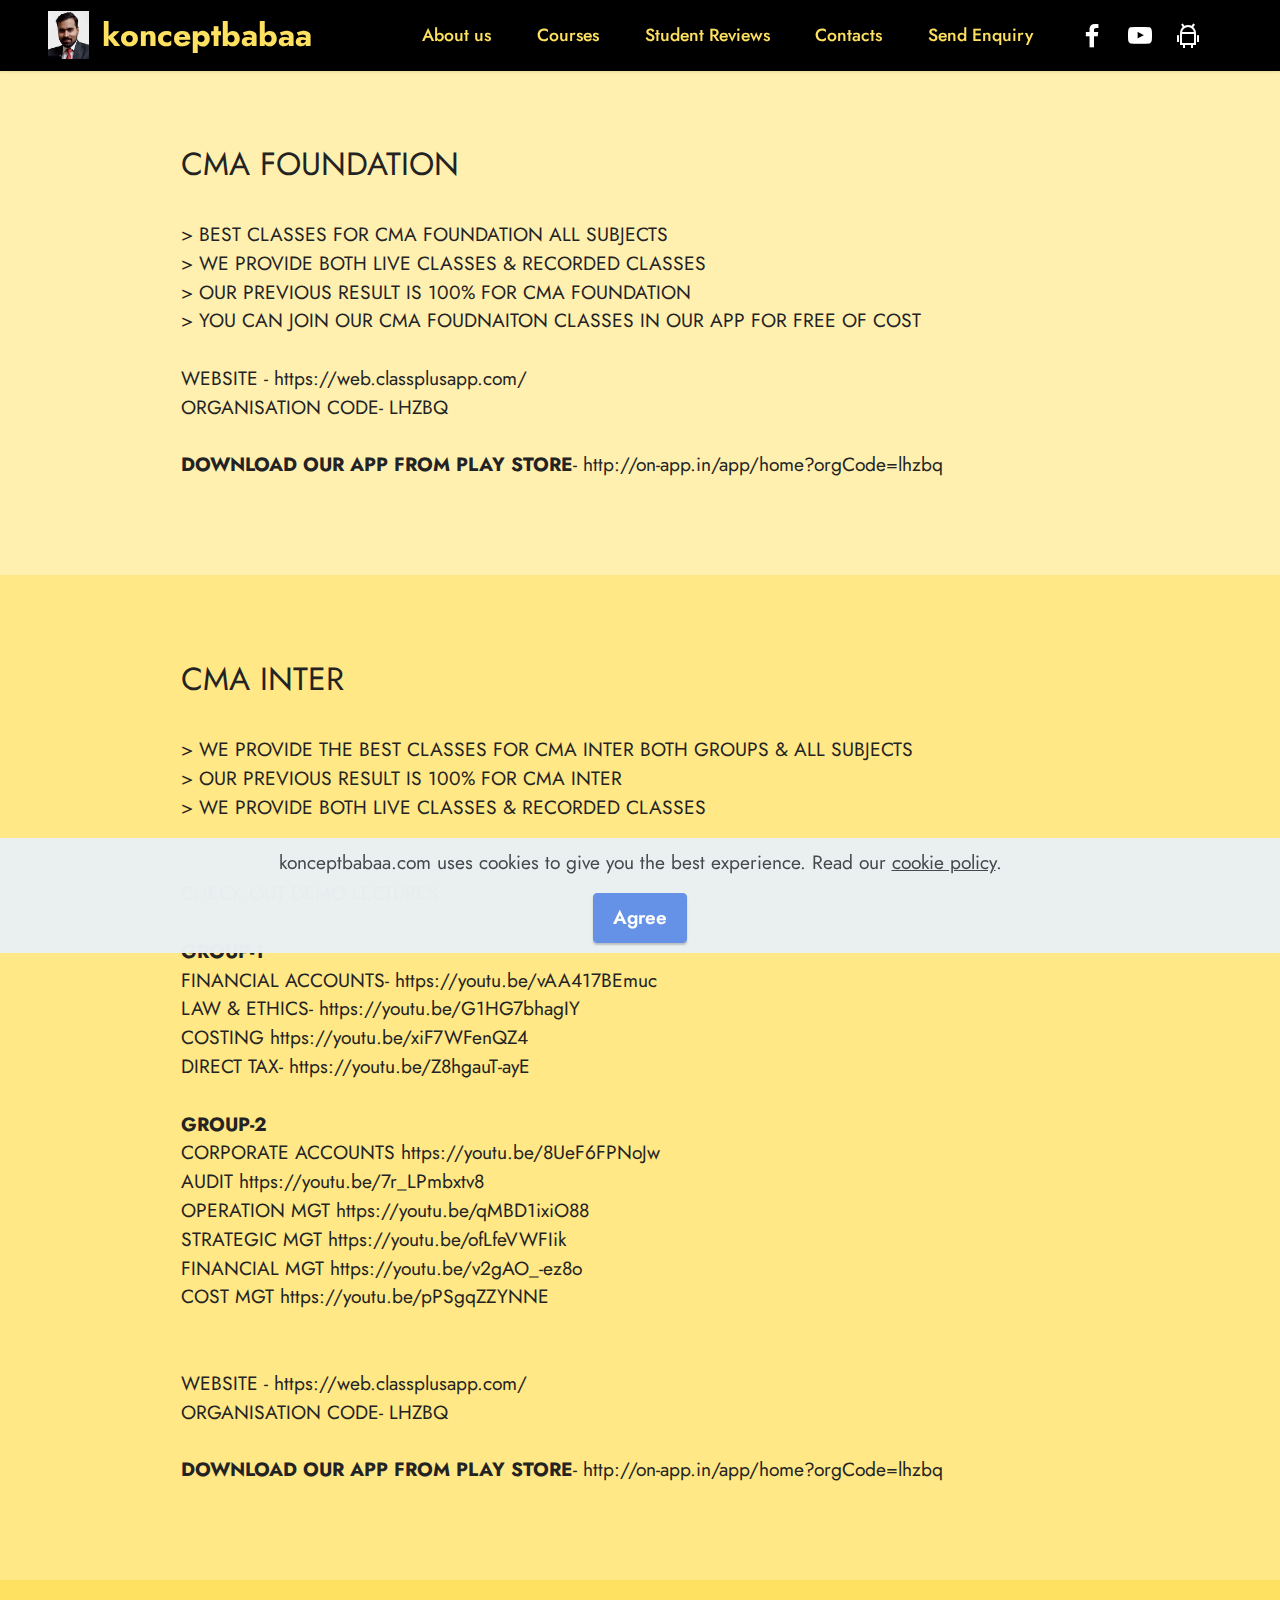
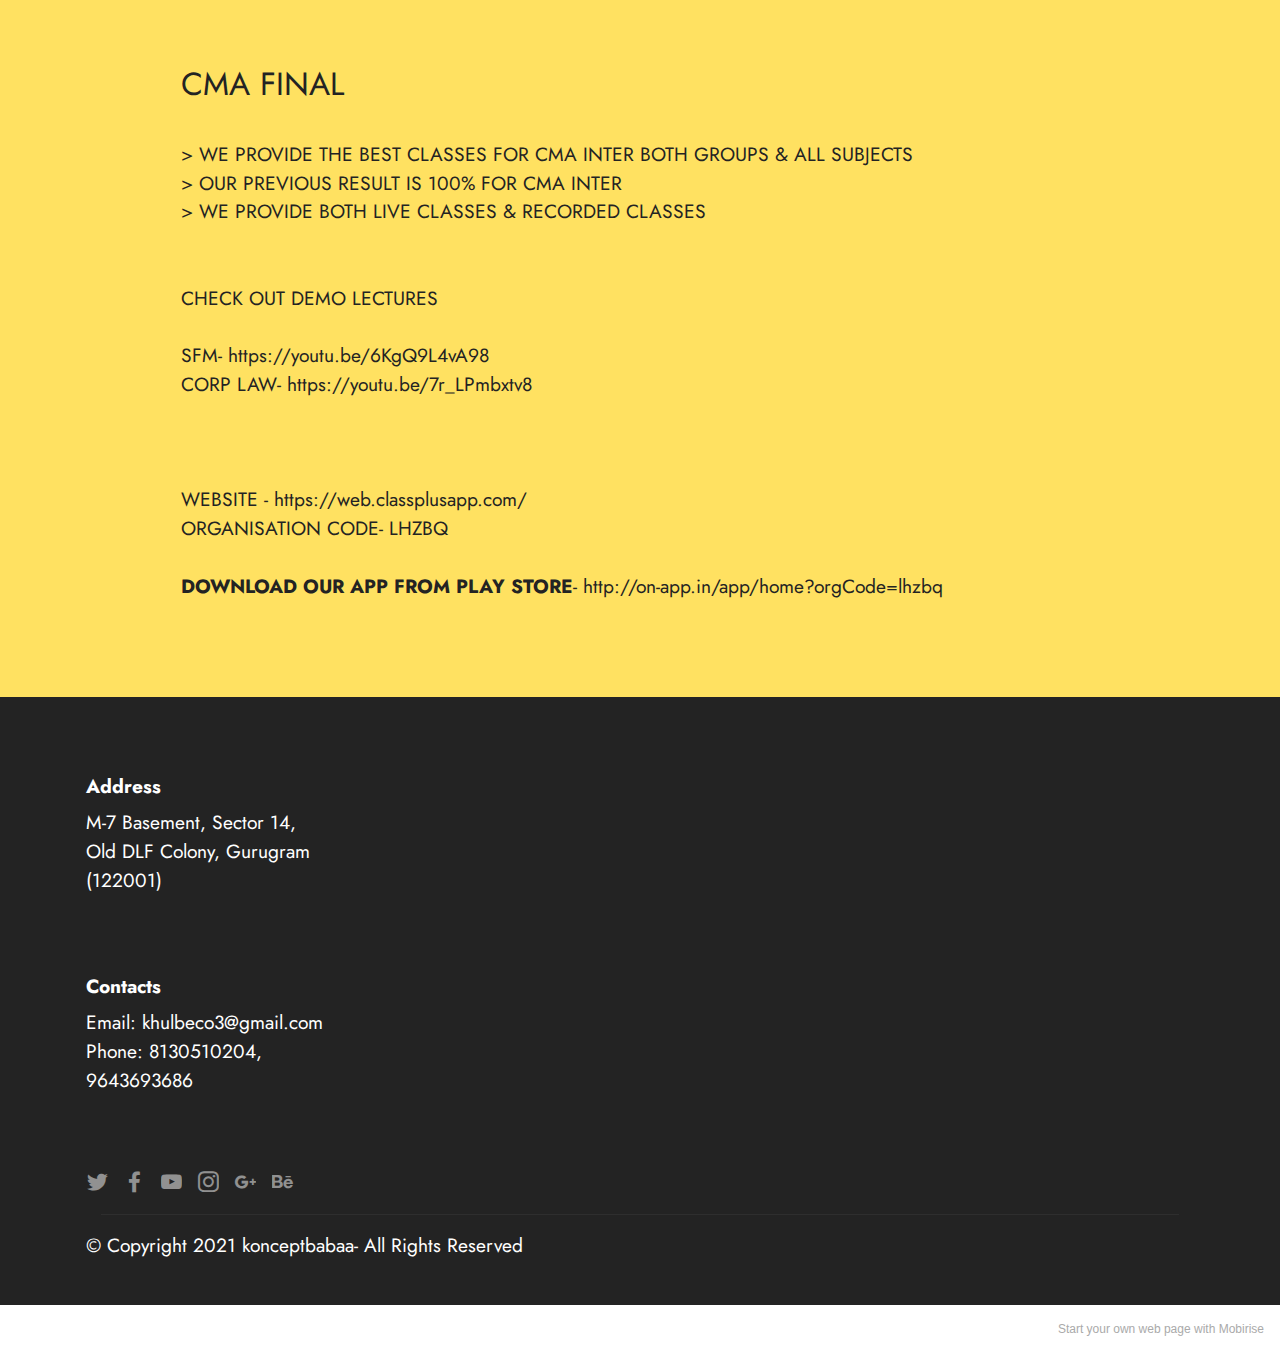
==== Certified Management Account-Course Outlines.html @ 867f64e3 "Add files via upload" ====
<!DOCTYPE html>
<html  >
<head>
  <!-- Site made with Mobirise Website Builder v5.3.0, https://mobirise.com -->
  <meta charset="UTF-8">
  <meta http-equiv="X-UA-Compatible" content="IE=edge">
  <meta name="generator" content="Mobirise v5.3.0, mobirise.com">
  <meta name="viewport" content="width=device-width, initial-scale=1, minimum-scale=1">
  <link rel="shortcut icon" href="assets/images/pushpender-khulbe.jpg" type="image/x-icon">
  <meta name="description" content="Gain expertise in financial accounting and strategic management">
  
  
  <title>Certified Management Account-Course Outlines</title>
  <link rel="stylesheet" href="assets/web/assets/mobirise-icons2/mobirise2.css">
  <link rel="stylesheet" href="assets/tether/tether.min.css">
  <link rel="stylesheet" href="assets/bootstrap/css/bootstrap.min.css">
  <link rel="stylesheet" href="assets/bootstrap/css/bootstrap-grid.min.css">
  <link rel="stylesheet" href="assets/bootstrap/css/bootstrap-reboot.min.css">
  <link rel="stylesheet" href="assets/dropdown/css/style.css">
  <link rel="stylesheet" href="assets/socicon/css/styles.css">
  <link rel="stylesheet" href="assets/theme/css/style.css">
  <link rel="preload" as="style" href="assets/mobirise/css/mbr-additional.css"><link rel="stylesheet" href="assets/mobirise/css/mbr-additional.css" type="text/css">
  
  
  
  
</head>
<body>
  
  <section class="menu menu1 cid-suU02T1wIZ" once="menu" id="menu1-l">
    

    <nav class="navbar navbar-dropdown navbar-fixed-top navbar-expand-lg">
        <div class="container-fluid">
            <div class="navbar-brand">
                <span class="navbar-logo">
                    <a href="http://konceptbabaa.com">
                        <img src="assets/images/pushpender-khulbe.jpg" alt="CMA Pushpender Khulbe" style="height: 3rem;">
                    </a>
                </span>
                <span class="navbar-caption-wrap"><a class="navbar-caption text-warning display-5" href="https://konceptbabaa.com">konceptbabaa</a></span>
            </div>
            <button class="navbar-toggler" type="button" data-toggle="collapse" data-target="#navbarSupportedContent" aria-controls="navbarNavAltMarkup" aria-expanded="false" aria-label="Toggle navigation">
                <div class="hamburger">
                    <span></span>
                    <span></span>
                    <span></span>
                    <span></span>
                </div>
            </button>
            <div class="collapse navbar-collapse" id="navbarSupportedContent">
                <ul class="navbar-nav nav-dropdown nav-right" data-app-modern-menu="true"><li class="nav-item"><a class="nav-link link text-warning display-4" href="index.html#content7-h">
                            About us</a></li>
                    <li class="nav-item"><a class="nav-link link text-warning display-4" href="index.html#features18-i" target="_blank">
                            Courses</a></li><li class="nav-item"><a class="nav-link link text-warning display-4" href="index.html#testimonials2-j" target="_blank">
                            Student Reviews</a></li>
                    <li class="nav-item"><a class="nav-link link text-warning display-4" href="index.html#footer6-6">Contacts</a>
                    </li><li class="nav-item"><a class="nav-link link text-warning text-primary display-4" href="index.html#form7-r">Send Enquiry</a></li></ul>
                <div class="icons-menu">
                    <a class="iconfont-wrapper" href="https://m.facebook.com/thementorscma/?paipv=0" target="_blank">
                        <span class="p-2 mbr-iconfont socicon-facebook socicon"></span>
                    </a>
                    <a class="iconfont-wrapper" href="https://youtube.com/channel/UCi2ucFOs46zAjnZykE-pOMQ" target="_blank">
                        <span class="p-2 mbr-iconfont socicon-youtube socicon"></span>
                    </a>
                    <a class="iconfont-wrapper" href="http://on-app.in/app/home?orgCode=lhzbq" target="_blank">
                        <span class="p-2 mbr-iconfont mobi-mbri-android mobi-mbri"></span>
                    </a>
                    
                </div>
                
            </div>
        </div>
    </nav>
</section>

<section class="content5 cid-sAGcN1iC98" id="content5-n">
    
    <div class="container">
        <div class="row justify-content-center">
            <div class="col-md-12 col-lg-10">
                
                <h4 class="mbr-section-subtitle mbr-fonts-style mb-4 display-5">CMA FOUNDATION</h4>
                <p class="mbr-text mbr-fonts-style display-7">&gt; BEST CLASSES FOR CMA FOUNDATION ALL SUBJECTS
<br>&gt; WE PROVIDE BOTH LIVE CLASSES &amp; RECORDED CLASSES
<br>&gt; OUR PREVIOUS RESULT IS 100% FOR CMA FOUNDATION
<br>&gt; YOU CAN JOIN OUR CMA FOUDNAITON CLASSES IN OUR APP FOR FREE OF COST 
<br>
<br>WEBSITE - https://web.classplusapp.com/
<br>ORGANISATION CODE- LHZBQ
<br>
<br><strong>DOWNLOAD OUR APP FROM PLAY STORE</strong>- http://on-app.in/app/home?orgCode=lhzbq&nbsp;<br></p>
            </div>
        </div>
    </div>
</section>

<section class="content5 cid-sAGcOijlGE" id="content5-o">
    
    <div class="container">
        <div class="row justify-content-center">
            <div class="col-md-12 col-lg-10">
                
                <h4 class="mbr-section-subtitle mbr-fonts-style mb-4 display-5">CMA INTER&nbsp;</h4>
                <p class="mbr-text mbr-fonts-style display-7">&gt; WE PROVIDE THE BEST CLASSES FOR CMA INTER BOTH GROUPS &amp; ALL SUBJECTS
<br>&gt; OUR PREVIOUS RESULT IS 100% FOR CMA INTER
<br>&gt; WE PROVIDE BOTH LIVE CLASSES &amp; RECORDED CLASSES
<br>
<br>
<br>CHECK OUT DEMO LECTURES
<br>
<br><strong>GROUP-1</strong>	
<br>FINANCIAL ACCOUNTS- 		https://youtu.be/vAA417BEmuc 
<br>LAW &amp; ETHICS-			https://youtu.be/G1HG7bhagIY
<br>COSTING			https://youtu.be/xiF7WFenQZ4
<br>DIRECT TAX- 			https://youtu.be/Z8hgauT-ayE
<br>
<br><strong>GROUP-2</strong>
<br>CORPORATE ACCOUNTS		https://youtu.be/8UeF6FPNoJw		
<br>AUDIT				https://youtu.be/7r_LPmbxtv8	
<br>OPERATION MGT		https://youtu.be/qMBD1ixiO88		
<br>STRATEGIC MGT		https://youtu.be/ofLfeVWFIik	
<br>FINANCIAL MGT		https://youtu.be/v2gAO_-ez8o
<br>COST MGT			https://youtu.be/pPSgqZZYNNE	
<br>	
<br>	
<br>WEBSITE - https://web.classplusapp.com/
<br>ORGANISATION CODE- LHZBQ
<br>
<br><strong>DOWNLOAD OUR APP FROM PLAY STORE</strong>- http://on-app.in/app/home?orgCode=lhzbq&nbsp;<br></p>
            </div>
        </div>
    </div>
</section>

<section class="content5 cid-sAGcOHNqpX" id="content5-p">
    
    <div class="container">
        <div class="row justify-content-center">
            <div class="col-md-12 col-lg-10">
                
                <h4 class="mbr-section-subtitle mbr-fonts-style mb-4 display-5">CMA FINAL&nbsp;</h4>
                <p class="mbr-text mbr-fonts-style display-7">&gt; WE PROVIDE THE BEST CLASSES FOR CMA INTER BOTH GROUPS &amp; ALL SUBJECTS
<br>&gt; OUR PREVIOUS RESULT IS 100% FOR CMA INTER
<br>&gt; WE PROVIDE BOTH LIVE CLASSES &amp; RECORDED CLASSES
<br>
<br>
<br>CHECK OUT DEMO LECTURES<br>
<br>SFM-		https://youtu.be/6KgQ9L4vA98	
<br>CORP LAW-	https://youtu.be/7r_LPmbxtv8	
<br>
<br>
<br>	
<br>WEBSITE - https://web.classplusapp.com/
<br>ORGANISATION CODE- LHZBQ
<br>
<br><strong>DOWNLOAD OUR APP FROM PLAY STORE</strong>- http://on-app.in/app/home?orgCode=lhzbq&nbsp;&nbsp;<br></p>
            </div>
        </div>
    </div>
</section>

<section class="footer6 cid-suU1BETd6Y" once="footers" id="footer6-m">

    

    

    <div class="container">
        <div class="row content mbr-white">
            <div class="col-12 col-md-3 mbr-fonts-style display-7">
                <h5 class="mbr-section-subtitle mbr-fonts-style mb-2 display-7">
                    <strong>Address</strong>
                </h5>
                <p class="mbr-text mbr-fonts-style display-7">M-7 Basement, Sector 14, <br>Old DLF Colony, Gurugram<br>(122001)</p> <br>
                <h5 class="mbr-section-subtitle mbr-fonts-style mb-2 mt-4 display-7">
                    <strong>Contacts</strong>
                </h5>
                <p class="mbr-text mbr-fonts-style mb-4 display-7">
                    Email:&nbsp;khulbeco3@gmail.com&nbsp;<br>
                    Phone:&nbsp;8130510204, 9643693686&nbsp;<br></p>
            </div>
            <div class="col-12 col-md-3 mbr-fonts-style display-7">
                <h5 class="mbr-section-subtitle mbr-fonts-style mb-2 display-7"></h5>
                <ul class="list mbr-fonts-style mb-4 display-4"></ul>
                <h5 class="mbr-section-subtitle mbr-fonts-style mb-2 mt-5 display-7"></h5>
                <p class="mbr-text mbr-fonts-style mb-4 display-7"></p>
            </div>
            <div class="col-12 col-md-6">
                <div class="google-map"><iframe frameborder="0" style="border:0" src="https://www.google.com/maps/embed?pb=!1m18!1m12!1m3!1d3507.327441015561!2d77.0395283143695!3d28.469683982482284!2m3!1f0!2f0!3f0!3m2!1i1024!2i768!4f13.1!3m3!1m2!1s0x390d19b2bc65a457%3A0xf57d619a3597ef63!2sShine%20Education%20And%20Training%20Center!5e0!3m2!1sen!2sin!4v1618755689631!5m2!1sen!2sin" allowfullscreen=""></iframe></div>
            </div>
            <div class="col-md-6">
                <div class="social-list align-left">
                    <div class="soc-item">
                        <a href="index.html#footer6-6" target="_blank">
                            <span class="mbr-iconfont mbr-iconfont-social socicon-twitter socicon"></span>
                        </a>
                    </div>
                    <div class="soc-item">
                        <a href="https://m.facebook.com/thementorscma/?paipv=0" target="_blank">
                            <span class="mbr-iconfont mbr-iconfont-social socicon-facebook socicon"></span>
                        </a>
                    </div>
                    <div class="soc-item">
                        <a href="https://youtube.com/channel/UCi2ucFOs46zAjnZykE-pOMQ" target="_blank">
                            <span class="mbr-iconfont mbr-iconfont-social socicon-youtube socicon"></span>
                        </a>
                    </div>
                    <div class="soc-item">
                        <a href="index.html#footer6-6" target="_blank">
                            <span class="mbr-iconfont mbr-iconfont-social socicon-instagram socicon"></span>
                        </a>
                    </div>
                    <div class="soc-item">
                        <a href="index.html#footer6-6" target="_blank">
                            <span class="mbr-iconfont mbr-iconfont-social socicon-googleplus socicon"></span>
                        </a>
                    </div>
                    <div class="soc-item">
                        <a href="index.html#footer6-6" target="_blank">
                            <span class="mbr-iconfont mbr-iconfont-social socicon-behance socicon"></span>
                        </a>
                    </div>
                </div>
            </div>
        </div>
        <div class="footer-lower">
            <div class="media-container-row">
                <div class="col-sm-12">
                    <hr>
                </div>
            </div>
            <div class="col-sm-12 copyright pl-0">
                <p class="mbr-text mbr-fonts-style mbr-white display-7">
                    © Copyright 2021 konceptbabaa- All Rights Reserved
                </p>
            </div>
        </div>
    </div>
</section><section style="background-color: #fff; font-family: -apple-system, BlinkMacSystemFont, 'Segoe UI', 'Roboto', 'Helvetica Neue', Arial, sans-serif; color:#aaa; font-size:12px; padding: 0; align-items: center; display: flex;"><a href="https://mobirise.site/x" style="flex: 1 1; height: 3rem; padding-left: 1rem;"></a><p style="flex: 0 0 auto; margin:0; padding-right:1rem;">Start your own <a href="https://mobirise.site/y" style="color:#aaa;">web page</a> with Mobirise</p></section><script src="assets/web/assets/jquery/jquery.min.js"></script>  <script src="assets/popper/popper.min.js"></script>  <script src="assets/tether/tether.min.js"></script>  <script src="assets/bootstrap/js/bootstrap.min.js"></script>  <script src="assets/web/assets/cookies-alert-plugin/cookies-alert-core.js"></script>  <script src="assets/web/assets/cookies-alert-plugin/cookies-alert-script.js"></script>  <script src="assets/smoothscroll/smooth-scroll.js"></script>  <script src="assets/dropdown/js/nav-dropdown.js"></script>  <script src="assets/dropdown/js/navbar-dropdown.js"></script>  <script src="assets/touchswipe/jquery.touch-swipe.min.js"></script>  <script src="assets/theme/js/script.js"></script>  
  
  
<input name="cookieData" type="hidden" data-cookie-customDialogSelector='null' data-cookie-colorText='#424a4d' data-cookie-colorBg='rgba(234, 239, 241, 0.99)' data-cookie-textButton='Agree' data-cookie-colorButton='' data-cookie-colorLink='#424a4d' data-cookie-underlineLink='true' data-cookie-text="konceptbabaa.com uses cookies to give you the best experience. Read our <a href='privacy.html'>cookie policy</a>.">
  </body>
</html>
---- assets/web/assets/mobirise-icons2/mobirise2.css ----
@font-face {
  font-family: 'Moririse2';
  font-display: swap;
  src:  url('mobirise2.eot?f2bix4');
  src:  url('mobirise2.eot?f2bix4#iefix') format('embedded-opentype'),
    url('mobirise2.ttf?f2bix4') format('truetype'),
    url('mobirise2.woff?f2bix4') format('woff'),
    url('mobirise2.svg?f2bix4#mobirise2') format('svg');
  font-weight: normal;
  font-style: normal;
}

[class^="mobi-"], [class*=" mobi-"] {
  /* use !important to prevent issues with browser extensions that change fonts */
  font-family: 'Moririse2' !important;
  speak: none;
  font-style: normal;
  font-weight: normal;
  font-variant: normal;
  text-transform: none;
  line-height: 1;

  /* Better Font Rendering =========== */
  -webkit-font-smoothing: antialiased;
  -moz-osx-font-smoothing: grayscale;
}

.mobi-mbri-add-submenu:before {
  content: "\e900";
}
.mobi-mbri-alert:before {
  content: "\e901";
}
.mobi-mbri-align-center:before {
  content: "\e902";
}
.mobi-mbri-align-justify:before {
  content: "\e903";
}
.mobi-mbri-align-left:before {
  content: "\e904";
}
.mobi-mbri-align-right:before {
  content: "\e905";
}
.mobi-mbri-android:before {
  content: "\e906";
}
.mobi-mbri-apple:before {
  content: "\e907";
}
.mobi-mbri-arrow-down:before {
  content: "\e908";
}
.mobi-mbri-arrow-next:before {
  content: "\e909";
}
.mobi-mbri-arrow-prev:before {
  content: "\e90a";
}
.mobi-mbri-arrow-up:before {
  content: "\e90b";
}
.mobi-mbri-bold:before {
  content: "\e90c";
}
.mobi-mbri-bookmark:before {
  content: "\e90d";
}
.mobi-mbri-bootstrap:before {
  content: "\e90e";
}
.mobi-mbri-briefcase:before {
  content: "\e90f";
}
.mobi-mbri-browse:before {
  content: "\e910";
}
.mobi-mbri-bulleted-list:before {
  content: "\e911";
}
.mobi-mbri-calendar:before {
  content: "\e912";
}
.mobi-mbri-camera:before {
  content: "\e913";
}
.mobi-mbri-cart-add:before {
  content: "\e914";
}
.mobi-mbri-cart-full:before {
  content: "\e915";
}
.mobi-mbri-cash:before {
  content: "\e916";
}
.mobi-mbri-change-style:before {
  content: "\e917";
}
.mobi-mbri-chat:before {
  content: "\e918";
}
.mobi-mbri-clock:before {
  content: "\e919";
}
.mobi-mbri-close:before {
  content: "\e91a";
}
.mobi-mbri-cloud:before {
  content: "\e91b";
}
.mobi-mbri-code:before {
  content: "\e91c";
}
.mobi-mbri-contact-form:before {
  content: "\e91d";
}
.mobi-mbri-credit-card:before {
  content: "\e91e";
}
.mobi-mbri-cursor-click:before {
  content: "\e91f";
}
.mobi-mbri-cust-feedback:before {
  content: "\e920";
}
.mobi-mbri-database:before {
  content: "\e921";
}
.mobi-mbri-delivery:before {
  content: "\e922";
}
.mobi-mbri-desktop:before {
  content: "\e923";
}
.mobi-mbri-devices:before {
  content: "\e924";
}
.mobi-mbri-down:before {
  content: "\e925";
}
.mobi-mbri-download-2:before {
  content: "\e926";
}
.mobi-mbri-download:before {
  content: "\e927";
}
.mobi-mbri-drag-n-drop-2:before {
  content: "\e928";
}
.mobi-mbri-drag-n-drop:before {
  content: "\e929";
}
.mobi-mbri-edit-2:before {
  content: "\e92a";
}
.mobi-mbri-edit:before {
  content: "\e92b";
}
.mobi-mbri-error:before {
  content: "\e92c";
}
.mobi-mbri-extension:before {
  content: "\e92d";
}
.mobi-mbri-features:before {
  content: "\e92e";
}
.mobi-mbri-file:before {
  content: "\e92f";
}
.mobi-mbri-flag:before {
  content: "\e930";
}
.mobi-mbri-folder:before {
  content: "\e931";
}
.mobi-mbri-gift:before {
  content: "\e932";
}
.mobi-mbri-github:before {
  content: "\e933";
}
.mobi-mbri-globe-2:before {
  content: "\e934";
}
.mobi-mbri-globe:before {
  content: "\e935";
}
.mobi-mbri-growing-chart:before {
  content: "\e936";
}
.mobi-mbri-hearth:before {
  content: "\e937";
}
.mobi-mbri-help:before {
  content: "\e938";
}
.mobi-mbri-home:before {
  content: "\e939";
}
.mobi-mbri-hot-cup:before {
  content: "\e93a";
}
.mobi-mbri-idea:before {
  content: "\e93b";
}
.mobi-mbri-image-gallery:before {
  content: "\e93c";
}
.mobi-mbri-image-slider:before {
  content: "\e93d";
}
.mobi-mbri-info:before {
  content: "\e93e";
}
.mobi-mbri-italic:before {
  content: "\e93f";
}
.mobi-mbri-key:before {
  content: "\e940";
}
.mobi-mbri-laptop:before {
  content: "\e941";
}
.mobi-mbri-layers:before {
  content: "\e942";
}
.mobi-mbri-left-right:before {
  content: "\e943";
}
.mobi-mbri-left:before {
  content: "\e944";
}
.mobi-mbri-letter:before {
  content: "\e945";
}
.mobi-mbri-like:before {
  content: "\e946";
}
.mobi-mbri-link:before {
  content: "\e947";
}
.mobi-mbri-lock:before {
  content: "\e948";
}
.mobi-mbri-login:before {
  content: "\e949";
}
.mobi-mbri-logout:before {
  content: "\e94a";
}
.mobi-mbri-magic-stick:before {
  content: "\e94b";
}
.mobi-mbri-map-pin:before {
  content: "\e94c";
}
.mobi-mbri-menu:before {
  content: "\e94d";
}
.mobi-mbri-mobile-2:before {
  content: "\e94e";
}
.mobi-mbri-mobile-horizontal:before {
  content: "\e94f";
}
.mobi-mbri-mobile:before {
  content: "\e950";
}
.mobi-mbri-mobirise:before {
  content: "\e951";
}
.mobi-mbri-more-horizontal:before {
  content: "\e952";
}
.mobi-mbri-more-vertical:before {
  content: "\e953";
}
.mobi-mbri-music:before {
  content: "\e954";
}
.mobi-mbri-new-file:before {
  content: "\e955";
}
.mobi-mbri-numbered-list:before {
  content: "\e956";
}
.mobi-mbri-opened-folder:before {
  content: "\e957";
}
.mobi-mbri-pages:before {
  content: "\e958";
}
.mobi-mbri-paper-plane:before {
  content: "\e959";
}
.mobi-mbri-paperclip:before {
  content: "\e95a";
}
.mobi-mbri-phone:before {
  content: "\e95b";
}
.mobi-mbri-photo:before {
  content: "\e95c";
}
.mobi-mbri-photos:before {
  content: "\e95d";
}
.mobi-mbri-pin:before {
  content: "\e95e";
}
.mobi-mbri-play:before {
  content: "\e95f";
}
.mobi-mbri-plus:before {
  content: "\e960";
}
.mobi-mbri-preview:before {
  content: "\e961";
}
.mobi-mbri-print:before {
  content: "\e962";
}
.mobi-mbri-protect:before {
  content: "\e963";
}
.mobi-mbri-question:before {
  content: "\e964";
}
.mobi-mbri-quote-left:before {
  content: "\e965";
}
.mobi-mbri-quote-right:before {
  content: "\e966";
}
.mobi-mbri-redo:before {
  content: "\e967";
}
.mobi-mbri-refresh:before {
  content: "\e968";
}
.mobi-mbri-responsive-2:before {
  content: "\e969";
}
.mobi-mbri-responsive:before {
  content: "\e96a";
}
.mobi-mbri-right:before {
  content: "\e96b";
}
.mobi-mbri-rocket:before {
  content: "\e96c";
}
.mobi-mbri-sad-face:before {
  content: "\e96d";
}
.mobi-mbri-sale:before {
  content: "\e96e";
}
.mobi-mbri-save:before {
  content: "\e96f";
}
.mobi-mbri-search:before {
  content: "\e970";
}
.mobi-mbri-setting-2:before {
  content: "\e971";
}
.mobi-mbri-setting-3:before {
  content: "\e972";
}
.mobi-mbri-setting:before {
  content: "\e973";
}
.mobi-mbri-share:before {
  content: "\e974";
}
.mobi-mbri-shopping-bag:before {
  content: "\e975";
}
.mobi-mbri-shopping-basket:before {
  content: "\e976";
}
.mobi-mbri-shopping-cart:before {
  content: "\e977";
}
.mobi-mbri-sites:before {
  content: "\e978";
}
.mobi-mbri-smile-face:before {
  content: "\e979";
}
.mobi-mbri-speed:before {
  content: "\e97a";
}
.mobi-mbri-star:before {
  content: "\e97b";
}
.mobi-mbri-success:before {
  content: "\e97c";
}
.mobi-mbri-sun:before {
  content: "\e97d";
}
.mobi-mbri-sun2:before {
  content: "\e97e";
}
.mobi-mbri-tablet-vertical:before {
  content: "\e97f";
}
.mobi-mbri-tablet:before {
  content: "\e980";
}
.mobi-mbri-target:before {
  content: "\e981";
}
.mobi-mbri-timer:before {
  content: "\e982";
}
.mobi-mbri-to-ftp:before {
  content: "\e983";
}
.mobi-mbri-to-local-drive:before {
  content: "\e984";
}
.mobi-mbri-touch-swipe:before {
  content: "\e985";
}
.mobi-mbri-touch:before {
  content: "\e986";
}
.mobi-mbri-trash:before {
  content: "\e987";
}
.mobi-mbri-underline:before {
  content: "\e988";
}
.mobi-mbri-undo:before {
  content: "\e989";
}
.mobi-mbri-unlink:before {
  content: "\e98a";
}
.mobi-mbri-unlock:before {
  content: "\e98b";
}
.mobi-mbri-up-down:before {
  content: "\e98c";
}
.mobi-mbri-up:before {
  content: "\e98d";
}
.mobi-mbri-update:before {
  content: "\e98e";
}
.mobi-mbri-upload-2:before {
  content: "\e98f";
}
.mobi-mbri-upload:before {
  content: "\e990";
}
.mobi-mbri-user-2:before {
  content: "\e991";
}
.mobi-mbri-user:before {
  content: "\e992";
}
.mobi-mbri-users:before {
  content: "\e993";
}
.mobi-mbri-video-play:before {
  content: "\e994";
}
.mobi-mbri-video:before {
  content: "\e995";
}
.mobi-mbri-watch:before {
  content: "\e996";
}
.mobi-mbri-website-theme-2:before {
  content: "\e997";
}
.mobi-mbri-website-theme:before {
  content: "\e998";
}
.mobi-mbri-wifi:before {
  content: "\e999";
}
.mobi-mbri-windows:before {
  content: "\e99a";
}
.mobi-mbri-zoom-in:before {
  content: "\e99b";
}
.mobi-mbri-zoom-out:before {
  content: "\e99c";
}
---- assets/dropdown/css/style.css ----
.navbar-dropdown {
  left: 0;
  padding: 0;
  position: absolute;
  right: 0;
  top: 0;
  transition: all 0.45s ease;
  z-index: 1030;
  background: #282828; }
  .navbar-dropdown .navbar-logo {
    margin-right: 0.8rem;
    transition: margin 0.3s ease-in-out;
    vertical-align: middle; }
    .navbar-dropdown .navbar-logo img {
      height: 3.125rem;
      transition: all 0.3s ease-in-out; }
    .navbar-dropdown .navbar-logo.mbr-iconfont {
      font-size: 3.125rem;
      line-height: 3.125rem; }
  .navbar-dropdown .navbar-caption {
    font-weight: 700;
    white-space: normal;
    vertical-align: -4px;
    line-height: 3.125rem !important; }
    .navbar-dropdown .navbar-caption, .navbar-dropdown .navbar-caption:hover {
      color: inherit;
      text-decoration: none; }
  .navbar-dropdown .mbr-iconfont + .navbar-caption {
    vertical-align: -1px; }
  .navbar-dropdown.navbar-fixed-top {
    position: fixed; }
  .navbar-dropdown .navbar-brand span {
    vertical-align: -4px; }
  .navbar-dropdown.bg-color.transparent {
    background: none; }
  .navbar-dropdown.navbar-short .navbar-brand {
    padding: 0.625rem 0; }
    .navbar-dropdown.navbar-short .navbar-brand span {
      vertical-align: -1px; }
  .navbar-dropdown.navbar-short .navbar-caption {
    line-height: 2.375rem !important;
    vertical-align: -2px; }
  .navbar-dropdown.navbar-short .navbar-logo {
    margin-right: 0.5rem; }
    .navbar-dropdown.navbar-short .navbar-logo img {
      height: 2.375rem; }
    .navbar-dropdown.navbar-short .navbar-logo.mbr-iconfont {
      font-size: 2.375rem;
      line-height: 2.375rem; }
  .navbar-dropdown.navbar-short .mbr-table-cell {
    height: 3.625rem; }
  .navbar-dropdown .navbar-close {
    left: 0.6875rem;
    position: fixed;
    top: 0.75rem;
    z-index: 1000; }
  .navbar-dropdown .hamburger-icon {
    content: "";
    display: inline-block;
    vertical-align: middle;
    width: 16px;
    -webkit-box-shadow: 0 -6px 0 1px #282828,0 0 0 1px #282828,0 6px 0 1px #282828;
    -moz-box-shadow: 0 -6px 0 1px #282828,0 0 0 1px #282828,0 6px 0 1px #282828;
    box-shadow: 0 -6px 0 1px #282828,0 0 0 1px #282828,0 6px 0 1px #282828; }

.dropdown-menu .dropdown-toggle[data-toggle="dropdown-submenu"]::after {
  border-bottom: 0.35em solid transparent;
  border-left: 0.35em solid;
  border-right: 0;
  border-top: 0.35em solid transparent;
  margin-left: 0.3rem; }

.dropdown-menu .dropdown-item:focus {
  outline: 0; }

.nav-dropdown {
  font-size: 0.75rem;
  font-weight: 500;
  height: auto !important; }
  .nav-dropdown .nav-btn {
    padding-left: 1rem; }
  .nav-dropdown .link {
    margin: .667em 1.667em;
    font-weight: 500;
    padding: 0;
    transition: color .2s ease-in-out; }
    .nav-dropdown .link.dropdown-toggle {
      margin-right: 2.583em; }
      .nav-dropdown .link.dropdown-toggle::after {
        margin-left: .25rem;
        border-top: 0.35em solid;
        border-right: 0.35em solid transparent;
        border-left: 0.35em solid transparent;
        border-bottom: 0; }
      .nav-dropdown .link.dropdown-toggle[aria-expanded="true"] {
        margin: 0;
        padding: 0.667em 3.263em  0.667em 1.667em; }
  .nav-dropdown .link::after,
  .nav-dropdown .dropdown-item::after {
    color: inherit; }
  .nav-dropdown .btn {
    font-size: 0.75rem;
    font-weight: 700;
    letter-spacing: 0;
    margin-bottom: 0;
    padding-left: 1.25rem;
    padding-right: 1.25rem; }
  .nav-dropdown .dropdown-menu {
    border-radius: 0;
    border: 0;
    left: 0;
    margin: 0;
    padding-bottom: 1.25rem;
    padding-top: 1.25rem;
    position: relative; }
  .nav-dropdown .dropdown-submenu {
    margin-left: 0.125rem;
    top: 0; }
  .nav-dropdown .dropdown-item {
    font-weight: 500;
    line-height: 2;
    padding: 0.3846em 4.615em 0.3846em 1.5385em;
    position: relative;
    transition: color .2s ease-in-out, background-color .2s ease-in-out; }
    .nav-dropdown .dropdown-item::after {
      margin-top: -0.3077em;
      position: absolute;
      right: 1.1538em;
      top: 50%; }
    .nav-dropdown .dropdown-item:focus, .nav-dropdown .dropdown-item:hover {
      background: none; }

@media (max-width: 767px) {
  .nav-dropdown.navbar-toggleable-sm {
    bottom: 0;
    display: none;
    left: 0;
    overflow-x: hidden;
    position: fixed;
    top: 0;
    transform: translateX(-100%);
    -ms-transform: translateX(-100%);
    -webkit-transform: translateX(-100%);
    width: 18.75rem;
    z-index: 999; } }
.nav-dropdown.navbar-toggleable-xl {
  bottom: 0;
  display: none;
  left: 0;
  overflow-x: hidden;
  position: fixed;
  top: 0;
  transform: translateX(-100%);
  -ms-transform: translateX(-100%);
  -webkit-transform: translateX(-100%);
  width: 18.75rem;
  z-index: 999; }

.nav-dropdown-sm {
  display: block !important;
  overflow-x: hidden;
  overflow: auto;
  padding-top: 3.875rem; }
  .nav-dropdown-sm::after {
    content: "";
    display: block;
    height: 3rem;
    width: 100%; }
  .nav-dropdown-sm.collapse.in ~ .navbar-close {
    display: block !important; }
  .nav-dropdown-sm.collapsing, .nav-dropdown-sm.collapse.in {
    transform: translateX(0);
    -ms-transform: translateX(0);
    -webkit-transform: translateX(0);
    transition: all 0.25s ease-out;
    -webkit-transition: all 0.25s ease-out;
    background: #282828; }
  .nav-dropdown-sm.collapsing[aria-expanded="false"] {
    transform: translateX(-100%);
    -ms-transform: translateX(-100%);
    -webkit-transform: translateX(-100%); }
  .nav-dropdown-sm .nav-item {
    display: block;
    margin-left: 0 !important;
    padding-left: 0; }
  .nav-dropdown-sm .link,
  .nav-dropdown-sm .dropdown-item {
    border-top: 1px dotted rgba(255, 255, 255, 0.1);
    font-size: 0.8125rem;
    line-height: 1.6;
    margin: 0 !important;
    padding: 0.875rem 2.4rem 0.875rem 1.5625rem !important;
    position: relative;
    white-space: normal; }
    .nav-dropdown-sm .link:focus, .nav-dropdown-sm .link:hover,
    .nav-dropdown-sm .dropdown-item:focus,
    .nav-dropdown-sm .dropdown-item:hover {
      background: rgba(0, 0, 0, 0.2) !important;
      color: #c0a375; }
  .nav-dropdown-sm .nav-btn {
    position: relative;
    padding: 1.5625rem 1.5625rem 0 1.5625rem; }
    .nav-dropdown-sm .nav-btn::before {
      border-top: 1px dotted rgba(255, 255, 255, 0.1);
      content: "";
      left: 0;
      position: absolute;
      top: 0;
      width: 100%; }
    .nav-dropdown-sm .nav-btn + .nav-btn {
      padding-top: 0.625rem; }
      .nav-dropdown-sm .nav-btn + .nav-btn::before {
        display: none; }
  .nav-dropdown-sm .btn {
    padding: 0.625rem 0; }
  .nav-dropdown-sm .dropdown-toggle[data-toggle="dropdown-submenu"]::after {
    margin-left: .25rem;
    border-top: 0.35em solid;
    border-right: 0.35em solid transparent;
    border-left: 0.35em solid transparent;
    border-bottom: 0; }
  .nav-dropdown-sm .dropdown-toggle[data-toggle="dropdown-submenu"][aria-expanded="true"]::after {
    border-top: 0;
    border-right: 0.35em solid transparent;
    border-left: 0.35em solid transparent;
    border-bottom: 0.35em solid; }
  .nav-dropdown-sm .dropdown-menu {
    margin: 0;
    padding: 0;
    position: relative;
    top: 0;
    left: 0;
    width: 100%;
    border: 0;
    float: none;
    border-radius: 0;
    background: none; }
  .nav-dropdown-sm .dropdown-submenu {
    left: 100%;
    margin-left: 0.125rem;
    margin-top: -1.25rem;
    top: 0; }

.navbar-toggleable-sm .nav-dropdown .dropdown-menu {
  position: absolute; }

.navbar-toggleable-sm .nav-dropdown .dropdown-submenu {
  left: 100%;
  margin-left: 0.125rem;
  margin-top: -1.25rem;
  top: 0; }

.navbar-toggleable-sm.opened .nav-dropdown .dropdown-menu {
  position: relative; }

.navbar-toggleable-sm.opened .nav-dropdown .dropdown-submenu {
  left: 0;
  margin-left: 00rem;
  margin-top: 0rem;
  top: 0; }

.is-builder .nav-dropdown.collapsing {
  transition: none !important; }

/*# sourceMappingURL=style.css.map */
---- assets/socicon/css/styles.css ----
@charset "UTF-8";

@font-face {
  font-family: 'Socicon';
  src:  url('../fonts/socicon.eot');
  src:  url('../fonts/socicon.eot?#iefix') format('embedded-opentype'),
    url('../fonts/socicon.woff2') format('woff2'),
    url('../fonts/socicon.ttf') format('truetype'),
    url('../fonts/socicon.woff') format('woff'),
    url('../fonts/socicon.svg#socicon') format('svg');
  font-weight: normal;
  font-style: normal;
  font-display: swap;
}

[data-icon]:before {
  font-family: "socicon" !important;
  content: attr(data-icon);
  font-style: normal !important;
  font-weight: normal !important;
  font-variant: normal !important;
  text-transform: none !important;
  speak: none;
  line-height: 1;
  -webkit-font-smoothing: antialiased;
  -moz-osx-font-smoothing: grayscale;
}

[class^="socicon-"], [class*=" socicon-"] {
  /* use !important to prevent issues with browser extensions that change fonts */
  font-family: 'Socicon' !important;
  speak: none;
  font-style: normal;
  font-weight: normal;
  font-variant: normal;
  text-transform: none;
  line-height: 1;

  /* Better Font Rendering =========== */
  -webkit-font-smoothing: antialiased;
  -moz-osx-font-smoothing: grayscale;
}

.socicon-eitaa:before {
  content: "\e97c";
}
.socicon-soroush:before {
  content: "\e97d";
}
.socicon-bale:before {
  content: "\e97e";
}
.socicon-zazzle:before {
  content: "\e97b";
}
.socicon-society6:before {
  content: "\e97a";
}
.socicon-redbubble:before {
  content: "\e979";
}
.socicon-avvo:before {
  content: "\e978";
}
.socicon-stitcher:before {
  content: "\e977";
}
.socicon-googlehangouts:before {
  content: "\e974";
}
.socicon-dlive:before {
  content: "\e975";
}
.socicon-vsco:before {
  content: "\e976";
}
.socicon-flipboard:before {
  content: "\e973";
}
.socicon-ubuntu:before {
  content: "\e958";
}
.socicon-artstation:before {
  content: "\e959";
}
.socicon-invision:before {
  content: "\e95a";
}
.socicon-torial:before {
  content: "\e95b";
}
.socicon-collectorz:before {
  content: "\e95c";
}
.socicon-seenthis:before {
  content: "\e95d";
}
.socicon-googleplaymusic:before {
  content: "\e95e";
}
.socicon-debian:before {
  content: "\e95f";
}
.socicon-filmfreeway:before {
  content: "\e960";
}
.socicon-gnome:before {
  content: "\e961";
}
.socicon-itchio:before {
  content: "\e962";
}
.socicon-jamendo:before {
  content: "\e963";
}
.socicon-mix:before {
  content: "\e964";
}
.socicon-sharepoint:before {
  content: "\e965";
}
.socicon-tinder:before {
  content: "\e966";
}
.socicon-windguru:before {
  content: "\e967";
}
.socicon-cdbaby:before {
  content: "\e968";
}
.socicon-elementaryos:before {
  content: "\e969";
}
.socicon-stage32:before {
  content: "\e96a";
}
.socicon-tiktok:before {
  content: "\e96b";
}
.socicon-gitter:before {
  content: "\e96c";
}
.socicon-letterboxd:before {
  content: "\e96d";
}
.socicon-threema:before {
  content: "\e96e";
}
.socicon-splice:before {
  content: "\e96f";
}
.socicon-metapop:before {
  content: "\e970";
}
.socicon-naver:before {
  content: "\e971";
}
.socicon-remote:before {
  content: "\e972";
}
.socicon-internet:before {
  content: "\e957";
}
.socicon-moddb:before {
  content: "\e94b";
}
.socicon-indiedb:before {
  content: "\e94c";
}
.socicon-traxsource:before {
  content: "\e94d";
}
.socicon-gamefor:before {
  content: "\e94e";
}
.socicon-pixiv:before {
  content: "\e94f";
}
.socicon-myanimelist:before {
  content: "\e950";
}
.socicon-blackberry:before {
  content: "\e951";
}
.socicon-wickr:before {
  content: "\e952";
}
.socicon-spip:before {
  content: "\e953";
}
.socicon-napster:before {
  content: "\e954";
}
.socicon-beatport:before {
  content: "\e955";
}
.socicon-hackerone:before {
  content: "\e956";
}
.socicon-hackernews:before {
  content: "\e946";
}
.socicon-smashwords:before {
  content: "\e947";
}
.socicon-kobo:before {
  content: "\e948";
}
.socicon-bookbub:before {
  content: "\e949";
}
.socicon-mailru:before {
  content: "\e94a";
}
.socicon-gitlab:before {
  content: "\e945";
}
.socicon-instructables:before {
  content: "\e944";
}
.socicon-portfolio:before {
  content: "\e943";
}
.socicon-codered:before {
  content: "\e940";
}
.socicon-origin:before {
  content: "\e941";
}
.socicon-nextdoor:before {
  content: "\e942";
}
.socicon-udemy:before {
  content: "\e93f";
}
.socicon-livemaster:before {
  content: "\e93e";
}
.socicon-crunchbase:before {
  content: "\e93b";
}
.socicon-homefy:before {
  content: "\e93c";
}
.socicon-calendly:before {
  content: "\e93d";
}
.socicon-realtor:before {
  content: "\e90f";
}
.socicon-tidal:before {
  content: "\e910";
}
.socicon-qobuz:before {
  content: "\e911";
}
.socicon-natgeo:before {
  content: "\e912";
}
.socicon-mastodon:before {
  content: "\e913";
}
.socicon-unsplash:before {
  content: "\e914";
}
.socicon-homeadvisor:before {
  content: "\e915";
}
.socicon-angieslist:before {
  content: "\e916";
}
.socicon-codepen:before {
  content: "\e917";
}
.socicon-slack:before {
  content: "\e918";
}
.socicon-openaigym:before {
  content: "\e919";
}
.socicon-logmein:before {
  content: "\e91a";
}
.socicon-fiverr:before {
  content: "\e91b";
}
.socicon-gotomeeting:before {
  content: "\e91c";
}
.socicon-aliexpress:before {
  content: "\e91d";
}
.socicon-guru:before {
  content: "\e91e";
}
.socicon-appstore:before {
  content: "\e91f";
}
.socicon-homes:before {
  content: "\e920";
}
.socicon-zoom:before {
  content: "\e921";
}
.socicon-alibaba:before {
  content: "\e922";
}
.socicon-craigslist:before {
  content: "\e923";
}
.socicon-wix:before {
  content: "\e924";
}
.socicon-redfin:before {
  content: "\e925";
}
.socicon-googlecalendar:before {
  content: "\e926";
}
.socicon-shopify:before {
  content: "\e927";
}
.socicon-freelancer:before {
  content: "\e928";
}
.socicon-seedrs:before {
  content: "\e929";
}
.socicon-bing:before {
  content: "\e92a";
}
.socicon-doodle:before {
  content: "\e92b";
}
.socicon-bonanza:before {
  content: "\e92c";
}
.socicon-squarespace:before {
  content: "\e92d";
}
.socicon-toptal:before {
  content: "\e92e";
}
.socicon-gust:before {
  content: "\e92f";
}
.socicon-ask:before {
  content: "\e930";
}
.socicon-trulia:before {
  content: "\e931";
}
.socicon-loomly:before {
  content: "\e932";
}
.socicon-ghost:before {
  content: "\e933";
}
.socicon-upwork:before {
  content: "\e934";
}
.socicon-fundable:before {
  content: "\e935";
}
.socicon-booking:before {
  content: "\e936";
}
.socicon-googlemaps:before {
  content: "\e937";
}
.socicon-zillow:before {
  content: "\e938";
}
.socicon-niconico:before {
  content: "\e939";
}
.socicon-toneden:before {
  content: "\e93a";
}
.socicon-augment:before {
  content: "\e908";
}
.socicon-bitbucket:before {
  content: "\e909";
}
.socicon-fyuse:before {
  content: "\e90a";
}
.socicon-yt-gaming:before {
  content: "\e90b";
}
.socicon-sketchfab:before {
  content: "\e90c";
}
.socicon-mobcrush:before {
  content: "\e90d";
}
.socicon-microsoft:before {
  content: "\e90e";
}
.socicon-pandora:before {
  content: "\e907";
}
.socicon-messenger:before {
  content: "\e906";
}
.socicon-gamewisp:before {
  content: "\e905";
}
.socicon-bloglovin:before {
  content: "\e904";
}
.socicon-tunein:before {
  content: "\e903";
}
.socicon-gamejolt:before {
  content: "\e901";
}
.socicon-trello:before {
  content: "\e902";
}
.socicon-spreadshirt:before {
  content: "\e900";
}
.socicon-500px:before {
  content: "\e000";
}
.socicon-8tracks:before {
  content: "\e001";
}
.socicon-airbnb:before {
  content: "\e002";
}
.socicon-alliance:before {
  content: "\e003";
}
.socicon-amazon:before {
  content: "\e004";
}
.socicon-amplement:before {
  content: "\e005";
}
.socicon-android:before {
  content: "\e006";
}
.socicon-angellist:before {
  content: "\e007";
}
.socicon-apple:before {
  content: "\e008";
}
.socicon-appnet:before {
  content: "\e009";
}
.socicon-baidu:before {
  content: "\e00a";
}
.socicon-bandcamp:before {
  content: "\e00b";
}
.socicon-battlenet:before {
  content: "\e00c";
}
.socicon-mixer:before {
  content: "\e00d";
}
.socicon-bebee:before {
  content: "\e00e";
}
.socicon-bebo:before {
  content: "\e00f";
}
.socicon-behance:before {
  content: "\e010";
}
.socicon-blizzard:before {
  content: "\e011";
}
.socicon-blogger:before {
  content: "\e012";
}
.socicon-buffer:before {
  content: "\e013";
}
.socicon-chrome:before {
  content: "\e014";
}
.socicon-coderwall:before {
  content: "\e015";
}
.socicon-curse:before {
  content: "\e016";
}
.socicon-dailymotion:before {
  content: "\e017";
}
.socicon-deezer:before {
  content: "\e018";
}
.socicon-delicious:before {
  content: "\e019";
}
.socicon-deviantart:before {
  content: "\e01a";
}
.socicon-diablo:before {
  content: "\e01b";
}
.socicon-digg:before {
  content: "\e01c";
}
.socicon-discord:before {
  content: "\e01d";
}
.socicon-disqus:before {
  content: "\e01e";
}
.socicon-douban:before {
  content: "\e01f";
}
.socicon-draugiem:before {
  content: "\e020";
}
.socicon-dribbble:before {
  content: "\e021";
}
.socicon-drupal:before {
  content: "\e022";
}
.socicon-ebay:before {
  content: "\e023";
}
.socicon-ello:before {
  content: "\e024";
}
.socicon-endomodo:before {
  content: "\e025";
}
.socicon-envato:before {
  content: "\e026";
}
.socicon-etsy:before {
  content: "\e027";
}
.socicon-facebook:before {
  content: "\e028";
}
.socicon-feedburner:before {
  content: "\e029";
}
.socicon-filmweb:before {
  content: "\e02a";
}
.socicon-firefox:before {
  content: "\e02b";
}
.socicon-flattr:before {
  content: "\e02c";
}
.socicon-flickr:before {
  content: "\e02d";
}
.socicon-formulr:before {
  content: "\e02e";
}
.socicon-forrst:before {
  content: "\e02f";
}
.socicon-foursquare:before {
  content: "\e030";
}
.socicon-friendfeed:before {
  content: "\e031";
}
.socicon-github:before {
  content: "\e032";
}
.socicon-goodreads:before {
  content: "\e033";
}
.socicon-google:before {
  content: "\e034";
}
.socicon-googlescholar:before {
  content: "\e035";
}
.socicon-googlegroups:before {
  content: "\e036";
}
.socicon-googlephotos:before {
  content: "\e037";
}
.socicon-googleplus:before {
  content: "\e038";
}
.socicon-grooveshark:before {
  content: "\e039";
}
.socicon-hackerrank:before {
  content: "\e03a";
}
.socicon-hearthstone:before {
  content: "\e03b";
}
.socicon-hellocoton:before {
  content: "\e03c";
}
.socicon-heroes:before {
  content: "\e03d";
}
.socicon-smashcast:before {
  content: "\e03e";
}
.socicon-horde:before {
  content: "\e03f";
}
.socicon-houzz:before {
  content: "\e040";
}
.socicon-icq:before {
  content: "\e041";
}
.socicon-identica:before {
  content: "\e042";
}
.socicon-imdb:before {
  content: "\e043";
}
.socicon-instagram:before {
  content: "\e044";
}
.socicon-issuu:before {
  content: "\e045";
}
.socicon-istock:before {
  content: "\e046";
}
.socicon-itunes:before {
  content: "\e047";
}
.socicon-keybase:before {
  content: "\e048";
}
.socicon-lanyrd:before {
  content: "\e049";
}
.socicon-lastfm:before {
  content: "\e04a";
}
.socicon-line:before {
  content: "\e04b";
}
.socicon-linkedin:before {
  content: "\e04c";
}
.socicon-livejournal:before {
  content: "\e04d";
}
.socicon-lyft:before {
  content: "\e04e";
}
.socicon-macos:before {
  content: "\e04f";
}
.socicon-mail:before {
  content: "\e050";
}
.socicon-medium:before {
  content: "\e051";
}
.socicon-meetup:before {
  content: "\e052";
}
.socicon-mixcloud:before {
  content: "\e053";
}
.socicon-modelmayhem:before {
  content: "\e054";
}
.socicon-mumble:before {
  content: "\e055";
}
.socicon-myspace:before {
  content: "\e056";
}
.socicon-newsvine:before {
  content: "\e057";
}
.socicon-nintendo:before {
  content: "\e058";
}
.socicon-npm:before {
  content: "\e059";
}
.socicon-odnoklassniki:before {
  content: "\e05a";
}
.socicon-openid:before {
  content: "\e05b";
}
.socicon-opera:before {
  content: "\e05c";
}
.socicon-outlook:before {
  content: "\e05d";
}
.socicon-overwatch:before {
  content: "\e05e";
}
.socicon-patreon:before {
  content: "\e05f";
}
.socicon-paypal:before {
  content: "\e060";
}
.socicon-periscope:before {
  content: "\e061";
}
.socicon-persona:before {
  content: "\e062";
}
.socicon-pinterest:before {
  content: "\e063";
}
.socicon-play:before {
  content: "\e064";
}
.socicon-player:before {
  content: "\e065";
}
.socicon-playstation:before {
  content: "\e066";
}
.socicon-pocket:before {
  content: "\e067";
}
.socicon-qq:before {
  content: "\e068";
}
.socicon-quora:before {
  content: "\e069";
}
.socicon-raidcall:before {
  content: "\e06a";
}
.socicon-ravelry:before {
  content: "\e06b";
}
.socicon-reddit:before {
  content: "\e06c";
}
.socicon-renren:before {
  content: "\e06d";
}
.socicon-researchgate:before {
  content: "\e06e";
}
.socicon-residentadvisor:before {
  content: "\e06f";
}
.socicon-reverbnation:before {
  content: "\e070";
}
.socicon-rss:before {
  content: "\e071";
}
.socicon-sharethis:before {
  content: "\e072";
}
.socicon-skype:before {
  content: "\e073";
}
.socicon-slideshare:before {
  content: "\e074";
}
.socicon-smugmug:before {
  content: "\e075";
}
.socicon-snapchat:before {
  content: "\e076";
}
.socicon-songkick:before {
  content: "\e077";
}
.socicon-soundcloud:before {
  content: "\e078";
}
.socicon-spotify:before {
  content: "\e079";
}
.socicon-stackexchange:before {
  content: "\e07a";
}
.socicon-stackoverflow:before {
  content: "\e07b";
}
.socicon-starcraft:before {
  content: "\e07c";
}
.socicon-stayfriends:before {
  content: "\e07d";
}
.socicon-steam:before {
  content: "\e07e";
}
.socicon-storehouse:before {
  content: "\e07f";
}
.socicon-strava:before {
  content: "\e080";
}
.socicon-streamjar:before {
  content: "\e081";
}
.socicon-stumbleupon:before {
  content: "\e082";
}
.socicon-swarm:before {
  content: "\e083";
}
.socicon-teamspeak:before {
  content: "\e084";
}
.socicon-teamviewer:before {
  content: "\e085";
}
.socicon-technorati:before {
  content: "\e086";
}
.socicon-telegram:before {
  content: "\e087";
}
.socicon-tripadvisor:before {
  content: "\e088";
}
.socicon-tripit:before {
  content: "\e089";
}
.socicon-triplej:before {
  content: "\e08a";
}
.socicon-tumblr:before {
  content: "\e08b";
}
.socicon-twitch:before {
  content: "\e08c";
}
.socicon-twitter:before {
  content: "\e08d";
}
.socicon-uber:before {
  content: "\e08e";
}
.socicon-ventrilo:before {
  content: "\e08f";
}
.socicon-viadeo:before {
  content: "\e090";
}
.socicon-viber:before {
  content: "\e091";
}
.socicon-viewbug:before {
  content: "\e092";
}
.socicon-vimeo:before {
  content: "\e093";
}
.socicon-vine:before {
  content: "\e094";
}
.socicon-vkontakte:before {
  content: "\e095";
}
.socicon-warcraft:before {
  content: "\e096";
}
.socicon-wechat:before {
  content: "\e097";
}
.socicon-weibo:before {
  content: "\e098";
}
.socicon-whatsapp:before {
  content: "\e099";
}
.socicon-wikipedia:before {
  content: "\e09a";
}
.socicon-windows:before {
  content: "\e09b";
}
.socicon-wordpress:before {
  content: "\e09c";
}
.socicon-wykop:before {
  content: "\e09d";
}
.socicon-xbox:before {
  content: "\e09e";
}
.socicon-xing:before {
  content: "\e09f";
}
.socicon-yahoo:before {
  content: "\e0a0";
}
.socicon-yammer:before {
  content: "\e0a1";
}
.socicon-yandex:before {
  content: "\e0a2";
}
.socicon-yelp:before {
  content: "\e0a3";
}
.socicon-younow:before {
  content: "\e0a4";
}
.socicon-youtube:before {
  content: "\e0a5";
}
.socicon-zapier:before {
  content: "\e0a6";
}
.socicon-zerply:before {
  content: "\e0a7";
}
.socicon-zomato:before {
  content: "\e0a8";
}
.socicon-zynga:before {
  content: "\e0a9";
}
---- assets/theme/css/style.css ----
@charset "UTF-8";
section {
  background-color: #ffffff;
}

body {
  font-style: normal;
  line-height: 1.5;
  font-weight: 400;
  color: #232323;
  position: relative;
}

section,
.container,
.container-fluid {
  position: relative;
  word-wrap: break-word;
}

a.mbr-iconfont:hover {
  text-decoration: none;
}

.article .lead p,
.article .lead ul,
.article .lead ol,
.article .lead pre,
.article .lead blockquote {
  margin-bottom: 0;
}

a {
  font-style: normal;
  font-weight: 400;
  cursor: pointer;
}
a, a:hover {
  text-decoration: none;
}

.mbr-section-title {
  font-style: normal;
  line-height: 1.3;
}

.mbr-section-subtitle {
  line-height: 1.3;
}

.mbr-text {
  font-style: normal;
  line-height: 1.7;
}

h1,
h2,
h3,
h4,
h5,
h6,
.display-1,
.display-2,
.display-4,
.display-5,
.display-7,
span,
p,
a {
  line-height: 1;
  word-break: break-word;
  word-wrap: break-word;
  font-weight: 400;
}

b,
strong {
  font-weight: bold;
}

input:-webkit-autofill, input:-webkit-autofill:hover, input:-webkit-autofill:focus, input:-webkit-autofill:active {
  transition-delay: 9999s;
  -webkit-transition-property: background-color, color;
  transition-property: background-color, color;
}

textarea[type=hidden] {
  display: none;
}

section {
  background-position: 50% 50%;
  background-repeat: no-repeat;
  background-size: cover;
}
section .mbr-background-video,
section .mbr-background-video-preview {
  position: absolute;
  bottom: 0;
  left: 0;
  right: 0;
  top: 0;
}

.hidden {
  visibility: hidden;
}

.mbr-z-index20 {
  z-index: 20;
}

/*! Base colors */
.mbr-white {
  color: #ffffff;
}

.mbr-black {
  color: #111111;
}

.mbr-bg-white {
  background-color: #ffffff;
}

.mbr-bg-black {
  background-color: #000000;
}

/*! Text-aligns */
.align-left {
  text-align: left;
}

.align-center {
  text-align: center;
}

.align-right {
  text-align: right;
}

/*! Font-weight  */
.mbr-light {
  font-weight: 300;
}

.mbr-regular {
  font-weight: 400;
}

.mbr-semibold {
  font-weight: 500;
}

.mbr-bold {
  font-weight: 700;
}

/*! Media  */
.media-content {
  flex-basis: 100%;
}

.media-container-row {
  display: flex;
  flex-direction: row;
  flex-wrap: wrap;
  justify-content: center;
  align-content: center;
  align-items: start;
}
.media-container-row .media-size-item {
  width: 400px;
}

.media-container-column {
  display: flex;
  flex-direction: column;
  flex-wrap: wrap;
  justify-content: center;
  align-content: center;
  align-items: stretch;
}
.media-container-column > * {
  width: 100%;
}

@media (min-width: 992px) {
  .media-container-row {
    flex-wrap: nowrap;
  }
}
figure {
  margin-bottom: 0;
  overflow: hidden;
}

figure[mbr-media-size] {
  transition: width 0.1s;
}

img,
iframe {
  display: block;
  width: 100%;
}

.card {
  background-color: transparent;
  border: none;
}

.card-box {
  width: 100%;
}

.card-img {
  text-align: center;
  flex-shrink: 0;
  -webkit-flex-shrink: 0;
}

.media {
  max-width: 100%;
  margin: 0 auto;
}

.mbr-figure {
  align-self: center;
}

.media-container > div {
  max-width: 100%;
}

.mbr-figure img,
.card-img img {
  width: 100%;
}

@media (max-width: 991px) {
  .media-size-item {
    width: auto !important;
  }

  .media {
    width: auto;
  }

  .mbr-figure {
    width: 100% !important;
  }
}
/*! Buttons */
.mbr-section-btn {
  margin-left: -0.6rem;
  margin-right: -0.6rem;
  font-size: 0;
}

.btn {
  font-weight: 600;
  border-width: 1px;
  font-style: normal;
  margin: 0.6rem 0.6rem;
  white-space: normal;
  transition: all 0.2s ease-in-out;
  display: inline-flex;
  align-items: center;
  justify-content: center;
  word-break: break-word;
}

.btn-sm {
  font-weight: 600;
  letter-spacing: 0px;
  transition: all 0.3s ease-in-out;
}

.btn-md {
  font-weight: 600;
  letter-spacing: 0px;
  transition: all 0.3s ease-in-out;
}

.btn-lg {
  font-weight: 600;
  letter-spacing: 0px;
  transition: all 0.3s ease-in-out;
}

.btn-form {
  margin: 0;
}
.btn-form:hover {
  cursor: pointer;
}

nav .mbr-section-btn {
  margin-left: 0rem;
  margin-right: 0rem;
}

/*! Btn icon margin */
.btn .mbr-iconfont,
.btn.btn-sm .mbr-iconfont {
  order: 1;
  cursor: pointer;
  margin-left: 0.5rem;
  vertical-align: sub;
}

.btn.btn-md .mbr-iconfont,
.btn.btn-md .mbr-iconfont {
  margin-left: 0.8rem;
}

.mbr-regular {
  font-weight: 400;
}

.mbr-semibold {
  font-weight: 500;
}

.mbr-bold {
  font-weight: 700;
}

[type=submit] {
  -webkit-appearance: none;
}

/*! Full-screen */
.mbr-fullscreen .mbr-overlay {
  min-height: 100vh;
}

.mbr-fullscreen {
  display: flex;
  display: -moz-flex;
  display: -ms-flex;
  display: -o-flex;
  align-items: center;
  min-height: 100vh;
  padding-top: 3rem;
  padding-bottom: 3rem;
}

/*! Map */
.map {
  height: 25rem;
  position: relative;
}
.map iframe {
  width: 100%;
  height: 100%;
}

/*! Scroll to top arrow */
.mbr-arrow-up {
  bottom: 25px;
  right: 90px;
  position: fixed;
  text-align: right;
  z-index: 5000;
  color: #ffffff;
  font-size: 22px;
}

.mbr-arrow-up a {
  background: rgba(0, 0, 0, 0.2);
  border-radius: 50%;
  color: #fff;
  display: inline-block;
  height: 60px;
  width: 60px;
  border: 2px solid #fff;
  outline-style: none !important;
  position: relative;
  text-decoration: none;
  transition: all 0.3s ease-in-out;
  cursor: pointer;
  text-align: center;
}
.mbr-arrow-up a:hover {
  background-color: rgba(0, 0, 0, 0.4);
}
.mbr-arrow-up a i {
  line-height: 60px;
}

.mbr-arrow-up-icon {
  display: block;
  color: #fff;
}

.mbr-arrow-up-icon::before {
  content: "›";
  display: inline-block;
  font-family: serif;
  font-size: 22px;
  line-height: 1;
  font-style: normal;
  position: relative;
  top: 6px;
  left: -4px;
  transform: rotate(-90deg);
}

/*! Arrow Down */
.mbr-arrow {
  position: absolute;
  bottom: 45px;
  left: 50%;
  width: 60px;
  height: 60px;
  cursor: pointer;
  background-color: rgba(80, 80, 80, 0.5);
  border-radius: 50%;
  transform: translateX(-50%);
}
@media (max-width: 767px) {
  .mbr-arrow {
    display: none;
  }
}
.mbr-arrow > a {
  display: inline-block;
  text-decoration: none;
  outline-style: none;
  -webkit-animation: arrowdown 1.7s ease-in-out infinite;
          animation: arrowdown 1.7s ease-in-out infinite;
  color: #ffffff;
}
.mbr-arrow > a > i {
  position: absolute;
  top: -2px;
  left: 15px;
  font-size: 2rem;
}

#scrollToTop a i::before {
  content: "";
  position: absolute;
  display: block;
  border-bottom: 2.5px solid #fff;
  border-left: 2.5px solid #fff;
  width: 27.8%;
  height: 27.8%;
  left: 50%;
  top: 51%;
  transform: translateY(-30%) translateX(-50%) rotate(135deg);
}

@keyframes arrowdown {
  0% {
    transform: translateY(0px);
  }
  50% {
    transform: translateY(-5px);
  }
  100% {
    transform: translateY(0px);
  }
}
@-webkit-keyframes arrowdown {
  0% {
    transform: translateY(0px);
  }
  50% {
    transform: translateY(-5px);
  }
  100% {
    transform: translateY(0px);
  }
}
@media (max-width: 500px) {
  .mbr-arrow-up {
    left: 0;
    right: 0;
    text-align: center;
  }
}
/*Gradients animation*/
@keyframes gradient-animation {
  from {
    background-position: 0% 100%;
    -webkit-animation-timing-function: ease-in-out;
            animation-timing-function: ease-in-out;
  }
  to {
    background-position: 100% 0%;
    -webkit-animation-timing-function: ease-in-out;
            animation-timing-function: ease-in-out;
  }
}
@-webkit-keyframes gradient-animation {
  from {
    background-position: 0% 100%;
    -webkit-animation-timing-function: ease-in-out;
            animation-timing-function: ease-in-out;
  }
  to {
    background-position: 100% 0%;
    -webkit-animation-timing-function: ease-in-out;
            animation-timing-function: ease-in-out;
  }
}
.bg-gradient {
  background-size: 200% 200%;
  animation: gradient-animation 5s infinite alternate;
  -webkit-animation: gradient-animation 5s infinite alternate;
}

.menu .navbar-brand {
  display: -webkit-flex;
}
.menu .navbar-brand span {
  display: flex;
  display: -webkit-flex;
}
.menu .navbar-brand .navbar-caption-wrap {
  display: -webkit-flex;
}
.menu .navbar-brand .navbar-logo img {
  display: -webkit-flex;
  width: auto;
}
@media (min-width: 768px) and (max-width: 991px) {
  .menu .navbar-toggleable-sm .navbar-nav {
    display: -ms-flexbox;
  }
}
@media (max-width: 991px) {
  .menu .navbar-collapse {
    max-height: 93.5vh;
  }
  .menu .navbar-collapse.show {
    overflow: auto;
  }
}
@media (min-width: 992px) {
  .menu .navbar-nav.nav-dropdown {
    display: -webkit-flex;
  }
  .menu .navbar-toggleable-sm .navbar-collapse {
    display: -webkit-flex !important;
  }
  .menu .collapsed .navbar-collapse {
    max-height: 93.5vh;
  }
  .menu .collapsed .navbar-collapse.show {
    overflow: auto;
  }
}
@media (max-width: 767px) {
  .menu .navbar-collapse {
    max-height: 80vh;
  }
}

.nav-link .mbr-iconfont {
  margin-right: 0.5rem;
}

.navbar {
  display: -webkit-flex;
  -webkit-flex-wrap: wrap;
  -webkit-align-items: center;
  -webkit-justify-content: space-between;
}

.navbar-collapse {
  -webkit-flex-basis: 100%;
  -webkit-flex-grow: 1;
  -webkit-align-items: center;
}

.nav-dropdown .link {
  padding: 0.667em 1.667em !important;
  margin: 0 !important;
}

.nav {
  display: -webkit-flex;
  -webkit-flex-wrap: wrap;
}

.row {
  display: -webkit-flex;
  -webkit-flex-wrap: wrap;
}

.justify-content-center {
  -webkit-justify-content: center;
}

.form-inline {
  display: -webkit-flex;
}

.card-wrapper {
  -webkit-flex: 1;
}

.carousel-control {
  z-index: 10;
  display: -webkit-flex;
}

.carousel-controls {
  display: -webkit-flex;
}

.media {
  display: -webkit-flex;
}

.form-group:focus {
  outline: none;
}

.jq-selectbox__select {
  padding: 7px 0;
  position: relative;
}

.jq-selectbox__dropdown {
  overflow: hidden;
  border-radius: 10px;
  position: absolute;
  top: 100%;
  left: 0 !important;
  width: 100% !important;
}

.jq-selectbox__trigger-arrow {
  right: 0;
  transform: translateY(-50%);
}

.jq-selectbox li {
  padding: 1.07em 0.5em;
}

input[type=range] {
  padding-left: 0 !important;
  padding-right: 0 !important;
}

.modal-dialog,
.modal-content {
  height: 100%;
}

.modal-dialog .carousel-inner {
  height: calc(100vh - 1.75rem);
}
@media (max-width: 575px) {
  .modal-dialog .carousel-inner {
    height: calc(100vh - 1rem);
  }
}

.carousel-item {
  text-align: center;
}

.carousel-item img {
  margin: auto;
}

.navbar-toggler {
  align-self: flex-start;
  padding: 0.25rem 0.75rem;
  font-size: 1.25rem;
  line-height: 1;
  background: transparent;
  border: 1px solid transparent;
  border-radius: 0.25rem;
}

.navbar-toggler:focus,
.navbar-toggler:hover {
  text-decoration: none;
}

.navbar-toggler-icon {
  display: inline-block;
  width: 1.5em;
  height: 1.5em;
  vertical-align: middle;
  content: "";
  background: no-repeat center center;
  background-size: 100% 100%;
}

.navbar-toggler-left {
  position: absolute;
  left: 1rem;
}

.navbar-toggler-right {
  position: absolute;
  right: 1rem;
}

.card-img {
  width: auto;
}

.menu .navbar.collapsed:not(.beta-menu) {
  flex-direction: column;
}

.carousel-item.active,
.carousel-item-next,
.carousel-item-prev {
  display: flex;
}

.note-air-layout .dropup .dropdown-menu,
.note-air-layout .navbar-fixed-bottom .dropdown .dropdown-menu {
  bottom: initial !important;
}

html,
body {
  height: auto;
  min-height: 100vh;
}

.dropup .dropdown-toggle::after {
  display: none;
}

.form-asterisk {
  font-family: initial;
  position: absolute;
  top: -2px;
  font-weight: normal;
}

.form-control-label {
  position: relative;
  cursor: pointer;
  margin-bottom: 0.357em;
  padding: 0;
}

.alert {
  color: #ffffff;
  border-radius: 0;
  border: 0;
  font-size: 1.1rem;
  line-height: 1.5;
  margin-bottom: 1.875rem;
  padding: 1.25rem;
  position: relative;
  text-align: center;
}
.alert.alert-form::after {
  background-color: inherit;
  bottom: -7px;
  content: "";
  display: block;
  height: 14px;
  left: 50%;
  margin-left: -7px;
  position: absolute;
  transform: rotate(45deg);
  width: 14px;
}

.form-control {
  background-color: #ffffff;
  background-clip: border-box;
  color: #232323;
  line-height: 1rem !important;
  height: auto;
  padding: 0.6rem 1.2rem;
  transition: border-color 0.25s ease 0s;
  border: 1px solid transparent !important;
  border-radius: 4px;
  box-shadow: rgba(0, 0, 0, 0.07) 0px 1px 1px 0px, rgba(0, 0, 0, 0.07) 0px 1px 3px 0px, rgba(0, 0, 0, 0.03) 0px 0px 0px 1px;
}
.form-active .form-control:invalid {
  border-color: red;
}

form .row {
  margin-left: -0.6rem;
  margin-right: -0.6rem;
}
form .row [class*=col] {
  padding-left: 0.6rem;
  padding-right: 0.6rem;
}

form .mbr-section-btn {
  margin: 0;
  padding-left: 0.6rem;
  padding-right: 0.6rem;
}

form .btn {
  display: flex;
  padding: 0.6rem 1.2rem;
  margin: 0;
}

form .form-check-input {
  margin-top: 0.5;
}

textarea.form-control {
  line-height: 1.5rem !important;
}

.form-group {
  margin-bottom: 1.2rem;
}

.form-control,
form .btn {
  min-height: 48px;
}

.gdpr-block label span.textGDPR input[name=gdpr] {
  top: 7px;
}

.form-control:focus {
  box-shadow: none;
}

:focus {
  outline: none;
}

.mbr-overlay {
  background-color: #000;
  bottom: 0;
  left: 0;
  opacity: 0.5;
  position: absolute;
  right: 0;
  top: 0;
  z-index: 0;
  pointer-events: none;
}

blockquote {
  font-style: italic;
  padding: 3rem;
  font-size: 1.09rem;
  position: relative;
  border-left: 3px solid;
}

ul,
ol,
pre,
blockquote {
  margin-bottom: 2.3125rem;
}

.mt-4 {
  margin-top: 2rem !important;
}

.mb-4 {
  margin-bottom: 2rem !important;
}

@media (min-width: 992px) {
  .container {
    padding-left: 16px;
    padding-right: 16px;
  }

  .row {
    margin-left: -16px;
    margin-right: -16px;
  }
  .row > [class*=col] {
    padding-left: 16px;
    padding-right: 16px;
  }
}
@media (min-width: 768px) {
  .container-fluid {
    padding-left: 32px;
    padding-right: 32px;
  }
}
@media (min-width: 768px) and (max-width: 991px) {
  .mbr-container {
    padding-left: 32px;
    padding-right: 32px;
  }
}
@media (max-width: 767px) {
  .mbr-container {
    padding-left: 16px;
    padding-right: 16px;
  }
}
.card-wrapper,
.item-wrapper {
  overflow: hidden;
}

.app-video-wrapper > img {
  opacity: 1;
}.engine {
	position: absolute;
	text-indent: -2400px;
	text-align: center;
	padding: 0;
	top: 0;
	left: -2400px;
}
---- assets/mobirise/css/mbr-additional.css ----
@import url(https://fonts.googleapis.com/css?family=Jost:100,200,300,400,500,600,700,800,900,100i,200i,300i,400i,500i,600i,700i,800i,900i&display=swap);





body {
  font-family: Jost;
}
.display-1 {
  font-family: 'Jost', sans-serif;
  font-size: 4.6rem;
  line-height: 1.1;
}
.display-1 > .mbr-iconfont {
  font-size: 5.75rem;
}
.display-2 {
  font-family: 'Jost', sans-serif;
  font-size: 3rem;
  line-height: 1.1;
}
.display-2 > .mbr-iconfont {
  font-size: 3.75rem;
}
.display-4 {
  font-family: 'Jost', sans-serif;
  font-size: 1.1rem;
  line-height: 1.5;
}
.display-4 > .mbr-iconfont {
  font-size: 1.375rem;
}
.display-5 {
  font-family: 'Jost', sans-serif;
  font-size: 2rem;
  line-height: 1.5;
}
.display-5 > .mbr-iconfont {
  font-size: 2.5rem;
}
.display-7 {
  font-family: 'Jost', sans-serif;
  font-size: 1.2rem;
  line-height: 1.5;
}
.display-7 > .mbr-iconfont {
  font-size: 1.5rem;
}
/* ---- Fluid typography for mobile devices ---- */
/* 1.4 - font scale ratio ( bootstrap == 1.42857 ) */
/* 100vw - current viewport width */
/* (48 - 20)  48 == 48rem == 768px, 20 == 20rem == 320px(minimal supported viewport) */
/* 0.65 - min scale variable, may vary */
@media (max-width: 992px) {
  .display-1 {
    font-size: 3.68rem;
  }
}
@media (max-width: 768px) {
  .display-1 {
    font-size: 3.22rem;
    font-size: calc( 2.26rem + (4.6 - 2.26) * ((100vw - 20rem) / (48 - 20)));
    line-height: calc( 1.1 * (2.26rem + (4.6 - 2.26) * ((100vw - 20rem) / (48 - 20))));
  }
  .display-2 {
    font-size: 2.4rem;
    font-size: calc( 1.7rem + (3 - 1.7) * ((100vw - 20rem) / (48 - 20)));
    line-height: calc( 1.3 * (1.7rem + (3 - 1.7) * ((100vw - 20rem) / (48 - 20))));
  }
  .display-4 {
    font-size: 0.88rem;
    font-size: calc( 1.0350000000000001rem + (1.1 - 1.0350000000000001) * ((100vw - 20rem) / (48 - 20)));
    line-height: calc( 1.4 * (1.0350000000000001rem + (1.1 - 1.0350000000000001) * ((100vw - 20rem) / (48 - 20))));
  }
  .display-5 {
    font-size: 1.6rem;
    font-size: calc( 1.35rem + (2 - 1.35) * ((100vw - 20rem) / (48 - 20)));
    line-height: calc( 1.4 * (1.35rem + (2 - 1.35) * ((100vw - 20rem) / (48 - 20))));
  }
  .display-7 {
    font-size: 0.96rem;
    font-size: calc( 1.07rem + (1.2 - 1.07) * ((100vw - 20rem) / (48 - 20)));
    line-height: calc( 1.4 * (1.07rem + (1.2 - 1.07) * ((100vw - 20rem) / (48 - 20))));
  }
}
/* Buttons */
.btn {
  padding: 0.6rem 1.2rem;
  border-radius: 4px;
}
.btn-sm {
  padding: 0.6rem 1.2rem;
  border-radius: 4px;
}
.btn-md {
  padding: 0.6rem 1.2rem;
  border-radius: 4px;
}
.btn-lg {
  padding: 1rem 2.6rem;
  border-radius: 4px;
}
.bg-primary {
  background-color: #6592e6 !important;
}
.bg-success {
  background-color: #40b0bf !important;
}
.bg-info {
  background-color: #47b5ed !important;
}
.bg-warning {
  background-color: #ffe161 !important;
}
.bg-danger {
  background-color: #ff9966 !important;
}
.btn-primary,
.btn-primary:active {
  background-color: #6592e6 !important;
  border-color: #6592e6 !important;
  color: #ffffff !important;
  box-shadow: 0 2px 2px 0 rgba(0, 0, 0, 0.2);
}
.btn-primary:hover,
.btn-primary:focus,
.btn-primary.focus,
.btn-primary.active {
  color: #ffffff !important;
  background-color: #2260d2 !important;
  border-color: #2260d2 !important;
  box-shadow: 0 2px 5px 0 rgba(0, 0, 0, 0.2);
}
.btn-primary.disabled,
.btn-primary:disabled {
  color: #ffffff !important;
  background-color: #2260d2 !important;
  border-color: #2260d2 !important;
}
.btn-secondary,
.btn-secondary:active {
  background-color: #ff6666 !important;
  border-color: #ff6666 !important;
  color: #ffffff !important;
  box-shadow: 0 2px 2px 0 rgba(0, 0, 0, 0.2);
}
.btn-secondary:hover,
.btn-secondary:focus,
.btn-secondary.focus,
.btn-secondary.active {
  color: #ffffff !important;
  background-color: #ff0f0f !important;
  border-color: #ff0f0f !important;
  box-shadow: 0 2px 5px 0 rgba(0, 0, 0, 0.2);
}
.btn-secondary.disabled,
.btn-secondary:disabled {
  color: #ffffff !important;
  background-color: #ff0f0f !important;
  border-color: #ff0f0f !important;
}
.btn-info,
.btn-info:active {
  background-color: #47b5ed !important;
  border-color: #47b5ed !important;
  color: #ffffff !important;
  box-shadow: 0 2px 2px 0 rgba(0, 0, 0, 0.2);
}
.btn-info:hover,
.btn-info:focus,
.btn-info.focus,
.btn-info.active {
  color: #ffffff !important;
  background-color: #148cca !important;
  border-color: #148cca !important;
  box-shadow: 0 2px 5px 0 rgba(0, 0, 0, 0.2);
}
.btn-info.disabled,
.btn-info:disabled {
  color: #ffffff !important;
  background-color: #148cca !important;
  border-color: #148cca !important;
}
.btn-success,
.btn-success:active {
  background-color: #40b0bf !important;
  border-color: #40b0bf !important;
  color: #ffffff !important;
  box-shadow: 0 2px 2px 0 rgba(0, 0, 0, 0.2);
}
.btn-success:hover,
.btn-success:focus,
.btn-success.focus,
.btn-success.active {
  color: #ffffff !important;
  background-color: #2a747e !important;
  border-color: #2a747e !important;
  box-shadow: 0 2px 5px 0 rgba(0, 0, 0, 0.2);
}
.btn-success.disabled,
.btn-success:disabled {
  color: #ffffff !important;
  background-color: #2a747e !important;
  border-color: #2a747e !important;
}
.btn-warning,
.btn-warning:active {
  background-color: #ffe161 !important;
  border-color: #ffe161 !important;
  color: #614f00 !important;
  box-shadow: 0 2px 2px 0 rgba(0, 0, 0, 0.2);
}
.btn-warning:hover,
.btn-warning:focus,
.btn-warning.focus,
.btn-warning.active {
  color: #0a0800 !important;
  background-color: #ffd10a !important;
  border-color: #ffd10a !important;
  box-shadow: 0 2px 5px 0 rgba(0, 0, 0, 0.2);
}
.btn-warning.disabled,
.btn-warning:disabled {
  color: #614f00 !important;
  background-color: #ffd10a !important;
  border-color: #ffd10a !important;
}
.btn-danger,
.btn-danger:active {
  background-color: #ff9966 !important;
  border-color: #ff9966 !important;
  color: #ffffff !important;
  box-shadow: 0 2px 2px 0 rgba(0, 0, 0, 0.2);
}
.btn-danger:hover,
.btn-danger:focus,
.btn-danger.focus,
.btn-danger.active {
  color: #ffffff !important;
  background-color: #ff5f0f !important;
  border-color: #ff5f0f !important;
  box-shadow: 0 2px 5px 0 rgba(0, 0, 0, 0.2);
}
.btn-danger.disabled,
.btn-danger:disabled {
  color: #ffffff !important;
  background-color: #ff5f0f !important;
  border-color: #ff5f0f !important;
}
.btn-white,
.btn-white:active {
  background-color: #fafafa !important;
  border-color: #fafafa !important;
  color: #7a7a7a !important;
  box-shadow: 0 2px 2px 0 rgba(0, 0, 0, 0.2);
}
.btn-white:hover,
.btn-white:focus,
.btn-white.focus,
.btn-white.active {
  color: #4f4f4f !important;
  background-color: #cfcfcf !important;
  border-color: #cfcfcf !important;
  box-shadow: 0 2px 5px 0 rgba(0, 0, 0, 0.2);
}
.btn-white.disabled,
.btn-white:disabled {
  color: #7a7a7a !important;
  background-color: #cfcfcf !important;
  border-color: #cfcfcf !important;
}
.btn-black,
.btn-black:active {
  background-color: #232323 !important;
  border-color: #232323 !important;
  color: #ffffff !important;
  box-shadow: 0 2px 2px 0 rgba(0, 0, 0, 0.2);
}
.btn-black:hover,
.btn-black:focus,
.btn-black.focus,
.btn-black.active {
  color: #ffffff !important;
  background-color: #000000 !important;
  border-color: #000000 !important;
  box-shadow: 0 2px 5px 0 rgba(0, 0, 0, 0.2);
}
.btn-black.disabled,
.btn-black:disabled {
  color: #ffffff !important;
  background-color: #000000 !important;
  border-color: #000000 !important;
}
.btn-primary-outline,
.btn-primary-outline:active {
  background-color: transparent !important;
  border-color: transparent;
  color: #6592e6;
}
.btn-primary-outline:hover,
.btn-primary-outline:focus,
.btn-primary-outline.focus,
.btn-primary-outline.active {
  color: #2260d2 !important;
  background-color: transparent!important;
  border-color: transparent!important;
  box-shadow: none!important;
}
.btn-primary-outline.disabled,
.btn-primary-outline:disabled {
  color: #ffffff !important;
  background-color: #6592e6 !important;
  border-color: #6592e6 !important;
}
.btn-secondary-outline,
.btn-secondary-outline:active {
  background-color: transparent !important;
  border-color: transparent;
  color: #ff6666;
}
.btn-secondary-outline:hover,
.btn-secondary-outline:focus,
.btn-secondary-outline.focus,
.btn-secondary-outline.active {
  color: #ff0f0f !important;
  background-color: transparent!important;
  border-color: transparent!important;
  box-shadow: none!important;
}
.btn-secondary-outline.disabled,
.btn-secondary-outline:disabled {
  color: #ffffff !important;
  background-color: #ff6666 !important;
  border-color: #ff6666 !important;
}
.btn-info-outline,
.btn-info-outline:active {
  background-color: transparent !important;
  border-color: transparent;
  color: #47b5ed;
}
.btn-info-outline:hover,
.btn-info-outline:focus,
.btn-info-outline.focus,
.btn-info-outline.active {
  color: #148cca !important;
  background-color: transparent!important;
  border-color: transparent!important;
  box-shadow: none!important;
}
.btn-info-outline.disabled,
.btn-info-outline:disabled {
  color: #ffffff !important;
  background-color: #47b5ed !important;
  border-color: #47b5ed !important;
}
.btn-success-outline,
.btn-success-outline:active {
  background-color: transparent !important;
  border-color: transparent;
  color: #40b0bf;
}
.btn-success-outline:hover,
.btn-success-outline:focus,
.btn-success-outline.focus,
.btn-success-outline.active {
  color: #2a747e !important;
  background-color: transparent!important;
  border-color: transparent!important;
  box-shadow: none!important;
}
.btn-success-outline.disabled,
.btn-success-outline:disabled {
  color: #ffffff !important;
  background-color: #40b0bf !important;
  border-color: #40b0bf !important;
}
.btn-warning-outline,
.btn-warning-outline:active {
  background-color: transparent !important;
  border-color: transparent;
  color: #ffe161;
}
.btn-warning-outline:hover,
.btn-warning-outline:focus,
.btn-warning-outline.focus,
.btn-warning-outline.active {
  color: #ffd10a !important;
  background-color: transparent!important;
  border-color: transparent!important;
  box-shadow: none!important;
}
.btn-warning-outline.disabled,
.btn-warning-outline:disabled {
  color: #614f00 !important;
  background-color: #ffe161 !important;
  border-color: #ffe161 !important;
}
.btn-danger-outline,
.btn-danger-outline:active {
  background-color: transparent !important;
  border-color: transparent;
  color: #ff9966;
}
.btn-danger-outline:hover,
.btn-danger-outline:focus,
.btn-danger-outline.focus,
.btn-danger-outline.active {
  color: #ff5f0f !important;
  background-color: transparent!important;
  border-color: transparent!important;
  box-shadow: none!important;
}
.btn-danger-outline.disabled,
.btn-danger-outline:disabled {
  color: #ffffff !important;
  background-color: #ff9966 !important;
  border-color: #ff9966 !important;
}
.btn-black-outline,
.btn-black-outline:active {
  background-color: transparent !important;
  border-color: transparent;
  color: #232323;
}
.btn-black-outline:hover,
.btn-black-outline:focus,
.btn-black-outline.focus,
.btn-black-outline.active {
  color: #000000 !important;
  background-color: transparent!important;
  border-color: transparent!important;
  box-shadow: none!important;
}
.btn-black-outline.disabled,
.btn-black-outline:disabled {
  color: #ffffff !important;
  background-color: #232323 !important;
  border-color: #232323 !important;
}
.btn-white-outline,
.btn-white-outline:active {
  background-color: transparent !important;
  border-color: transparent;
  color: #fafafa;
}
.btn-white-outline:hover,
.btn-white-outline:focus,
.btn-white-outline.focus,
.btn-white-outline.active {
  color: #cfcfcf !important;
  background-color: transparent!important;
  border-color: transparent!important;
  box-shadow: none!important;
}
.btn-white-outline.disabled,
.btn-white-outline:disabled {
  color: #7a7a7a !important;
  background-color: #fafafa !important;
  border-color: #fafafa !important;
}
.text-primary {
  color: #6592e6 !important;
}
.text-secondary {
  color: #ff6666 !important;
}
.text-success {
  color: #40b0bf !important;
}
.text-info {
  color: #47b5ed !important;
}
.text-warning {
  color: #ffe161 !important;
}
.text-danger {
  color: #ff9966 !important;
}
.text-white {
  color: #fafafa !important;
}
.text-black {
  color: #232323 !important;
}
a.text-primary:hover,
a.text-primary:focus,
a.text-primary.active {
  color: #205ac5 !important;
}
a.text-secondary:hover,
a.text-secondary:focus,
a.text-secondary.active {
  color: #ff0000 !important;
}
a.text-success:hover,
a.text-success:focus,
a.text-success.active {
  color: #266a73 !important;
}
a.text-info:hover,
a.text-info:focus,
a.text-info.active {
  color: #1283bc !important;
}
a.text-warning:hover,
a.text-warning:focus,
a.text-warning.active {
  color: #facb00 !important;
}
a.text-danger:hover,
a.text-danger:focus,
a.text-danger.active {
  color: #ff5500 !important;
}
a.text-white:hover,
a.text-white:focus,
a.text-white.active {
  color: #c7c7c7 !important;
}
a.text-black:hover,
a.text-black:focus,
a.text-black.active {
  color: #000000 !important;
}
a[class*="text-"]:not(.nav-link):not(.dropdown-item):not([role]):not(.navbar-caption) {
  position: relative;
  background-image: transparent;
  background-size: 10000px 2px;
  background-repeat: no-repeat;
  background-position: 0px 1.2em;
  background-position: -10000px 1.2em;
}
a[class*="text-"]:not(.nav-link):not(.dropdown-item):not([role]):not(.navbar-caption):hover {
  transition: background-position 2s ease-in-out;
  background-image: linear-gradient(currentColor 50%, currentColor 50%);
  background-position: 0px 1.2em;
}
.nav-tabs .nav-link.active {
  color: #6592e6;
}
.nav-tabs .nav-link:not(.active) {
  color: #232323;
}
.alert-success {
  background-color: #70c770;
}
.alert-info {
  background-color: #47b5ed;
}
.alert-warning {
  background-color: #ffe161;
}
.alert-danger {
  background-color: #ff9966;
}
.mbr-gallery-filter li.active .btn {
  background-color: #6592e6;
  border-color: #6592e6;
  color: #ffffff;
}
.mbr-gallery-filter li.active .btn:focus {
  box-shadow: none;
}
a,
a:hover {
  color: #6592e6;
}
.mbr-plan-header.bg-primary .mbr-plan-subtitle,
.mbr-plan-header.bg-primary .mbr-plan-price-desc {
  color: #ffffff;
}
.mbr-plan-header.bg-success .mbr-plan-subtitle,
.mbr-plan-header.bg-success .mbr-plan-price-desc {
  color: #a0d8df;
}
.mbr-plan-header.bg-info .mbr-plan-subtitle,
.mbr-plan-header.bg-info .mbr-plan-price-desc {
  color: #ffffff;
}
.mbr-plan-header.bg-warning .mbr-plan-subtitle,
.mbr-plan-header.bg-warning .mbr-plan-price-desc {
  color: #ffffff;
}
.mbr-plan-header.bg-danger .mbr-plan-subtitle,
.mbr-plan-header.bg-danger .mbr-plan-price-desc {
  color: #ffffff;
}
/* Scroll to top button*/
.scrollToTop_wraper {
  display: none;
}
.form-control {
  font-family: 'Jost', sans-serif;
  font-size: 1.1rem;
  line-height: 1.5;
  font-weight: 400;
}
.form-control > .mbr-iconfont {
  font-size: 1.375rem;
}
.form-control:hover,
.form-control:focus {
  box-shadow: rgba(0, 0, 0, 0.07) 0px 1px 1px 0px, rgba(0, 0, 0, 0.07) 0px 1px 3px 0px, rgba(0, 0, 0, 0.03) 0px 0px 0px 1px;
  border-color: #6592e6 !important;
}
.form-control:-webkit-input-placeholder {
  font-family: 'Jost', sans-serif;
  font-size: 1.1rem;
  line-height: 1.5;
  font-weight: 400;
}
.form-control:-webkit-input-placeholder > .mbr-iconfont {
  font-size: 1.375rem;
}
blockquote {
  border-color: #6592e6;
}
/* Forms */
.jq-selectbox li:hover,
.jq-selectbox li.selected {
  background-color: #6592e6;
  color: #ffffff;
}
.jq-number__spin {
  transition: 0.25s ease;
}
.jq-number__spin:hover {
  border-color: #6592e6;
}
.jq-selectbox .jq-selectbox__trigger-arrow,
.jq-number__spin.minus:after,
.jq-number__spin.plus:after {
  transition: 0.4s;
  border-top-color: #353535;
  border-bottom-color: #353535;
}
.jq-selectbox:hover .jq-selectbox__trigger-arrow,
.jq-number__spin.minus:hover:after,
.jq-number__spin.plus:hover:after {
  border-top-color: #6592e6;
  border-bottom-color: #6592e6;
}
.xdsoft_datetimepicker .xdsoft_calendar td.xdsoft_default,
.xdsoft_datetimepicker .xdsoft_calendar td.xdsoft_current,
.xdsoft_datetimepicker .xdsoft_timepicker .xdsoft_time_box > div > div.xdsoft_current {
  color: #ffffff !important;
  background-color: #6592e6 !important;
  box-shadow: none !important;
}
.xdsoft_datetimepicker .xdsoft_calendar td:hover,
.xdsoft_datetimepicker .xdsoft_timepicker .xdsoft_time_box > div > div:hover {
  color: #000000 !important;
  background: #ff6666 !important;
  box-shadow: none !important;
}
.lazy-bg {
  background-image: none !important;
}
.lazy-placeholder:not(section),
.lazy-none {
  display: block;
  position: relative;
  padding-bottom: 56.25%;
  width: 100%;
  height: auto;
}
iframe.lazy-placeholder,
.lazy-placeholder:after {
  content: '';
  position: absolute;
  width: 200px;
  height: 200px;
  background: transparent no-repeat center;
  background-size: contain;
  top: 50%;
  left: 50%;
  transform: translateX(-50%) translateY(-50%);
  background-image: url("data:image/svg+xml;charset=UTF-8,%3csvg width='32' height='32' viewBox='0 0 64 64' xmlns='http://www.w3.org/2000/svg' stroke='%236592e6' %3e%3cg fill='none' fill-rule='evenodd'%3e%3cg transform='translate(16 16)' stroke-width='2'%3e%3ccircle stroke-opacity='.5' cx='16' cy='16' r='16'/%3e%3cpath d='M32 16c0-9.94-8.06-16-16-16'%3e%3canimateTransform attributeName='transform' type='rotate' from='0 16 16' to='360 16 16' dur='1s' repeatCount='indefinite'/%3e%3c/path%3e%3c/g%3e%3c/g%3e%3c/svg%3e");
}
section.lazy-placeholder:after {
  opacity: 0.5;
}
body {
  overflow-x: hidden;
}
a {
  transition: color 0.6s;
}
.cid-suUxq6EowT {
  padding-top: 5rem;
  padding-bottom: 5rem;
}
.cid-suWhAgzYT5 {
  padding-top: 2rem;
  padding-bottom: 1rem;
  background-color: #ffffff;
}
.cid-suWhAgzYT5 blockquote {
  border-color: #6592e6;
  border-radius: 4px;
  background-color: #fafafa;
}
.cid-suWmIEtQeA {
  padding-top: 6rem;
  padding-bottom: 6rem;
  background-image: url("../../../assets/images/background1.jpg");
}
.cid-suWwFTYQHS {
  padding-top: 5rem;
  padding-bottom: 5rem;
  background-color: #ffffff;
}
.cid-suWwFTYQHS .image-wrapper {
  width: 50px;
  height: 50px;
  border-radius: 50%;
  margin-top: 5px;
  margin-right: 1rem;
  overflow: hidden;
}
.cid-suWwFTYQHS .image-wrapper img {
  height: 100%;
  width: 100%;
  object-fit: cover;
}
.cid-suWwFTYQHS .mbr-text {
  text-align: center;
}
.cid-sAGqL2CO0l {
  padding-top: 2rem;
  padding-bottom: 2rem;
  background-color: #ffffff;
}
.cid-sAGqL2CO0l .row {
  margin-left: 0;
  margin-right: 0;
}
.cid-sAGqL2CO0l .item {
  padding-left: 0;
  padding-right: 0;
}
.cid-sAGqL2CO0l .item-wrapper {
  height: 100%;
  position: relative;
}
.cid-sAGqL2CO0l .item-wrapper img {
  height: 100%;
  object-fit: cover;
}
.cid-sAGqL2CO0l .item-wrapper .icon-wrapper {
  pointer-events: none;
  position: absolute;
  width: 60px;
  height: 60px;
  font-size: 22px;
  left: 50%;
  top: 50%;
  display: flex;
  align-items: center;
  justify-content: center;
  border: 2px solid #ffffff;
  border-radius: 50%;
  opacity: 0;
  color: #ffffff;
  transform: translateX(-50%) translateY(-50%);
  background-color: #1b1b1b;
  transition: 0.2s;
}
.cid-sAGqL2CO0l .item-wrapper:hover .icon-wrapper {
  opacity: 0.7;
}
.cid-sAGqL2CO0l .carousel-control,
.cid-sAGqL2CO0l .close {
  background: #1b1b1b;
}
.cid-sAGqL2CO0l .carousel-control-prev {
  margin-left: 2.5rem;
}
.cid-sAGqL2CO0l .carousel-control-prev span {
  margin-right: 5px;
}
.cid-sAGqL2CO0l .carousel-control-next {
  margin-right: 2.5rem;
}
.cid-sAGqL2CO0l .carousel-control-next span {
  margin-left: 5px;
}
.cid-sAGqL2CO0l .close {
  position: fixed;
  opacity: 0.5;
  font-size: 22px;
  font-weight: 300;
  width: 60px;
  height: 60px;
  border-radius: 50%;
  color: #fff;
  top: 2.5rem;
  right: 2.5rem;
  border: 2px solid #fff;
  text-shadow: none;
  z-index: 5;
  transition: opacity 0.3s ease;
  font-family: 'Moririse2';
  align-items: center;
  justify-content: center;
  display: flex;
}
.cid-sAGqL2CO0l .close::before {
  content: '\e91a';
}
.cid-sAGqL2CO0l .close:hover {
  opacity: 1;
  background: #000;
  color: #fff;
}
.cid-sAGqL2CO0l .carousel-control {
  display: flex;
  top: 50%;
  width: 60px;
  height: 60px;
  margin-top: -1.5rem;
  font-size: 22px;
  background-color: rgba(0, 0, 0, 0.5);
  border: 2px solid #fff;
  border-radius: 50%;
  transition: all 0.3s;
}
.cid-sAGqL2CO0l .carousel-control.carousel-control-prev {
  left: 0;
  margin-left: 2.5rem;
}
.cid-sAGqL2CO0l .carousel-control.carousel-control-next {
  right: 0;
  margin-right: 2.5rem;
}
@media (max-width: 767px) {
  .cid-sAGqL2CO0l .carousel-control {
    top: auto;
    bottom: 1rem;
  }
}
.cid-sAGqL2CO0l .carousel-indicators {
  position: absolute;
  bottom: 0;
  margin-bottom: 3px;
}
.cid-sAGqL2CO0l .carousel-indicators li {
  max-width: 15px;
  height: 15px;
  width: 15px;
  max-height: 15px;
  margin: 3px;
  background-color: rgba(0, 0, 0, 0.5);
  border: 2px solid #fff;
  border-radius: 50%;
  opacity: 0.5;
  transition: all 0.3s;
}
.cid-sAGqL2CO0l .carousel-indicators li.active,
.cid-sAGqL2CO0l .carousel-indicators li:hover {
  opacity: 0.9;
}
.cid-sAGqL2CO0l .carousel-indicators li::after,
.cid-sAGqL2CO0l .carousel-indicators li::before {
  content: none;
}
.cid-sAGqL2CO0l .carousel-indicators.ie-fix {
  left: 50%;
  display: block;
  width: 60%;
  margin-left: -30%;
  text-align: center;
}
@media (max-width: 768px) {
  .cid-sAGqL2CO0l .carousel-indicators {
    display: none !important;
  }
}
@media (max-width: 991px) {
  .cid-sAGqL2CO0l .carousel-indicators {
    margin-bottom: 3.625rem !important;
    padding-left: 2.5rem;
    padding-right: 2.5rem;
  }
}
@media (max-width: 767px) {
  .cid-sAGqL2CO0l .carousel-indicators {
    display: none;
  }
}
.cid-sAGqL2CO0l .carousel-inner {
  display: flex;
  align-items: center;
}
.cid-sAGqL2CO0l .carousel-inner > .active {
  display: block;
}
.cid-sAGqL2CO0l .carousel-control.left {
  left: 0;
  margin-left: 2.5rem;
}
.cid-sAGqL2CO0l .carousel-control.right {
  right: 0;
  margin-right: 2.5rem;
}
.cid-sAGqL2CO0l .carousel-control:hover {
  background: #1b1b1b;
  color: #fff;
  opacity: 1;
}
@media (max-width: 768px) {
  .cid-sAGqL2CO0l .carousel-control,
  .cid-sAGqL2CO0l .carousel-indicators,
  .cid-sAGqL2CO0l .modal .close {
    position: fixed;
  }
}
@media (max-width: 767px) {
  .cid-sAGqL2CO0l .mbr-slider .carousel-control {
    top: auto;
    bottom: 20px;
  }
  .cid-sAGqL2CO0l .mbr-slider > .container .carousel-control {
    margin-bottom: 0;
  }
}
.cid-sAGqL2CO0l .carousel-indicators .active,
.cid-sAGqL2CO0l .carousel-indicators li {
  width: 7px;
  height: 7px;
  margin: 3px;
  background: #000000;
  opacity: 0.5;
  border: 4px solid #000000;
}
.cid-sAGqL2CO0l .carousel-indicators .active {
  background: #fff;
}
.cid-sAGqL2CO0l .carousel-indicators li {
  max-width: 15px;
  max-height: 15px;
  border-radius: 50%;
}
.cid-sAGqL2CO0l .modal {
  padding-left: 0 !important;
  position: fixed;
  overflow: hidden;
  padding-right: 0 !important;
}
.cid-sAGqL2CO0l .modal-dialog {
  margin: 0 auto;
  max-width: 100%;
  padding-left: 1rem;
  padding-right: 1rem;
}
.cid-sAGqL2CO0l .modal-content {
  border-radius: 0;
  border: none;
  background: transparent;
}
.cid-sAGqL2CO0l .modal-body {
  padding: 0;
  display: flex;
  align-items: center;
}
.cid-sAGqL2CO0l .modal-body img {
  width: 100%;
  object-fit: contain;
  max-height: calc(100vh - 1.75rem);
}
.cid-sAGqL2CO0l .carousel {
  width: 100%;
}
.cid-sAGqL2CO0l .modal-backdrop.in {
  opacity: 0.8;
}
.cid-sAGqL2CO0l .modal.fade .modal-dialog {
  transition: margin-top 0.3s ease-out;
}
.cid-sAGqL2CO0l .modal.fade .modal-dialog,
.cid-sAGqL2CO0l .modal.in .modal-dialog {
  transform: none;
}
.cid-sAGqL2CO0l .mbr-gallery .item-wrapper {
  cursor: pointer;
}
.cid-sAGqL2CO0l H6 {
  text-align: center;
}
.cid-sAGozeLYbN {
  padding-top: 5rem;
  padding-bottom: 5rem;
  background-image: url("../../../assets/images/9.-all.jpg");
}
.cid-sAGozeLYbN .mbr-overlay {
  background-color: #bbbbbb;
  opacity: 0.8;
}
.cid-sAGozeLYbN form.mbr-form {
  border-radius: 10px;
  background-color: #fafafa;
}
@media (min-width: 992px) {
  .cid-sAGozeLYbN form.mbr-form {
    padding: 3rem 2rem;
    width: 60%;
  }
}
@media (max-width: 991px) {
  .cid-sAGozeLYbN form.mbr-form {
    padding: 1rem;
  }
}
.cid-sAGozeLYbN form.mbr-form .mbr-section-btn {
  text-align: center;
  width: 100%;
}
.cid-sAGozeLYbN form.mbr-form .mbr-section-btn .btn {
  width: 100%;
}
.cid-suU02T1wIZ {
  z-index: 1000;
  width: 100%;
  position: relative;
  min-height: 60px;
}
.cid-suU02T1wIZ nav.navbar {
  position: fixed;
}
.cid-suU02T1wIZ .dropdown-item:before {
  font-family: Moririse2 !important;
  content: "\e966";
  display: inline-block;
  width: 0;
  position: absolute;
  left: 1rem;
  top: 0.5rem;
  margin-right: 0.5rem;
  line-height: 1;
  font-size: inherit;
  vertical-align: middle;
  text-align: center;
  overflow: hidden;
  transform: scale(0, 1);
  transition: all 0.25s ease-in-out;
}
.cid-suU02T1wIZ .dropdown-menu {
  padding: 0;
  border-radius: 4px;
  box-shadow: 0 1px 3px 0 rgba(0, 0, 0, 0.1);
}
.cid-suU02T1wIZ .dropdown-item {
  border-bottom: 1px solid #e6e6e6;
}
.cid-suU02T1wIZ .dropdown-item:hover,
.cid-suU02T1wIZ .dropdown-item:focus {
  background: #6592e6 !important;
  color: white !important;
}
.cid-suU02T1wIZ .dropdown-item:first-child {
  border-top-left-radius: 4px;
  border-top-right-radius: 4px;
}
.cid-suU02T1wIZ .dropdown-item:last-child {
  border-bottom: none;
  border-bottom-left-radius: 4px;
  border-bottom-right-radius: 4px;
}
.cid-suU02T1wIZ .nav-dropdown .link {
  padding: 0 0.3em !important;
  margin: 0.667em 1em !important;
}
.cid-suU02T1wIZ .nav-dropdown .link.dropdown-toggle::after {
  margin-left: 0.5rem;
  margin-top: 0.2rem;
}
.cid-suU02T1wIZ .nav-link {
  position: relative;
}
.cid-suU02T1wIZ .container {
  display: flex;
  margin: auto;
}
.cid-suU02T1wIZ .iconfont-wrapper {
  color: #ffffff !important;
  font-size: 1.5rem;
  padding-right: 0.5rem;
}
.cid-suU02T1wIZ .dropdown-menu,
.cid-suU02T1wIZ .navbar.opened {
  background: #000000 !important;
}
.cid-suU02T1wIZ .nav-item:focus,
.cid-suU02T1wIZ .nav-link:focus {
  outline: none;
}
.cid-suU02T1wIZ .dropdown .dropdown-menu .dropdown-item {
  width: auto;
  transition: all 0.25s ease-in-out;
}
.cid-suU02T1wIZ .dropdown .dropdown-menu .dropdown-item::after {
  right: 0.5rem;
}
.cid-suU02T1wIZ .dropdown .dropdown-menu .dropdown-item .mbr-iconfont {
  margin-right: 0.5rem;
  vertical-align: sub;
}
.cid-suU02T1wIZ .dropdown .dropdown-menu .dropdown-item .mbr-iconfont:before {
  display: inline-block;
  transform: scale(1, 1);
  transition: all 0.25s ease-in-out;
}
.cid-suU02T1wIZ .collapsed .dropdown-menu .dropdown-item:before {
  display: none;
}
.cid-suU02T1wIZ .collapsed .dropdown .dropdown-menu .dropdown-item {
  padding: 0.235em 1.5em 0.235em 1.5em !important;
  transition: none;
  margin: 0 !important;
}
.cid-suU02T1wIZ .navbar {
  min-height: 70px;
  transition: all 0.3s;
  border-bottom: 1px solid transparent;
  box-shadow: 0 1px 3px 0 rgba(0, 0, 0, 0.1);
  background: #000000;
}
.cid-suU02T1wIZ .navbar.opened {
  transition: all 0.3s;
}
.cid-suU02T1wIZ .navbar .dropdown-item {
  padding: 0.5rem 1.8rem;
}
.cid-suU02T1wIZ .navbar .navbar-logo img {
  width: auto;
}
.cid-suU02T1wIZ .navbar .navbar-collapse {
  justify-content: flex-end;
  z-index: 1;
}
.cid-suU02T1wIZ .navbar.collapsed {
  justify-content: center;
}
.cid-suU02T1wIZ .navbar.collapsed .nav-item .nav-link::before {
  display: none;
}
.cid-suU02T1wIZ .navbar.collapsed.opened .dropdown-menu {
  top: 0;
}
@media (min-width: 992px) {
  .cid-suU02T1wIZ .navbar.collapsed.opened:not(.navbar-short) .navbar-collapse {
    max-height: calc(98.5vh - 3rem);
  }
}
.cid-suU02T1wIZ .navbar.collapsed .dropdown-menu .dropdown-submenu {
  left: 0 !important;
}
.cid-suU02T1wIZ .navbar.collapsed .dropdown-menu .dropdown-item:after {
  right: auto;
}
.cid-suU02T1wIZ .navbar.collapsed .dropdown-menu .dropdown-toggle[data-toggle="dropdown-submenu"]:after {
  margin-left: 0.5rem;
  margin-top: 0.2rem;
  border-top: 0.35em solid;
  border-right: 0.35em solid transparent;
  border-left: 0.35em solid transparent;
  border-bottom: 0;
  top: 41%;
}
.cid-suU02T1wIZ .navbar.collapsed ul.navbar-nav li {
  margin: auto;
}
.cid-suU02T1wIZ .navbar.collapsed .dropdown-menu .dropdown-item {
  padding: 0.25rem 1.5rem;
  text-align: center;
}
.cid-suU02T1wIZ .navbar.collapsed .icons-menu {
  padding-left: 0;
  padding-right: 0;
  padding-top: 0.5rem;
  padding-bottom: 0.5rem;
}
@media (max-width: 991px) {
  .cid-suU02T1wIZ .navbar .nav-item .nav-link::before {
    display: none;
  }
  .cid-suU02T1wIZ .navbar.opened .dropdown-menu {
    top: 0;
  }
  .cid-suU02T1wIZ .navbar .dropdown-menu .dropdown-submenu {
    left: 0 !important;
  }
  .cid-suU02T1wIZ .navbar .dropdown-menu .dropdown-item:after {
    right: auto;
  }
  .cid-suU02T1wIZ .navbar .dropdown-menu .dropdown-toggle[data-toggle="dropdown-submenu"]:after {
    margin-left: 0.5rem;
    margin-top: 0.2rem;
    border-top: 0.35em solid;
    border-right: 0.35em solid transparent;
    border-left: 0.35em solid transparent;
    border-bottom: 0;
    top: 40%;
  }
  .cid-suU02T1wIZ .navbar .navbar-logo img {
    height: 3rem !important;
  }
  .cid-suU02T1wIZ .navbar ul.navbar-nav li {
    margin: auto;
  }
  .cid-suU02T1wIZ .navbar .dropdown-menu .dropdown-item {
    padding: 0.25rem 1.5rem !important;
    text-align: center;
  }
  .cid-suU02T1wIZ .navbar .navbar-brand {
    flex-shrink: initial;
    flex-basis: auto;
    word-break: break-word;
    padding-right: 2rem;
  }
  .cid-suU02T1wIZ .navbar .navbar-toggler {
    flex-basis: auto;
  }
  .cid-suU02T1wIZ .navbar .icons-menu {
    padding-left: 0;
    padding-top: 0.5rem;
    padding-bottom: 0.5rem;
  }
}
.cid-suU02T1wIZ .navbar.navbar-short {
  min-height: 60px;
}
.cid-suU02T1wIZ .navbar.navbar-short .navbar-logo img {
  height: 2.5rem !important;
}
.cid-suU02T1wIZ .navbar.navbar-short .navbar-brand {
  min-height: 60px;
  padding: 0;
}
.cid-suU02T1wIZ .navbar-brand {
  min-height: 70px;
  flex-shrink: 0;
  align-items: center;
  margin-right: 0;
  padding: 10px 0;
  transition: all 0.3s;
  word-break: break-word;
  z-index: 1;
}
.cid-suU02T1wIZ .navbar-brand .navbar-caption {
  line-height: inherit !important;
}
.cid-suU02T1wIZ .navbar-brand .navbar-logo a {
  outline: none;
}
.cid-suU02T1wIZ .dropdown-item.active,
.cid-suU02T1wIZ .dropdown-item:active {
  background-color: transparent;
}
.cid-suU02T1wIZ .navbar-expand-lg .navbar-nav .nav-link {
  padding: 0;
}
.cid-suU02T1wIZ .nav-dropdown .link.dropdown-toggle {
  margin-right: 1.667em;
}
.cid-suU02T1wIZ .nav-dropdown .link.dropdown-toggle[aria-expanded="true"] {
  margin-right: 0;
  padding: 0.667em 1.667em;
}
.cid-suU02T1wIZ .navbar.navbar-expand-lg .dropdown .dropdown-menu {
  background: #000000;
}
.cid-suU02T1wIZ .navbar.navbar-expand-lg .dropdown .dropdown-menu .dropdown-submenu {
  margin: 0;
  left: 100%;
}
.cid-suU02T1wIZ .navbar .dropdown.open > .dropdown-menu {
  display: block;
}
.cid-suU02T1wIZ ul.navbar-nav {
  flex-wrap: wrap;
}
.cid-suU02T1wIZ .navbar-buttons {
  text-align: center;
  min-width: 170px;
}
.cid-suU02T1wIZ button.navbar-toggler {
  outline: none;
  width: 31px;
  height: 20px;
  cursor: pointer;
  transition: all 0.2s;
  position: relative;
  align-self: center;
}
.cid-suU02T1wIZ button.navbar-toggler .hamburger span {
  position: absolute;
  right: 0;
  width: 30px;
  height: 2px;
  border-right: 5px;
  background-color: #ffffff;
}
.cid-suU02T1wIZ button.navbar-toggler .hamburger span:nth-child(1) {
  top: 0;
  transition: all 0.2s;
}
.cid-suU02T1wIZ button.navbar-toggler .hamburger span:nth-child(2) {
  top: 8px;
  transition: all 0.15s;
}
.cid-suU02T1wIZ button.navbar-toggler .hamburger span:nth-child(3) {
  top: 8px;
  transition: all 0.15s;
}
.cid-suU02T1wIZ button.navbar-toggler .hamburger span:nth-child(4) {
  top: 16px;
  transition: all 0.2s;
}
.cid-suU02T1wIZ nav.opened .hamburger span:nth-child(1) {
  top: 8px;
  width: 0;
  opacity: 0;
  right: 50%;
  transition: all 0.2s;
}
.cid-suU02T1wIZ nav.opened .hamburger span:nth-child(2) {
  transform: rotate(45deg);
  transition: all 0.25s;
}
.cid-suU02T1wIZ nav.opened .hamburger span:nth-child(3) {
  transform: rotate(-45deg);
  transition: all 0.25s;
}
.cid-suU02T1wIZ nav.opened .hamburger span:nth-child(4) {
  top: 8px;
  width: 0;
  opacity: 0;
  right: 50%;
  transition: all 0.2s;
}
.cid-suU02T1wIZ .navbar-dropdown {
  padding: 0 1rem;
  position: fixed;
}
.cid-suU02T1wIZ a.nav-link {
  display: flex;
  align-items: center;
  justify-content: center;
}
.cid-suU02T1wIZ .icons-menu {
  flex-wrap: nowrap;
  display: flex;
  justify-content: center;
  padding-left: 1rem;
  padding-right: 1rem;
  padding-top: 0.3rem;
  text-align: center;
}
@media screen and (-ms-high-contrast: active), (-ms-high-contrast: none) {
  .cid-suU02T1wIZ .navbar {
    height: 70px;
  }
  .cid-suU02T1wIZ .navbar.opened {
    height: auto;
  }
  .cid-suU02T1wIZ .nav-item .nav-link:hover::before {
    width: 175%;
    max-width: calc(100% + 2rem);
    left: -1rem;
  }
}
.cid-suU1BETd6Y {
  padding-top: 75px;
  padding-bottom: 30px;
  background-color: #232323;
}
@media (max-width: 767px) {
  .cid-suU1BETd6Y .content {
    text-align: center;
  }
  .cid-suU1BETd6Y .content > div:not(:last-child) {
    margin-bottom: 2rem;
  }
}
.cid-suU1BETd6Y .map {
  height: 18.75rem;
}
@media (max-width: 767px) {
  .cid-suU1BETd6Y .footer-lower .copyright {
    margin-bottom: 1rem;
    text-align: center;
  }
}
.cid-suU1BETd6Y .footer-lower hr {
  margin: 1rem 0;
  border-color: #fff;
  opacity: 0.05;
}
.cid-suU1BETd6Y .google-map {
  height: 25rem;
  position: relative;
}
.cid-suU1BETd6Y .google-map iframe {
  height: 100%;
  width: 100%;
}
.cid-suU1BETd6Y .google-map [data-state-details] {
  color: #6b6763;
  font-family: Montserrat;
  height: 1.5em;
  margin-top: -0.75em;
  padding-left: 1.25rem;
  padding-right: 1.25rem;
  position: absolute;
  text-align: center;
  top: 50%;
  width: 100%;
}
.cid-suU1BETd6Y .google-map[data-state] {
  background: #e9e5dc;
}
.cid-suU1BETd6Y .google-map[data-state="loading"] [data-state-details] {
  display: none;
}
.cid-suU1BETd6Y .social-list {
  padding-left: 0;
  margin-bottom: 0;
  margin-left: -7px;
  list-style: none;
  display: flex;
  -webkit-justify-content: flex-start;
  justify-content: flex-start;
  -webkit-flex-wrap: wrap;
  flex-wrap: wrap;
}
.cid-suU1BETd6Y .social-list .mbr-iconfont-social {
  font-size: 1.3rem;
  color: #fff;
}
.cid-suU1BETd6Y .social-list .soc-item {
  margin: 0 0.5rem;
}
.cid-suU1BETd6Y .social-list a {
  margin: 0;
  opacity: 0.5;
  -webkit-transition: 0.2s linear;
  transition: 0.2s linear;
}
.cid-suU1BETd6Y .social-list a:hover {
  opacity: 1;
}
@media (max-width: 767px) {
  .cid-suU1BETd6Y .social-list {
    -webkit-justify-content: center;
    justify-content: center;
  }
}
.cid-suU1BETd6Y .list {
  list-style-type: none;
  padding: 0;
}
.cid-sAGcN1iC98 {
  padding-top: 5rem;
  padding-bottom: 5rem;
  background-color: #fff0b0;
}
.cid-sAGcOijlGE {
  padding-top: 5rem;
  padding-bottom: 5rem;
  background-color: #ffe885;
}
.cid-sAGcOHNqpX {
  padding-top: 5rem;
  padding-bottom: 5rem;
  background-color: #ffe161;
}
.cid-suU02T1wIZ {
  z-index: 1000;
  width: 100%;
  position: relative;
  min-height: 60px;
}
.cid-suU02T1wIZ nav.navbar {
  position: fixed;
}
.cid-suU02T1wIZ .dropdown-item:before {
  font-family: Moririse2 !important;
  content: "\e966";
  display: inline-block;
  width: 0;
  position: absolute;
  left: 1rem;
  top: 0.5rem;
  margin-right: 0.5rem;
  line-height: 1;
  font-size: inherit;
  vertical-align: middle;
  text-align: center;
  overflow: hidden;
  transform: scale(0, 1);
  transition: all 0.25s ease-in-out;
}
.cid-suU02T1wIZ .dropdown-menu {
  padding: 0;
  border-radius: 4px;
  box-shadow: 0 1px 3px 0 rgba(0, 0, 0, 0.1);
}
.cid-suU02T1wIZ .dropdown-item {
  border-bottom: 1px solid #e6e6e6;
}
.cid-suU02T1wIZ .dropdown-item:hover,
.cid-suU02T1wIZ .dropdown-item:focus {
  background: #6592e6 !important;
  color: white !important;
}
.cid-suU02T1wIZ .dropdown-item:first-child {
  border-top-left-radius: 4px;
  border-top-right-radius: 4px;
}
.cid-suU02T1wIZ .dropdown-item:last-child {
  border-bottom: none;
  border-bottom-left-radius: 4px;
  border-bottom-right-radius: 4px;
}
.cid-suU02T1wIZ .nav-dropdown .link {
  padding: 0 0.3em !important;
  margin: 0.667em 1em !important;
}
.cid-suU02T1wIZ .nav-dropdown .link.dropdown-toggle::after {
  margin-left: 0.5rem;
  margin-top: 0.2rem;
}
.cid-suU02T1wIZ .nav-link {
  position: relative;
}
.cid-suU02T1wIZ .container {
  display: flex;
  margin: auto;
}
.cid-suU02T1wIZ .iconfont-wrapper {
  color: #ffffff !important;
  font-size: 1.5rem;
  padding-right: 0.5rem;
}
.cid-suU02T1wIZ .dropdown-menu,
.cid-suU02T1wIZ .navbar.opened {
  background: #000000 !important;
}
.cid-suU02T1wIZ .nav-item:focus,
.cid-suU02T1wIZ .nav-link:focus {
  outline: none;
}
.cid-suU02T1wIZ .dropdown .dropdown-menu .dropdown-item {
  width: auto;
  transition: all 0.25s ease-in-out;
}
.cid-suU02T1wIZ .dropdown .dropdown-menu .dropdown-item::after {
  right: 0.5rem;
}
.cid-suU02T1wIZ .dropdown .dropdown-menu .dropdown-item .mbr-iconfont {
  margin-right: 0.5rem;
  vertical-align: sub;
}
.cid-suU02T1wIZ .dropdown .dropdown-menu .dropdown-item .mbr-iconfont:before {
  display: inline-block;
  transform: scale(1, 1);
  transition: all 0.25s ease-in-out;
}
.cid-suU02T1wIZ .collapsed .dropdown-menu .dropdown-item:before {
  display: none;
}
.cid-suU02T1wIZ .collapsed .dropdown .dropdown-menu .dropdown-item {
  padding: 0.235em 1.5em 0.235em 1.5em !important;
  transition: none;
  margin: 0 !important;
}
.cid-suU02T1wIZ .navbar {
  min-height: 70px;
  transition: all 0.3s;
  border-bottom: 1px solid transparent;
  box-shadow: 0 1px 3px 0 rgba(0, 0, 0, 0.1);
  background: #000000;
}
.cid-suU02T1wIZ .navbar.opened {
  transition: all 0.3s;
}
.cid-suU02T1wIZ .navbar .dropdown-item {
  padding: 0.5rem 1.8rem;
}
.cid-suU02T1wIZ .navbar .navbar-logo img {
  width: auto;
}
.cid-suU02T1wIZ .navbar .navbar-collapse {
  justify-content: flex-end;
  z-index: 1;
}
.cid-suU02T1wIZ .navbar.collapsed {
  justify-content: center;
}
.cid-suU02T1wIZ .navbar.collapsed .nav-item .nav-link::before {
  display: none;
}
.cid-suU02T1wIZ .navbar.collapsed.opened .dropdown-menu {
  top: 0;
}
@media (min-width: 992px) {
  .cid-suU02T1wIZ .navbar.collapsed.opened:not(.navbar-short) .navbar-collapse {
    max-height: calc(98.5vh - 3rem);
  }
}
.cid-suU02T1wIZ .navbar.collapsed .dropdown-menu .dropdown-submenu {
  left: 0 !important;
}
.cid-suU02T1wIZ .navbar.collapsed .dropdown-menu .dropdown-item:after {
  right: auto;
}
.cid-suU02T1wIZ .navbar.collapsed .dropdown-menu .dropdown-toggle[data-toggle="dropdown-submenu"]:after {
  margin-left: 0.5rem;
  margin-top: 0.2rem;
  border-top: 0.35em solid;
  border-right: 0.35em solid transparent;
  border-left: 0.35em solid transparent;
  border-bottom: 0;
  top: 41%;
}
.cid-suU02T1wIZ .navbar.collapsed ul.navbar-nav li {
  margin: auto;
}
.cid-suU02T1wIZ .navbar.collapsed .dropdown-menu .dropdown-item {
  padding: 0.25rem 1.5rem;
  text-align: center;
}
.cid-suU02T1wIZ .navbar.collapsed .icons-menu {
  padding-left: 0;
  padding-right: 0;
  padding-top: 0.5rem;
  padding-bottom: 0.5rem;
}
@media (max-width: 991px) {
  .cid-suU02T1wIZ .navbar .nav-item .nav-link::before {
    display: none;
  }
  .cid-suU02T1wIZ .navbar.opened .dropdown-menu {
    top: 0;
  }
  .cid-suU02T1wIZ .navbar .dropdown-menu .dropdown-submenu {
    left: 0 !important;
  }
  .cid-suU02T1wIZ .navbar .dropdown-menu .dropdown-item:after {
    right: auto;
  }
  .cid-suU02T1wIZ .navbar .dropdown-menu .dropdown-toggle[data-toggle="dropdown-submenu"]:after {
    margin-left: 0.5rem;
    margin-top: 0.2rem;
    border-top: 0.35em solid;
    border-right: 0.35em solid transparent;
    border-left: 0.35em solid transparent;
    border-bottom: 0;
    top: 40%;
  }
  .cid-suU02T1wIZ .navbar .navbar-logo img {
    height: 3rem !important;
  }
  .cid-suU02T1wIZ .navbar ul.navbar-nav li {
    margin: auto;
  }
  .cid-suU02T1wIZ .navbar .dropdown-menu .dropdown-item {
    padding: 0.25rem 1.5rem !important;
    text-align: center;
  }
  .cid-suU02T1wIZ .navbar .navbar-brand {
    flex-shrink: initial;
    flex-basis: auto;
    word-break: break-word;
    padding-right: 2rem;
  }
  .cid-suU02T1wIZ .navbar .navbar-toggler {
    flex-basis: auto;
  }
  .cid-suU02T1wIZ .navbar .icons-menu {
    padding-left: 0;
    padding-top: 0.5rem;
    padding-bottom: 0.5rem;
  }
}
.cid-suU02T1wIZ .navbar.navbar-short {
  min-height: 60px;
}
.cid-suU02T1wIZ .navbar.navbar-short .navbar-logo img {
  height: 2.5rem !important;
}
.cid-suU02T1wIZ .navbar.navbar-short .navbar-brand {
  min-height: 60px;
  padding: 0;
}
.cid-suU02T1wIZ .navbar-brand {
  min-height: 70px;
  flex-shrink: 0;
  align-items: center;
  margin-right: 0;
  padding: 10px 0;
  transition: all 0.3s;
  word-break: break-word;
  z-index: 1;
}
.cid-suU02T1wIZ .navbar-brand .navbar-caption {
  line-height: inherit !important;
}
.cid-suU02T1wIZ .navbar-brand .navbar-logo a {
  outline: none;
}
.cid-suU02T1wIZ .dropdown-item.active,
.cid-suU02T1wIZ .dropdown-item:active {
  background-color: transparent;
}
.cid-suU02T1wIZ .navbar-expand-lg .navbar-nav .nav-link {
  padding: 0;
}
.cid-suU02T1wIZ .nav-dropdown .link.dropdown-toggle {
  margin-right: 1.667em;
}
.cid-suU02T1wIZ .nav-dropdown .link.dropdown-toggle[aria-expanded="true"] {
  margin-right: 0;
  padding: 0.667em 1.667em;
}
.cid-suU02T1wIZ .navbar.navbar-expand-lg .dropdown .dropdown-menu {
  background: #000000;
}
.cid-suU02T1wIZ .navbar.navbar-expand-lg .dropdown .dropdown-menu .dropdown-submenu {
  margin: 0;
  left: 100%;
}
.cid-suU02T1wIZ .navbar .dropdown.open > .dropdown-menu {
  display: block;
}
.cid-suU02T1wIZ ul.navbar-nav {
  flex-wrap: wrap;
}
.cid-suU02T1wIZ .navbar-buttons {
  text-align: center;
  min-width: 170px;
}
.cid-suU02T1wIZ button.navbar-toggler {
  outline: none;
  width: 31px;
  height: 20px;
  cursor: pointer;
  transition: all 0.2s;
  position: relative;
  align-self: center;
}
.cid-suU02T1wIZ button.navbar-toggler .hamburger span {
  position: absolute;
  right: 0;
  width: 30px;
  height: 2px;
  border-right: 5px;
  background-color: #ffffff;
}
.cid-suU02T1wIZ button.navbar-toggler .hamburger span:nth-child(1) {
  top: 0;
  transition: all 0.2s;
}
.cid-suU02T1wIZ button.navbar-toggler .hamburger span:nth-child(2) {
  top: 8px;
  transition: all 0.15s;
}
.cid-suU02T1wIZ button.navbar-toggler .hamburger span:nth-child(3) {
  top: 8px;
  transition: all 0.15s;
}
.cid-suU02T1wIZ button.navbar-toggler .hamburger span:nth-child(4) {
  top: 16px;
  transition: all 0.2s;
}
.cid-suU02T1wIZ nav.opened .hamburger span:nth-child(1) {
  top: 8px;
  width: 0;
  opacity: 0;
  right: 50%;
  transition: all 0.2s;
}
.cid-suU02T1wIZ nav.opened .hamburger span:nth-child(2) {
  transform: rotate(45deg);
  transition: all 0.25s;
}
.cid-suU02T1wIZ nav.opened .hamburger span:nth-child(3) {
  transform: rotate(-45deg);
  transition: all 0.25s;
}
.cid-suU02T1wIZ nav.opened .hamburger span:nth-child(4) {
  top: 8px;
  width: 0;
  opacity: 0;
  right: 50%;
  transition: all 0.2s;
}
.cid-suU02T1wIZ .navbar-dropdown {
  padding: 0 1rem;
  position: fixed;
}
.cid-suU02T1wIZ a.nav-link {
  display: flex;
  align-items: center;
  justify-content: center;
}
.cid-suU02T1wIZ .icons-menu {
  flex-wrap: nowrap;
  display: flex;
  justify-content: center;
  padding-left: 1rem;
  padding-right: 1rem;
  padding-top: 0.3rem;
  text-align: center;
}
@media screen and (-ms-high-contrast: active), (-ms-high-contrast: none) {
  .cid-suU02T1wIZ .navbar {
    height: 70px;
  }
  .cid-suU02T1wIZ .navbar.opened {
    height: auto;
  }
  .cid-suU02T1wIZ .nav-item .nav-link:hover::before {
    width: 175%;
    max-width: calc(100% + 2rem);
    left: -1rem;
  }
}
.cid-suU1BETd6Y {
  padding-top: 75px;
  padding-bottom: 30px;
  background-color: #232323;
}
@media (max-width: 767px) {
  .cid-suU1BETd6Y .content {
    text-align: center;
  }
  .cid-suU1BETd6Y .content > div:not(:last-child) {
    margin-bottom: 2rem;
  }
}
.cid-suU1BETd6Y .map {
  height: 18.75rem;
}
@media (max-width: 767px) {
  .cid-suU1BETd6Y .footer-lower .copyright {
    margin-bottom: 1rem;
    text-align: center;
  }
}
.cid-suU1BETd6Y .footer-lower hr {
  margin: 1rem 0;
  border-color: #fff;
  opacity: 0.05;
}
.cid-suU1BETd6Y .google-map {
  height: 25rem;
  position: relative;
}
.cid-suU1BETd6Y .google-map iframe {
  height: 100%;
  width: 100%;
}
.cid-suU1BETd6Y .google-map [data-state-details] {
  color: #6b6763;
  font-family: Montserrat;
  height: 1.5em;
  margin-top: -0.75em;
  padding-left: 1.25rem;
  padding-right: 1.25rem;
  position: absolute;
  text-align: center;
  top: 50%;
  width: 100%;
}
.cid-suU1BETd6Y .google-map[data-state] {
  background: #e9e5dc;
}
.cid-suU1BETd6Y .google-map[data-state="loading"] [data-state-details] {
  display: none;
}
.cid-suU1BETd6Y .social-list {
  padding-left: 0;
  margin-bottom: 0;
  margin-left: -7px;
  list-style: none;
  display: flex;
  -webkit-justify-content: flex-start;
  justify-content: flex-start;
  -webkit-flex-wrap: wrap;
  flex-wrap: wrap;
}
.cid-suU1BETd6Y .social-list .mbr-iconfont-social {
  font-size: 1.3rem;
  color: #fff;
}
.cid-suU1BETd6Y .social-list .soc-item {
  margin: 0 0.5rem;
}
.cid-suU1BETd6Y .social-list a {
  margin: 0;
  opacity: 0.5;
  -webkit-transition: 0.2s linear;
  transition: 0.2s linear;
}
.cid-suU1BETd6Y .social-list a:hover {
  opacity: 1;
}
@media (max-width: 767px) {
  .cid-suU1BETd6Y .social-list {
    -webkit-justify-content: center;
    justify-content: center;
  }
}
.cid-suU1BETd6Y .list {
  list-style-type: none;
  padding: 0;
}
---- assets/mobirise/css/mbr-additional.css ----
@import url(https://fonts.googleapis.com/css?family=Jost:100,200,300,400,500,600,700,800,900,100i,200i,300i,400i,500i,600i,700i,800i,900i&display=swap);





body {
  font-family: Jost;
}
.display-1 {
  font-family: 'Jost', sans-serif;
  font-size: 4.6rem;
  line-height: 1.1;
}
.display-1 > .mbr-iconfont {
  font-size: 5.75rem;
}
.display-2 {
  font-family: 'Jost', sans-serif;
  font-size: 3rem;
  line-height: 1.1;
}
.display-2 > .mbr-iconfont {
  font-size: 3.75rem;
}
.display-4 {
  font-family: 'Jost', sans-serif;
  font-size: 1.1rem;
  line-height: 1.5;
}
.display-4 > .mbr-iconfont {
  font-size: 1.375rem;
}
.display-5 {
  font-family: 'Jost', sans-serif;
  font-size: 2rem;
  line-height: 1.5;
}
.display-5 > .mbr-iconfont {
  font-size: 2.5rem;
}
.display-7 {
  font-family: 'Jost', sans-serif;
  font-size: 1.2rem;
  line-height: 1.5;
}
.display-7 > .mbr-iconfont {
  font-size: 1.5rem;
}
/* ---- Fluid typography for mobile devices ---- */
/* 1.4 - font scale ratio ( bootstrap == 1.42857 ) */
/* 100vw - current viewport width */
/* (48 - 20)  48 == 48rem == 768px, 20 == 20rem == 320px(minimal supported viewport) */
/* 0.65 - min scale variable, may vary */
@media (max-width: 992px) {
  .display-1 {
    font-size: 3.68rem;
  }
}
@media (max-width: 768px) {
  .display-1 {
    font-size: 3.22rem;
    font-size: calc( 2.26rem + (4.6 - 2.26) * ((100vw - 20rem) / (48 - 20)));
    line-height: calc( 1.1 * (2.26rem + (4.6 - 2.26) * ((100vw - 20rem) / (48 - 20))));
  }
  .display-2 {
    font-size: 2.4rem;
    font-size: calc( 1.7rem + (3 - 1.7) * ((100vw - 20rem) / (48 - 20)));
    line-height: calc( 1.3 * (1.7rem + (3 - 1.7) * ((100vw - 20rem) / (48 - 20))));
  }
  .display-4 {
    font-size: 0.88rem;
    font-size: calc( 1.0350000000000001rem + (1.1 - 1.0350000000000001) * ((100vw - 20rem) / (48 - 20)));
    line-height: calc( 1.4 * (1.0350000000000001rem + (1.1 - 1.0350000000000001) * ((100vw - 20rem) / (48 - 20))));
  }
  .display-5 {
    font-size: 1.6rem;
    font-size: calc( 1.35rem + (2 - 1.35) * ((100vw - 20rem) / (48 - 20)));
    line-height: calc( 1.4 * (1.35rem + (2 - 1.35) * ((100vw - 20rem) / (48 - 20))));
  }
  .display-7 {
    font-size: 0.96rem;
    font-size: calc( 1.07rem + (1.2 - 1.07) * ((100vw - 20rem) / (48 - 20)));
    line-height: calc( 1.4 * (1.07rem + (1.2 - 1.07) * ((100vw - 20rem) / (48 - 20))));
  }
}
/* Buttons */
.btn {
  padding: 0.6rem 1.2rem;
  border-radius: 4px;
}
.btn-sm {
  padding: 0.6rem 1.2rem;
  border-radius: 4px;
}
.btn-md {
  padding: 0.6rem 1.2rem;
  border-radius: 4px;
}
.btn-lg {
  padding: 1rem 2.6rem;
  border-radius: 4px;
}
.bg-primary {
  background-color: #6592e6 !important;
}
.bg-success {
  background-color: #40b0bf !important;
}
.bg-info {
  background-color: #47b5ed !important;
}
.bg-warning {
  background-color: #ffe161 !important;
}
.bg-danger {
  background-color: #ff9966 !important;
}
.btn-primary,
.btn-primary:active {
  background-color: #6592e6 !important;
  border-color: #6592e6 !important;
  color: #ffffff !important;
  box-shadow: 0 2px 2px 0 rgba(0, 0, 0, 0.2);
}
.btn-primary:hover,
.btn-primary:focus,
.btn-primary.focus,
.btn-primary.active {
  color: #ffffff !important;
  background-color: #2260d2 !important;
  border-color: #2260d2 !important;
  box-shadow: 0 2px 5px 0 rgba(0, 0, 0, 0.2);
}
.btn-primary.disabled,
.btn-primary:disabled {
  color: #ffffff !important;
  background-color: #2260d2 !important;
  border-color: #2260d2 !important;
}
.btn-secondary,
.btn-secondary:active {
  background-color: #ff6666 !important;
  border-color: #ff6666 !important;
  color: #ffffff !important;
  box-shadow: 0 2px 2px 0 rgba(0, 0, 0, 0.2);
}
.btn-secondary:hover,
.btn-secondary:focus,
.btn-secondary.focus,
.btn-secondary.active {
  color: #ffffff !important;
  background-color: #ff0f0f !important;
  border-color: #ff0f0f !important;
  box-shadow: 0 2px 5px 0 rgba(0, 0, 0, 0.2);
}
.btn-secondary.disabled,
.btn-secondary:disabled {
  color: #ffffff !important;
  background-color: #ff0f0f !important;
  border-color: #ff0f0f !important;
}
.btn-info,
.btn-info:active {
  background-color: #47b5ed !important;
  border-color: #47b5ed !important;
  color: #ffffff !important;
  box-shadow: 0 2px 2px 0 rgba(0, 0, 0, 0.2);
}
.btn-info:hover,
.btn-info:focus,
.btn-info.focus,
.btn-info.active {
  color: #ffffff !important;
  background-color: #148cca !important;
  border-color: #148cca !important;
  box-shadow: 0 2px 5px 0 rgba(0, 0, 0, 0.2);
}
.btn-info.disabled,
.btn-info:disabled {
  color: #ffffff !important;
  background-color: #148cca !important;
  border-color: #148cca !important;
}
.btn-success,
.btn-success:active {
  background-color: #40b0bf !important;
  border-color: #40b0bf !important;
  color: #ffffff !important;
  box-shadow: 0 2px 2px 0 rgba(0, 0, 0, 0.2);
}
.btn-success:hover,
.btn-success:focus,
.btn-success.focus,
.btn-success.active {
  color: #ffffff !important;
  background-color: #2a747e !important;
  border-color: #2a747e !important;
  box-shadow: 0 2px 5px 0 rgba(0, 0, 0, 0.2);
}
.btn-success.disabled,
.btn-success:disabled {
  color: #ffffff !important;
  background-color: #2a747e !important;
  border-color: #2a747e !important;
}
.btn-warning,
.btn-warning:active {
  background-color: #ffe161 !important;
  border-color: #ffe161 !important;
  color: #614f00 !important;
  box-shadow: 0 2px 2px 0 rgba(0, 0, 0, 0.2);
}
.btn-warning:hover,
.btn-warning:focus,
.btn-warning.focus,
.btn-warning.active {
  color: #0a0800 !important;
  background-color: #ffd10a !important;
  border-color: #ffd10a !important;
  box-shadow: 0 2px 5px 0 rgba(0, 0, 0, 0.2);
}
.btn-warning.disabled,
.btn-warning:disabled {
  color: #614f00 !important;
  background-color: #ffd10a !important;
  border-color: #ffd10a !important;
}
.btn-danger,
.btn-danger:active {
  background-color: #ff9966 !important;
  border-color: #ff9966 !important;
  color: #ffffff !important;
  box-shadow: 0 2px 2px 0 rgba(0, 0, 0, 0.2);
}
.btn-danger:hover,
.btn-danger:focus,
.btn-danger.focus,
.btn-danger.active {
  color: #ffffff !important;
  background-color: #ff5f0f !important;
  border-color: #ff5f0f !important;
  box-shadow: 0 2px 5px 0 rgba(0, 0, 0, 0.2);
}
.btn-danger.disabled,
.btn-danger:disabled {
  color: #ffffff !important;
  background-color: #ff5f0f !important;
  border-color: #ff5f0f !important;
}
.btn-white,
.btn-white:active {
  background-color: #fafafa !important;
  border-color: #fafafa !important;
  color: #7a7a7a !important;
  box-shadow: 0 2px 2px 0 rgba(0, 0, 0, 0.2);
}
.btn-white:hover,
.btn-white:focus,
.btn-white.focus,
.btn-white.active {
  color: #4f4f4f !important;
  background-color: #cfcfcf !important;
  border-color: #cfcfcf !important;
  box-shadow: 0 2px 5px 0 rgba(0, 0, 0, 0.2);
}
.btn-white.disabled,
.btn-white:disabled {
  color: #7a7a7a !important;
  background-color: #cfcfcf !important;
  border-color: #cfcfcf !important;
}
.btn-black,
.btn-black:active {
  background-color: #232323 !important;
  border-color: #232323 !important;
  color: #ffffff !important;
  box-shadow: 0 2px 2px 0 rgba(0, 0, 0, 0.2);
}
.btn-black:hover,
.btn-black:focus,
.btn-black.focus,
.btn-black.active {
  color: #ffffff !important;
  background-color: #000000 !important;
  border-color: #000000 !important;
  box-shadow: 0 2px 5px 0 rgba(0, 0, 0, 0.2);
}
.btn-black.disabled,
.btn-black:disabled {
  color: #ffffff !important;
  background-color: #000000 !important;
  border-color: #000000 !important;
}
.btn-primary-outline,
.btn-primary-outline:active {
  background-color: transparent !important;
  border-color: transparent;
  color: #6592e6;
}
.btn-primary-outline:hover,
.btn-primary-outline:focus,
.btn-primary-outline.focus,
.btn-primary-outline.active {
  color: #2260d2 !important;
  background-color: transparent!important;
  border-color: transparent!important;
  box-shadow: none!important;
}
.btn-primary-outline.disabled,
.btn-primary-outline:disabled {
  color: #ffffff !important;
  background-color: #6592e6 !important;
  border-color: #6592e6 !important;
}
.btn-secondary-outline,
.btn-secondary-outline:active {
  background-color: transparent !important;
  border-color: transparent;
  color: #ff6666;
}
.btn-secondary-outline:hover,
.btn-secondary-outline:focus,
.btn-secondary-outline.focus,
.btn-secondary-outline.active {
  color: #ff0f0f !important;
  background-color: transparent!important;
  border-color: transparent!important;
  box-shadow: none!important;
}
.btn-secondary-outline.disabled,
.btn-secondary-outline:disabled {
  color: #ffffff !important;
  background-color: #ff6666 !important;
  border-color: #ff6666 !important;
}
.btn-info-outline,
.btn-info-outline:active {
  background-color: transparent !important;
  border-color: transparent;
  color: #47b5ed;
}
.btn-info-outline:hover,
.btn-info-outline:focus,
.btn-info-outline.focus,
.btn-info-outline.active {
  color: #148cca !important;
  background-color: transparent!important;
  border-color: transparent!important;
  box-shadow: none!important;
}
.btn-info-outline.disabled,
.btn-info-outline:disabled {
  color: #ffffff !important;
  background-color: #47b5ed !important;
  border-color: #47b5ed !important;
}
.btn-success-outline,
.btn-success-outline:active {
  background-color: transparent !important;
  border-color: transparent;
  color: #40b0bf;
}
.btn-success-outline:hover,
.btn-success-outline:focus,
.btn-success-outline.focus,
.btn-success-outline.active {
  color: #2a747e !important;
  background-color: transparent!important;
  border-color: transparent!important;
  box-shadow: none!important;
}
.btn-success-outline.disabled,
.btn-success-outline:disabled {
  color: #ffffff !important;
  background-color: #40b0bf !important;
  border-color: #40b0bf !important;
}
.btn-warning-outline,
.btn-warning-outline:active {
  background-color: transparent !important;
  border-color: transparent;
  color: #ffe161;
}
.btn-warning-outline:hover,
.btn-warning-outline:focus,
.btn-warning-outline.focus,
.btn-warning-outline.active {
  color: #ffd10a !important;
  background-color: transparent!important;
  border-color: transparent!important;
  box-shadow: none!important;
}
.btn-warning-outline.disabled,
.btn-warning-outline:disabled {
  color: #614f00 !important;
  background-color: #ffe161 !important;
  border-color: #ffe161 !important;
}
.btn-danger-outline,
.btn-danger-outline:active {
  background-color: transparent !important;
  border-color: transparent;
  color: #ff9966;
}
.btn-danger-outline:hover,
.btn-danger-outline:focus,
.btn-danger-outline.focus,
.btn-danger-outline.active {
  color: #ff5f0f !important;
  background-color: transparent!important;
  border-color: transparent!important;
  box-shadow: none!important;
}
.btn-danger-outline.disabled,
.btn-danger-outline:disabled {
  color: #ffffff !important;
  background-color: #ff9966 !important;
  border-color: #ff9966 !important;
}
.btn-black-outline,
.btn-black-outline:active {
  background-color: transparent !important;
  border-color: transparent;
  color: #232323;
}
.btn-black-outline:hover,
.btn-black-outline:focus,
.btn-black-outline.focus,
.btn-black-outline.active {
  color: #000000 !important;
  background-color: transparent!important;
  border-color: transparent!important;
  box-shadow: none!important;
}
.btn-black-outline.disabled,
.btn-black-outline:disabled {
  color: #ffffff !important;
  background-color: #232323 !important;
  border-color: #232323 !important;
}
.btn-white-outline,
.btn-white-outline:active {
  background-color: transparent !important;
  border-color: transparent;
  color: #fafafa;
}
.btn-white-outline:hover,
.btn-white-outline:focus,
.btn-white-outline.focus,
.btn-white-outline.active {
  color: #cfcfcf !important;
  background-color: transparent!important;
  border-color: transparent!important;
  box-shadow: none!important;
}
.btn-white-outline.disabled,
.btn-white-outline:disabled {
  color: #7a7a7a !important;
  background-color: #fafafa !important;
  border-color: #fafafa !important;
}
.text-primary {
  color: #6592e6 !important;
}
.text-secondary {
  color: #ff6666 !important;
}
.text-success {
  color: #40b0bf !important;
}
.text-info {
  color: #47b5ed !important;
}
.text-warning {
  color: #ffe161 !important;
}
.text-danger {
  color: #ff9966 !important;
}
.text-white {
  color: #fafafa !important;
}
.text-black {
  color: #232323 !important;
}
a.text-primary:hover,
a.text-primary:focus,
a.text-primary.active {
  color: #205ac5 !important;
}
a.text-secondary:hover,
a.text-secondary:focus,
a.text-secondary.active {
  color: #ff0000 !important;
}
a.text-success:hover,
a.text-success:focus,
a.text-success.active {
  color: #266a73 !important;
}
a.text-info:hover,
a.text-info:focus,
a.text-info.active {
  color: #1283bc !important;
}
a.text-warning:hover,
a.text-warning:focus,
a.text-warning.active {
  color: #facb00 !important;
}
a.text-danger:hover,
a.text-danger:focus,
a.text-danger.active {
  color: #ff5500 !important;
}
a.text-white:hover,
a.text-white:focus,
a.text-white.active {
  color: #c7c7c7 !important;
}
a.text-black:hover,
a.text-black:focus,
a.text-black.active {
  color: #000000 !important;
}
a[class*="text-"]:not(.nav-link):not(.dropdown-item):not([role]):not(.navbar-caption) {
  position: relative;
  background-image: transparent;
  background-size: 10000px 2px;
  background-repeat: no-repeat;
  background-position: 0px 1.2em;
  background-position: -10000px 1.2em;
}
a[class*="text-"]:not(.nav-link):not(.dropdown-item):not([role]):not(.navbar-caption):hover {
  transition: background-position 2s ease-in-out;
  background-image: linear-gradient(currentColor 50%, currentColor 50%);
  background-position: 0px 1.2em;
}
.nav-tabs .nav-link.active {
  color: #6592e6;
}
.nav-tabs .nav-link:not(.active) {
  color: #232323;
}
.alert-success {
  background-color: #70c770;
}
.alert-info {
  background-color: #47b5ed;
}
.alert-warning {
  background-color: #ffe161;
}
.alert-danger {
  background-color: #ff9966;
}
.mbr-gallery-filter li.active .btn {
  background-color: #6592e6;
  border-color: #6592e6;
  color: #ffffff;
}
.mbr-gallery-filter li.active .btn:focus {
  box-shadow: none;
}
a,
a:hover {
  color: #6592e6;
}
.mbr-plan-header.bg-primary .mbr-plan-subtitle,
.mbr-plan-header.bg-primary .mbr-plan-price-desc {
  color: #ffffff;
}
.mbr-plan-header.bg-success .mbr-plan-subtitle,
.mbr-plan-header.bg-success .mbr-plan-price-desc {
  color: #a0d8df;
}
.mbr-plan-header.bg-info .mbr-plan-subtitle,
.mbr-plan-header.bg-info .mbr-plan-price-desc {
  color: #ffffff;
}
.mbr-plan-header.bg-warning .mbr-plan-subtitle,
.mbr-plan-header.bg-warning .mbr-plan-price-desc {
  color: #ffffff;
}
.mbr-plan-header.bg-danger .mbr-plan-subtitle,
.mbr-plan-header.bg-danger .mbr-plan-price-desc {
  color: #ffffff;
}
/* Scroll to top button*/
.scrollToTop_wraper {
  display: none;
}
.form-control {
  font-family: 'Jost', sans-serif;
  font-size: 1.1rem;
  line-height: 1.5;
  font-weight: 400;
}
.form-control > .mbr-iconfont {
  font-size: 1.375rem;
}
.form-control:hover,
.form-control:focus {
  box-shadow: rgba(0, 0, 0, 0.07) 0px 1px 1px 0px, rgba(0, 0, 0, 0.07) 0px 1px 3px 0px, rgba(0, 0, 0, 0.03) 0px 0px 0px 1px;
  border-color: #6592e6 !important;
}
.form-control:-webkit-input-placeholder {
  font-family: 'Jost', sans-serif;
  font-size: 1.1rem;
  line-height: 1.5;
  font-weight: 400;
}
.form-control:-webkit-input-placeholder > .mbr-iconfont {
  font-size: 1.375rem;
}
blockquote {
  border-color: #6592e6;
}
/* Forms */
.jq-selectbox li:hover,
.jq-selectbox li.selected {
  background-color: #6592e6;
  color: #ffffff;
}
.jq-number__spin {
  transition: 0.25s ease;
}
.jq-number__spin:hover {
  border-color: #6592e6;
}
.jq-selectbox .jq-selectbox__trigger-arrow,
.jq-number__spin.minus:after,
.jq-number__spin.plus:after {
  transition: 0.4s;
  border-top-color: #353535;
  border-bottom-color: #353535;
}
.jq-selectbox:hover .jq-selectbox__trigger-arrow,
.jq-number__spin.minus:hover:after,
.jq-number__spin.plus:hover:after {
  border-top-color: #6592e6;
  border-bottom-color: #6592e6;
}
.xdsoft_datetimepicker .xdsoft_calendar td.xdsoft_default,
.xdsoft_datetimepicker .xdsoft_calendar td.xdsoft_current,
.xdsoft_datetimepicker .xdsoft_timepicker .xdsoft_time_box > div > div.xdsoft_current {
  color: #ffffff !important;
  background-color: #6592e6 !important;
  box-shadow: none !important;
}
.xdsoft_datetimepicker .xdsoft_calendar td:hover,
.xdsoft_datetimepicker .xdsoft_timepicker .xdsoft_time_box > div > div:hover {
  color: #000000 !important;
  background: #ff6666 !important;
  box-shadow: none !important;
}
.lazy-bg {
  background-image: none !important;
}
.lazy-placeholder:not(section),
.lazy-none {
  display: block;
  position: relative;
  padding-bottom: 56.25%;
  width: 100%;
  height: auto;
}
iframe.lazy-placeholder,
.lazy-placeholder:after {
  content: '';
  position: absolute;
  width: 200px;
  height: 200px;
  background: transparent no-repeat center;
  background-size: contain;
  top: 50%;
  left: 50%;
  transform: translateX(-50%) translateY(-50%);
  background-image: url("data:image/svg+xml;charset=UTF-8,%3csvg width='32' height='32' viewBox='0 0 64 64' xmlns='http://www.w3.org/2000/svg' stroke='%236592e6' %3e%3cg fill='none' fill-rule='evenodd'%3e%3cg transform='translate(16 16)' stroke-width='2'%3e%3ccircle stroke-opacity='.5' cx='16' cy='16' r='16'/%3e%3cpath d='M32 16c0-9.94-8.06-16-16-16'%3e%3canimateTransform attributeName='transform' type='rotate' from='0 16 16' to='360 16 16' dur='1s' repeatCount='indefinite'/%3e%3c/path%3e%3c/g%3e%3c/g%3e%3c/svg%3e");
}
section.lazy-placeholder:after {
  opacity: 0.5;
}
body {
  overflow-x: hidden;
}
a {
  transition: color 0.6s;
}
.cid-suUxq6EowT {
  padding-top: 5rem;
  padding-bottom: 5rem;
}
.cid-suWhAgzYT5 {
  padding-top: 2rem;
  padding-bottom: 1rem;
  background-color: #ffffff;
}
.cid-suWhAgzYT5 blockquote {
  border-color: #6592e6;
  border-radius: 4px;
  background-color: #fafafa;
}
.cid-suWmIEtQeA {
  padding-top: 6rem;
  padding-bottom: 6rem;
  background-image: url("../../../assets/images/background1.jpg");
}
.cid-suWwFTYQHS {
  padding-top: 5rem;
  padding-bottom: 5rem;
  background-color: #ffffff;
}
.cid-suWwFTYQHS .image-wrapper {
  width: 50px;
  height: 50px;
  border-radius: 50%;
  margin-top: 5px;
  margin-right: 1rem;
  overflow: hidden;
}
.cid-suWwFTYQHS .image-wrapper img {
  height: 100%;
  width: 100%;
  object-fit: cover;
}
.cid-suWwFTYQHS .mbr-text {
  text-align: center;
}
.cid-sAGqL2CO0l {
  padding-top: 2rem;
  padding-bottom: 2rem;
  background-color: #ffffff;
}
.cid-sAGqL2CO0l .row {
  margin-left: 0;
  margin-right: 0;
}
.cid-sAGqL2CO0l .item {
  padding-left: 0;
  padding-right: 0;
}
.cid-sAGqL2CO0l .item-wrapper {
  height: 100%;
  position: relative;
}
.cid-sAGqL2CO0l .item-wrapper img {
  height: 100%;
  object-fit: cover;
}
.cid-sAGqL2CO0l .item-wrapper .icon-wrapper {
  pointer-events: none;
  position: absolute;
  width: 60px;
  height: 60px;
  font-size: 22px;
  left: 50%;
  top: 50%;
  display: flex;
  align-items: center;
  justify-content: center;
  border: 2px solid #ffffff;
  border-radius: 50%;
  opacity: 0;
  color: #ffffff;
  transform: translateX(-50%) translateY(-50%);
  background-color: #1b1b1b;
  transition: 0.2s;
}
.cid-sAGqL2CO0l .item-wrapper:hover .icon-wrapper {
  opacity: 0.7;
}
.cid-sAGqL2CO0l .carousel-control,
.cid-sAGqL2CO0l .close {
  background: #1b1b1b;
}
.cid-sAGqL2CO0l .carousel-control-prev {
  margin-left: 2.5rem;
}
.cid-sAGqL2CO0l .carousel-control-prev span {
  margin-right: 5px;
}
.cid-sAGqL2CO0l .carousel-control-next {
  margin-right: 2.5rem;
}
.cid-sAGqL2CO0l .carousel-control-next span {
  margin-left: 5px;
}
.cid-sAGqL2CO0l .close {
  position: fixed;
  opacity: 0.5;
  font-size: 22px;
  font-weight: 300;
  width: 60px;
  height: 60px;
  border-radius: 50%;
  color: #fff;
  top: 2.5rem;
  right: 2.5rem;
  border: 2px solid #fff;
  text-shadow: none;
  z-index: 5;
  transition: opacity 0.3s ease;
  font-family: 'Moririse2';
  align-items: center;
  justify-content: center;
  display: flex;
}
.cid-sAGqL2CO0l .close::before {
  content: '\e91a';
}
.cid-sAGqL2CO0l .close:hover {
  opacity: 1;
  background: #000;
  color: #fff;
}
.cid-sAGqL2CO0l .carousel-control {
  display: flex;
  top: 50%;
  width: 60px;
  height: 60px;
  margin-top: -1.5rem;
  font-size: 22px;
  background-color: rgba(0, 0, 0, 0.5);
  border: 2px solid #fff;
  border-radius: 50%;
  transition: all 0.3s;
}
.cid-sAGqL2CO0l .carousel-control.carousel-control-prev {
  left: 0;
  margin-left: 2.5rem;
}
.cid-sAGqL2CO0l .carousel-control.carousel-control-next {
  right: 0;
  margin-right: 2.5rem;
}
@media (max-width: 767px) {
  .cid-sAGqL2CO0l .carousel-control {
    top: auto;
    bottom: 1rem;
  }
}
.cid-sAGqL2CO0l .carousel-indicators {
  position: absolute;
  bottom: 0;
  margin-bottom: 3px;
}
.cid-sAGqL2CO0l .carousel-indicators li {
  max-width: 15px;
  height: 15px;
  width: 15px;
  max-height: 15px;
  margin: 3px;
  background-color: rgba(0, 0, 0, 0.5);
  border: 2px solid #fff;
  border-radius: 50%;
  opacity: 0.5;
  transition: all 0.3s;
}
.cid-sAGqL2CO0l .carousel-indicators li.active,
.cid-sAGqL2CO0l .carousel-indicators li:hover {
  opacity: 0.9;
}
.cid-sAGqL2CO0l .carousel-indicators li::after,
.cid-sAGqL2CO0l .carousel-indicators li::before {
  content: none;
}
.cid-sAGqL2CO0l .carousel-indicators.ie-fix {
  left: 50%;
  display: block;
  width: 60%;
  margin-left: -30%;
  text-align: center;
}
@media (max-width: 768px) {
  .cid-sAGqL2CO0l .carousel-indicators {
    display: none !important;
  }
}
@media (max-width: 991px) {
  .cid-sAGqL2CO0l .carousel-indicators {
    margin-bottom: 3.625rem !important;
    padding-left: 2.5rem;
    padding-right: 2.5rem;
  }
}
@media (max-width: 767px) {
  .cid-sAGqL2CO0l .carousel-indicators {
    display: none;
  }
}
.cid-sAGqL2CO0l .carousel-inner {
  display: flex;
  align-items: center;
}
.cid-sAGqL2CO0l .carousel-inner > .active {
  display: block;
}
.cid-sAGqL2CO0l .carousel-control.left {
  left: 0;
  margin-left: 2.5rem;
}
.cid-sAGqL2CO0l .carousel-control.right {
  right: 0;
  margin-right: 2.5rem;
}
.cid-sAGqL2CO0l .carousel-control:hover {
  background: #1b1b1b;
  color: #fff;
  opacity: 1;
}
@media (max-width: 768px) {
  .cid-sAGqL2CO0l .carousel-control,
  .cid-sAGqL2CO0l .carousel-indicators,
  .cid-sAGqL2CO0l .modal .close {
    position: fixed;
  }
}
@media (max-width: 767px) {
  .cid-sAGqL2CO0l .mbr-slider .carousel-control {
    top: auto;
    bottom: 20px;
  }
  .cid-sAGqL2CO0l .mbr-slider > .container .carousel-control {
    margin-bottom: 0;
  }
}
.cid-sAGqL2CO0l .carousel-indicators .active,
.cid-sAGqL2CO0l .carousel-indicators li {
  width: 7px;
  height: 7px;
  margin: 3px;
  background: #000000;
  opacity: 0.5;
  border: 4px solid #000000;
}
.cid-sAGqL2CO0l .carousel-indicators .active {
  background: #fff;
}
.cid-sAGqL2CO0l .carousel-indicators li {
  max-width: 15px;
  max-height: 15px;
  border-radius: 50%;
}
.cid-sAGqL2CO0l .modal {
  padding-left: 0 !important;
  position: fixed;
  overflow: hidden;
  padding-right: 0 !important;
}
.cid-sAGqL2CO0l .modal-dialog {
  margin: 0 auto;
  max-width: 100%;
  padding-left: 1rem;
  padding-right: 1rem;
}
.cid-sAGqL2CO0l .modal-content {
  border-radius: 0;
  border: none;
  background: transparent;
}
.cid-sAGqL2CO0l .modal-body {
  padding: 0;
  display: flex;
  align-items: center;
}
.cid-sAGqL2CO0l .modal-body img {
  width: 100%;
  object-fit: contain;
  max-height: calc(100vh - 1.75rem);
}
.cid-sAGqL2CO0l .carousel {
  width: 100%;
}
.cid-sAGqL2CO0l .modal-backdrop.in {
  opacity: 0.8;
}
.cid-sAGqL2CO0l .modal.fade .modal-dialog {
  transition: margin-top 0.3s ease-out;
}
.cid-sAGqL2CO0l .modal.fade .modal-dialog,
.cid-sAGqL2CO0l .modal.in .modal-dialog {
  transform: none;
}
.cid-sAGqL2CO0l .mbr-gallery .item-wrapper {
  cursor: pointer;
}
.cid-sAGqL2CO0l H6 {
  text-align: center;
}
.cid-sAGozeLYbN {
  padding-top: 5rem;
  padding-bottom: 5rem;
  background-image: url("../../../assets/images/9.-all.jpg");
}
.cid-sAGozeLYbN .mbr-overlay {
  background-color: #bbbbbb;
  opacity: 0.8;
}
.cid-sAGozeLYbN form.mbr-form {
  border-radius: 10px;
  background-color: #fafafa;
}
@media (min-width: 992px) {
  .cid-sAGozeLYbN form.mbr-form {
    padding: 3rem 2rem;
    width: 60%;
  }
}
@media (max-width: 991px) {
  .cid-sAGozeLYbN form.mbr-form {
    padding: 1rem;
  }
}
.cid-sAGozeLYbN form.mbr-form .mbr-section-btn {
  text-align: center;
  width: 100%;
}
.cid-sAGozeLYbN form.mbr-form .mbr-section-btn .btn {
  width: 100%;
}
.cid-suU02T1wIZ {
  z-index: 1000;
  width: 100%;
  position: relative;
  min-height: 60px;
}
.cid-suU02T1wIZ nav.navbar {
  position: fixed;
}
.cid-suU02T1wIZ .dropdown-item:before {
  font-family: Moririse2 !important;
  content: "\e966";
  display: inline-block;
  width: 0;
  position: absolute;
  left: 1rem;
  top: 0.5rem;
  margin-right: 0.5rem;
  line-height: 1;
  font-size: inherit;
  vertical-align: middle;
  text-align: center;
  overflow: hidden;
  transform: scale(0, 1);
  transition: all 0.25s ease-in-out;
}
.cid-suU02T1wIZ .dropdown-menu {
  padding: 0;
  border-radius: 4px;
  box-shadow: 0 1px 3px 0 rgba(0, 0, 0, 0.1);
}
.cid-suU02T1wIZ .dropdown-item {
  border-bottom: 1px solid #e6e6e6;
}
.cid-suU02T1wIZ .dropdown-item:hover,
.cid-suU02T1wIZ .dropdown-item:focus {
  background: #6592e6 !important;
  color: white !important;
}
.cid-suU02T1wIZ .dropdown-item:first-child {
  border-top-left-radius: 4px;
  border-top-right-radius: 4px;
}
.cid-suU02T1wIZ .dropdown-item:last-child {
  border-bottom: none;
  border-bottom-left-radius: 4px;
  border-bottom-right-radius: 4px;
}
.cid-suU02T1wIZ .nav-dropdown .link {
  padding: 0 0.3em !important;
  margin: 0.667em 1em !important;
}
.cid-suU02T1wIZ .nav-dropdown .link.dropdown-toggle::after {
  margin-left: 0.5rem;
  margin-top: 0.2rem;
}
.cid-suU02T1wIZ .nav-link {
  position: relative;
}
.cid-suU02T1wIZ .container {
  display: flex;
  margin: auto;
}
.cid-suU02T1wIZ .iconfont-wrapper {
  color: #ffffff !important;
  font-size: 1.5rem;
  padding-right: 0.5rem;
}
.cid-suU02T1wIZ .dropdown-menu,
.cid-suU02T1wIZ .navbar.opened {
  background: #000000 !important;
}
.cid-suU02T1wIZ .nav-item:focus,
.cid-suU02T1wIZ .nav-link:focus {
  outline: none;
}
.cid-suU02T1wIZ .dropdown .dropdown-menu .dropdown-item {
  width: auto;
  transition: all 0.25s ease-in-out;
}
.cid-suU02T1wIZ .dropdown .dropdown-menu .dropdown-item::after {
  right: 0.5rem;
}
.cid-suU02T1wIZ .dropdown .dropdown-menu .dropdown-item .mbr-iconfont {
  margin-right: 0.5rem;
  vertical-align: sub;
}
.cid-suU02T1wIZ .dropdown .dropdown-menu .dropdown-item .mbr-iconfont:before {
  display: inline-block;
  transform: scale(1, 1);
  transition: all 0.25s ease-in-out;
}
.cid-suU02T1wIZ .collapsed .dropdown-menu .dropdown-item:before {
  display: none;
}
.cid-suU02T1wIZ .collapsed .dropdown .dropdown-menu .dropdown-item {
  padding: 0.235em 1.5em 0.235em 1.5em !important;
  transition: none;
  margin: 0 !important;
}
.cid-suU02T1wIZ .navbar {
  min-height: 70px;
  transition: all 0.3s;
  border-bottom: 1px solid transparent;
  box-shadow: 0 1px 3px 0 rgba(0, 0, 0, 0.1);
  background: #000000;
}
.cid-suU02T1wIZ .navbar.opened {
  transition: all 0.3s;
}
.cid-suU02T1wIZ .navbar .dropdown-item {
  padding: 0.5rem 1.8rem;
}
.cid-suU02T1wIZ .navbar .navbar-logo img {
  width: auto;
}
.cid-suU02T1wIZ .navbar .navbar-collapse {
  justify-content: flex-end;
  z-index: 1;
}
.cid-suU02T1wIZ .navbar.collapsed {
  justify-content: center;
}
.cid-suU02T1wIZ .navbar.collapsed .nav-item .nav-link::before {
  display: none;
}
.cid-suU02T1wIZ .navbar.collapsed.opened .dropdown-menu {
  top: 0;
}
@media (min-width: 992px) {
  .cid-suU02T1wIZ .navbar.collapsed.opened:not(.navbar-short) .navbar-collapse {
    max-height: calc(98.5vh - 3rem);
  }
}
.cid-suU02T1wIZ .navbar.collapsed .dropdown-menu .dropdown-submenu {
  left: 0 !important;
}
.cid-suU02T1wIZ .navbar.collapsed .dropdown-menu .dropdown-item:after {
  right: auto;
}
.cid-suU02T1wIZ .navbar.collapsed .dropdown-menu .dropdown-toggle[data-toggle="dropdown-submenu"]:after {
  margin-left: 0.5rem;
  margin-top: 0.2rem;
  border-top: 0.35em solid;
  border-right: 0.35em solid transparent;
  border-left: 0.35em solid transparent;
  border-bottom: 0;
  top: 41%;
}
.cid-suU02T1wIZ .navbar.collapsed ul.navbar-nav li {
  margin: auto;
}
.cid-suU02T1wIZ .navbar.collapsed .dropdown-menu .dropdown-item {
  padding: 0.25rem 1.5rem;
  text-align: center;
}
.cid-suU02T1wIZ .navbar.collapsed .icons-menu {
  padding-left: 0;
  padding-right: 0;
  padding-top: 0.5rem;
  padding-bottom: 0.5rem;
}
@media (max-width: 991px) {
  .cid-suU02T1wIZ .navbar .nav-item .nav-link::before {
    display: none;
  }
  .cid-suU02T1wIZ .navbar.opened .dropdown-menu {
    top: 0;
  }
  .cid-suU02T1wIZ .navbar .dropdown-menu .dropdown-submenu {
    left: 0 !important;
  }
  .cid-suU02T1wIZ .navbar .dropdown-menu .dropdown-item:after {
    right: auto;
  }
  .cid-suU02T1wIZ .navbar .dropdown-menu .dropdown-toggle[data-toggle="dropdown-submenu"]:after {
    margin-left: 0.5rem;
    margin-top: 0.2rem;
    border-top: 0.35em solid;
    border-right: 0.35em solid transparent;
    border-left: 0.35em solid transparent;
    border-bottom: 0;
    top: 40%;
  }
  .cid-suU02T1wIZ .navbar .navbar-logo img {
    height: 3rem !important;
  }
  .cid-suU02T1wIZ .navbar ul.navbar-nav li {
    margin: auto;
  }
  .cid-suU02T1wIZ .navbar .dropdown-menu .dropdown-item {
    padding: 0.25rem 1.5rem !important;
    text-align: center;
  }
  .cid-suU02T1wIZ .navbar .navbar-brand {
    flex-shrink: initial;
    flex-basis: auto;
    word-break: break-word;
    padding-right: 2rem;
  }
  .cid-suU02T1wIZ .navbar .navbar-toggler {
    flex-basis: auto;
  }
  .cid-suU02T1wIZ .navbar .icons-menu {
    padding-left: 0;
    padding-top: 0.5rem;
    padding-bottom: 0.5rem;
  }
}
.cid-suU02T1wIZ .navbar.navbar-short {
  min-height: 60px;
}
.cid-suU02T1wIZ .navbar.navbar-short .navbar-logo img {
  height: 2.5rem !important;
}
.cid-suU02T1wIZ .navbar.navbar-short .navbar-brand {
  min-height: 60px;
  padding: 0;
}
.cid-suU02T1wIZ .navbar-brand {
  min-height: 70px;
  flex-shrink: 0;
  align-items: center;
  margin-right: 0;
  padding: 10px 0;
  transition: all 0.3s;
  word-break: break-word;
  z-index: 1;
}
.cid-suU02T1wIZ .navbar-brand .navbar-caption {
  line-height: inherit !important;
}
.cid-suU02T1wIZ .navbar-brand .navbar-logo a {
  outline: none;
}
.cid-suU02T1wIZ .dropdown-item.active,
.cid-suU02T1wIZ .dropdown-item:active {
  background-color: transparent;
}
.cid-suU02T1wIZ .navbar-expand-lg .navbar-nav .nav-link {
  padding: 0;
}
.cid-suU02T1wIZ .nav-dropdown .link.dropdown-toggle {
  margin-right: 1.667em;
}
.cid-suU02T1wIZ .nav-dropdown .link.dropdown-toggle[aria-expanded="true"] {
  margin-right: 0;
  padding: 0.667em 1.667em;
}
.cid-suU02T1wIZ .navbar.navbar-expand-lg .dropdown .dropdown-menu {
  background: #000000;
}
.cid-suU02T1wIZ .navbar.navbar-expand-lg .dropdown .dropdown-menu .dropdown-submenu {
  margin: 0;
  left: 100%;
}
.cid-suU02T1wIZ .navbar .dropdown.open > .dropdown-menu {
  display: block;
}
.cid-suU02T1wIZ ul.navbar-nav {
  flex-wrap: wrap;
}
.cid-suU02T1wIZ .navbar-buttons {
  text-align: center;
  min-width: 170px;
}
.cid-suU02T1wIZ button.navbar-toggler {
  outline: none;
  width: 31px;
  height: 20px;
  cursor: pointer;
  transition: all 0.2s;
  position: relative;
  align-self: center;
}
.cid-suU02T1wIZ button.navbar-toggler .hamburger span {
  position: absolute;
  right: 0;
  width: 30px;
  height: 2px;
  border-right: 5px;
  background-color: #ffffff;
}
.cid-suU02T1wIZ button.navbar-toggler .hamburger span:nth-child(1) {
  top: 0;
  transition: all 0.2s;
}
.cid-suU02T1wIZ button.navbar-toggler .hamburger span:nth-child(2) {
  top: 8px;
  transition: all 0.15s;
}
.cid-suU02T1wIZ button.navbar-toggler .hamburger span:nth-child(3) {
  top: 8px;
  transition: all 0.15s;
}
.cid-suU02T1wIZ button.navbar-toggler .hamburger span:nth-child(4) {
  top: 16px;
  transition: all 0.2s;
}
.cid-suU02T1wIZ nav.opened .hamburger span:nth-child(1) {
  top: 8px;
  width: 0;
  opacity: 0;
  right: 50%;
  transition: all 0.2s;
}
.cid-suU02T1wIZ nav.opened .hamburger span:nth-child(2) {
  transform: rotate(45deg);
  transition: all 0.25s;
}
.cid-suU02T1wIZ nav.opened .hamburger span:nth-child(3) {
  transform: rotate(-45deg);
  transition: all 0.25s;
}
.cid-suU02T1wIZ nav.opened .hamburger span:nth-child(4) {
  top: 8px;
  width: 0;
  opacity: 0;
  right: 50%;
  transition: all 0.2s;
}
.cid-suU02T1wIZ .navbar-dropdown {
  padding: 0 1rem;
  position: fixed;
}
.cid-suU02T1wIZ a.nav-link {
  display: flex;
  align-items: center;
  justify-content: center;
}
.cid-suU02T1wIZ .icons-menu {
  flex-wrap: nowrap;
  display: flex;
  justify-content: center;
  padding-left: 1rem;
  padding-right: 1rem;
  padding-top: 0.3rem;
  text-align: center;
}
@media screen and (-ms-high-contrast: active), (-ms-high-contrast: none) {
  .cid-suU02T1wIZ .navbar {
    height: 70px;
  }
  .cid-suU02T1wIZ .navbar.opened {
    height: auto;
  }
  .cid-suU02T1wIZ .nav-item .nav-link:hover::before {
    width: 175%;
    max-width: calc(100% + 2rem);
    left: -1rem;
  }
}
.cid-suU1BETd6Y {
  padding-top: 75px;
  padding-bottom: 30px;
  background-color: #232323;
}
@media (max-width: 767px) {
  .cid-suU1BETd6Y .content {
    text-align: center;
  }
  .cid-suU1BETd6Y .content > div:not(:last-child) {
    margin-bottom: 2rem;
  }
}
.cid-suU1BETd6Y .map {
  height: 18.75rem;
}
@media (max-width: 767px) {
  .cid-suU1BETd6Y .footer-lower .copyright {
    margin-bottom: 1rem;
    text-align: center;
  }
}
.cid-suU1BETd6Y .footer-lower hr {
  margin: 1rem 0;
  border-color: #fff;
  opacity: 0.05;
}
.cid-suU1BETd6Y .google-map {
  height: 25rem;
  position: relative;
}
.cid-suU1BETd6Y .google-map iframe {
  height: 100%;
  width: 100%;
}
.cid-suU1BETd6Y .google-map [data-state-details] {
  color: #6b6763;
  font-family: Montserrat;
  height: 1.5em;
  margin-top: -0.75em;
  padding-left: 1.25rem;
  padding-right: 1.25rem;
  position: absolute;
  text-align: center;
  top: 50%;
  width: 100%;
}
.cid-suU1BETd6Y .google-map[data-state] {
  background: #e9e5dc;
}
.cid-suU1BETd6Y .google-map[data-state="loading"] [data-state-details] {
  display: none;
}
.cid-suU1BETd6Y .social-list {
  padding-left: 0;
  margin-bottom: 0;
  margin-left: -7px;
  list-style: none;
  display: flex;
  -webkit-justify-content: flex-start;
  justify-content: flex-start;
  -webkit-flex-wrap: wrap;
  flex-wrap: wrap;
}
.cid-suU1BETd6Y .social-list .mbr-iconfont-social {
  font-size: 1.3rem;
  color: #fff;
}
.cid-suU1BETd6Y .social-list .soc-item {
  margin: 0 0.5rem;
}
.cid-suU1BETd6Y .social-list a {
  margin: 0;
  opacity: 0.5;
  -webkit-transition: 0.2s linear;
  transition: 0.2s linear;
}
.cid-suU1BETd6Y .social-list a:hover {
  opacity: 1;
}
@media (max-width: 767px) {
  .cid-suU1BETd6Y .social-list {
    -webkit-justify-content: center;
    justify-content: center;
  }
}
.cid-suU1BETd6Y .list {
  list-style-type: none;
  padding: 0;
}
.cid-sAGcN1iC98 {
  padding-top: 5rem;
  padding-bottom: 5rem;
  background-color: #fff0b0;
}
.cid-sAGcOijlGE {
  padding-top: 5rem;
  padding-bottom: 5rem;
  background-color: #ffe885;
}
.cid-sAGcOHNqpX {
  padding-top: 5rem;
  padding-bottom: 5rem;
  background-color: #ffe161;
}
.cid-suU02T1wIZ {
  z-index: 1000;
  width: 100%;
  position: relative;
  min-height: 60px;
}
.cid-suU02T1wIZ nav.navbar {
  position: fixed;
}
.cid-suU02T1wIZ .dropdown-item:before {
  font-family: Moririse2 !important;
  content: "\e966";
  display: inline-block;
  width: 0;
  position: absolute;
  left: 1rem;
  top: 0.5rem;
  margin-right: 0.5rem;
  line-height: 1;
  font-size: inherit;
  vertical-align: middle;
  text-align: center;
  overflow: hidden;
  transform: scale(0, 1);
  transition: all 0.25s ease-in-out;
}
.cid-suU02T1wIZ .dropdown-menu {
  padding: 0;
  border-radius: 4px;
  box-shadow: 0 1px 3px 0 rgba(0, 0, 0, 0.1);
}
.cid-suU02T1wIZ .dropdown-item {
  border-bottom: 1px solid #e6e6e6;
}
.cid-suU02T1wIZ .dropdown-item:hover,
.cid-suU02T1wIZ .dropdown-item:focus {
  background: #6592e6 !important;
  color: white !important;
}
.cid-suU02T1wIZ .dropdown-item:first-child {
  border-top-left-radius: 4px;
  border-top-right-radius: 4px;
}
.cid-suU02T1wIZ .dropdown-item:last-child {
  border-bottom: none;
  border-bottom-left-radius: 4px;
  border-bottom-right-radius: 4px;
}
.cid-suU02T1wIZ .nav-dropdown .link {
  padding: 0 0.3em !important;
  margin: 0.667em 1em !important;
}
.cid-suU02T1wIZ .nav-dropdown .link.dropdown-toggle::after {
  margin-left: 0.5rem;
  margin-top: 0.2rem;
}
.cid-suU02T1wIZ .nav-link {
  position: relative;
}
.cid-suU02T1wIZ .container {
  display: flex;
  margin: auto;
}
.cid-suU02T1wIZ .iconfont-wrapper {
  color: #ffffff !important;
  font-size: 1.5rem;
  padding-right: 0.5rem;
}
.cid-suU02T1wIZ .dropdown-menu,
.cid-suU02T1wIZ .navbar.opened {
  background: #000000 !important;
}
.cid-suU02T1wIZ .nav-item:focus,
.cid-suU02T1wIZ .nav-link:focus {
  outline: none;
}
.cid-suU02T1wIZ .dropdown .dropdown-menu .dropdown-item {
  width: auto;
  transition: all 0.25s ease-in-out;
}
.cid-suU02T1wIZ .dropdown .dropdown-menu .dropdown-item::after {
  right: 0.5rem;
}
.cid-suU02T1wIZ .dropdown .dropdown-menu .dropdown-item .mbr-iconfont {
  margin-right: 0.5rem;
  vertical-align: sub;
}
.cid-suU02T1wIZ .dropdown .dropdown-menu .dropdown-item .mbr-iconfont:before {
  display: inline-block;
  transform: scale(1, 1);
  transition: all 0.25s ease-in-out;
}
.cid-suU02T1wIZ .collapsed .dropdown-menu .dropdown-item:before {
  display: none;
}
.cid-suU02T1wIZ .collapsed .dropdown .dropdown-menu .dropdown-item {
  padding: 0.235em 1.5em 0.235em 1.5em !important;
  transition: none;
  margin: 0 !important;
}
.cid-suU02T1wIZ .navbar {
  min-height: 70px;
  transition: all 0.3s;
  border-bottom: 1px solid transparent;
  box-shadow: 0 1px 3px 0 rgba(0, 0, 0, 0.1);
  background: #000000;
}
.cid-suU02T1wIZ .navbar.opened {
  transition: all 0.3s;
}
.cid-suU02T1wIZ .navbar .dropdown-item {
  padding: 0.5rem 1.8rem;
}
.cid-suU02T1wIZ .navbar .navbar-logo img {
  width: auto;
}
.cid-suU02T1wIZ .navbar .navbar-collapse {
  justify-content: flex-end;
  z-index: 1;
}
.cid-suU02T1wIZ .navbar.collapsed {
  justify-content: center;
}
.cid-suU02T1wIZ .navbar.collapsed .nav-item .nav-link::before {
  display: none;
}
.cid-suU02T1wIZ .navbar.collapsed.opened .dropdown-menu {
  top: 0;
}
@media (min-width: 992px) {
  .cid-suU02T1wIZ .navbar.collapsed.opened:not(.navbar-short) .navbar-collapse {
    max-height: calc(98.5vh - 3rem);
  }
}
.cid-suU02T1wIZ .navbar.collapsed .dropdown-menu .dropdown-submenu {
  left: 0 !important;
}
.cid-suU02T1wIZ .navbar.collapsed .dropdown-menu .dropdown-item:after {
  right: auto;
}
.cid-suU02T1wIZ .navbar.collapsed .dropdown-menu .dropdown-toggle[data-toggle="dropdown-submenu"]:after {
  margin-left: 0.5rem;
  margin-top: 0.2rem;
  border-top: 0.35em solid;
  border-right: 0.35em solid transparent;
  border-left: 0.35em solid transparent;
  border-bottom: 0;
  top: 41%;
}
.cid-suU02T1wIZ .navbar.collapsed ul.navbar-nav li {
  margin: auto;
}
.cid-suU02T1wIZ .navbar.collapsed .dropdown-menu .dropdown-item {
  padding: 0.25rem 1.5rem;
  text-align: center;
}
.cid-suU02T1wIZ .navbar.collapsed .icons-menu {
  padding-left: 0;
  padding-right: 0;
  padding-top: 0.5rem;
  padding-bottom: 0.5rem;
}
@media (max-width: 991px) {
  .cid-suU02T1wIZ .navbar .nav-item .nav-link::before {
    display: none;
  }
  .cid-suU02T1wIZ .navbar.opened .dropdown-menu {
    top: 0;
  }
  .cid-suU02T1wIZ .navbar .dropdown-menu .dropdown-submenu {
    left: 0 !important;
  }
  .cid-suU02T1wIZ .navbar .dropdown-menu .dropdown-item:after {
    right: auto;
  }
  .cid-suU02T1wIZ .navbar .dropdown-menu .dropdown-toggle[data-toggle="dropdown-submenu"]:after {
    margin-left: 0.5rem;
    margin-top: 0.2rem;
    border-top: 0.35em solid;
    border-right: 0.35em solid transparent;
    border-left: 0.35em solid transparent;
    border-bottom: 0;
    top: 40%;
  }
  .cid-suU02T1wIZ .navbar .navbar-logo img {
    height: 3rem !important;
  }
  .cid-suU02T1wIZ .navbar ul.navbar-nav li {
    margin: auto;
  }
  .cid-suU02T1wIZ .navbar .dropdown-menu .dropdown-item {
    padding: 0.25rem 1.5rem !important;
    text-align: center;
  }
  .cid-suU02T1wIZ .navbar .navbar-brand {
    flex-shrink: initial;
    flex-basis: auto;
    word-break: break-word;
    padding-right: 2rem;
  }
  .cid-suU02T1wIZ .navbar .navbar-toggler {
    flex-basis: auto;
  }
  .cid-suU02T1wIZ .navbar .icons-menu {
    padding-left: 0;
    padding-top: 0.5rem;
    padding-bottom: 0.5rem;
  }
}
.cid-suU02T1wIZ .navbar.navbar-short {
  min-height: 60px;
}
.cid-suU02T1wIZ .navbar.navbar-short .navbar-logo img {
  height: 2.5rem !important;
}
.cid-suU02T1wIZ .navbar.navbar-short .navbar-brand {
  min-height: 60px;
  padding: 0;
}
.cid-suU02T1wIZ .navbar-brand {
  min-height: 70px;
  flex-shrink: 0;
  align-items: center;
  margin-right: 0;
  padding: 10px 0;
  transition: all 0.3s;
  word-break: break-word;
  z-index: 1;
}
.cid-suU02T1wIZ .navbar-brand .navbar-caption {
  line-height: inherit !important;
}
.cid-suU02T1wIZ .navbar-brand .navbar-logo a {
  outline: none;
}
.cid-suU02T1wIZ .dropdown-item.active,
.cid-suU02T1wIZ .dropdown-item:active {
  background-color: transparent;
}
.cid-suU02T1wIZ .navbar-expand-lg .navbar-nav .nav-link {
  padding: 0;
}
.cid-suU02T1wIZ .nav-dropdown .link.dropdown-toggle {
  margin-right: 1.667em;
}
.cid-suU02T1wIZ .nav-dropdown .link.dropdown-toggle[aria-expanded="true"] {
  margin-right: 0;
  padding: 0.667em 1.667em;
}
.cid-suU02T1wIZ .navbar.navbar-expand-lg .dropdown .dropdown-menu {
  background: #000000;
}
.cid-suU02T1wIZ .navbar.navbar-expand-lg .dropdown .dropdown-menu .dropdown-submenu {
  margin: 0;
  left: 100%;
}
.cid-suU02T1wIZ .navbar .dropdown.open > .dropdown-menu {
  display: block;
}
.cid-suU02T1wIZ ul.navbar-nav {
  flex-wrap: wrap;
}
.cid-suU02T1wIZ .navbar-buttons {
  text-align: center;
  min-width: 170px;
}
.cid-suU02T1wIZ button.navbar-toggler {
  outline: none;
  width: 31px;
  height: 20px;
  cursor: pointer;
  transition: all 0.2s;
  position: relative;
  align-self: center;
}
.cid-suU02T1wIZ button.navbar-toggler .hamburger span {
  position: absolute;
  right: 0;
  width: 30px;
  height: 2px;
  border-right: 5px;
  background-color: #ffffff;
}
.cid-suU02T1wIZ button.navbar-toggler .hamburger span:nth-child(1) {
  top: 0;
  transition: all 0.2s;
}
.cid-suU02T1wIZ button.navbar-toggler .hamburger span:nth-child(2) {
  top: 8px;
  transition: all 0.15s;
}
.cid-suU02T1wIZ button.navbar-toggler .hamburger span:nth-child(3) {
  top: 8px;
  transition: all 0.15s;
}
.cid-suU02T1wIZ button.navbar-toggler .hamburger span:nth-child(4) {
  top: 16px;
  transition: all 0.2s;
}
.cid-suU02T1wIZ nav.opened .hamburger span:nth-child(1) {
  top: 8px;
  width: 0;
  opacity: 0;
  right: 50%;
  transition: all 0.2s;
}
.cid-suU02T1wIZ nav.opened .hamburger span:nth-child(2) {
  transform: rotate(45deg);
  transition: all 0.25s;
}
.cid-suU02T1wIZ nav.opened .hamburger span:nth-child(3) {
  transform: rotate(-45deg);
  transition: all 0.25s;
}
.cid-suU02T1wIZ nav.opened .hamburger span:nth-child(4) {
  top: 8px;
  width: 0;
  opacity: 0;
  right: 50%;
  transition: all 0.2s;
}
.cid-suU02T1wIZ .navbar-dropdown {
  padding: 0 1rem;
  position: fixed;
}
.cid-suU02T1wIZ a.nav-link {
  display: flex;
  align-items: center;
  justify-content: center;
}
.cid-suU02T1wIZ .icons-menu {
  flex-wrap: nowrap;
  display: flex;
  justify-content: center;
  padding-left: 1rem;
  padding-right: 1rem;
  padding-top: 0.3rem;
  text-align: center;
}
@media screen and (-ms-high-contrast: active), (-ms-high-contrast: none) {
  .cid-suU02T1wIZ .navbar {
    height: 70px;
  }
  .cid-suU02T1wIZ .navbar.opened {
    height: auto;
  }
  .cid-suU02T1wIZ .nav-item .nav-link:hover::before {
    width: 175%;
    max-width: calc(100% + 2rem);
    left: -1rem;
  }
}
.cid-suU1BETd6Y {
  padding-top: 75px;
  padding-bottom: 30px;
  background-color: #232323;
}
@media (max-width: 767px) {
  .cid-suU1BETd6Y .content {
    text-align: center;
  }
  .cid-suU1BETd6Y .content > div:not(:last-child) {
    margin-bottom: 2rem;
  }
}
.cid-suU1BETd6Y .map {
  height: 18.75rem;
}
@media (max-width: 767px) {
  .cid-suU1BETd6Y .footer-lower .copyright {
    margin-bottom: 1rem;
    text-align: center;
  }
}
.cid-suU1BETd6Y .footer-lower hr {
  margin: 1rem 0;
  border-color: #fff;
  opacity: 0.05;
}
.cid-suU1BETd6Y .google-map {
  height: 25rem;
  position: relative;
}
.cid-suU1BETd6Y .google-map iframe {
  height: 100%;
  width: 100%;
}
.cid-suU1BETd6Y .google-map [data-state-details] {
  color: #6b6763;
  font-family: Montserrat;
  height: 1.5em;
  margin-top: -0.75em;
  padding-left: 1.25rem;
  padding-right: 1.25rem;
  position: absolute;
  text-align: center;
  top: 50%;
  width: 100%;
}
.cid-suU1BETd6Y .google-map[data-state] {
  background: #e9e5dc;
}
.cid-suU1BETd6Y .google-map[data-state="loading"] [data-state-details] {
  display: none;
}
.cid-suU1BETd6Y .social-list {
  padding-left: 0;
  margin-bottom: 0;
  margin-left: -7px;
  list-style: none;
  display: flex;
  -webkit-justify-content: flex-start;
  justify-content: flex-start;
  -webkit-flex-wrap: wrap;
  flex-wrap: wrap;
}
.cid-suU1BETd6Y .social-list .mbr-iconfont-social {
  font-size: 1.3rem;
  color: #fff;
}
.cid-suU1BETd6Y .social-list .soc-item {
  margin: 0 0.5rem;
}
.cid-suU1BETd6Y .social-list a {
  margin: 0;
  opacity: 0.5;
  -webkit-transition: 0.2s linear;
  transition: 0.2s linear;
}
.cid-suU1BETd6Y .social-list a:hover {
  opacity: 1;
}
@media (max-width: 767px) {
  .cid-suU1BETd6Y .social-list {
    -webkit-justify-content: center;
    justify-content: center;
  }
}
.cid-suU1BETd6Y .list {
  list-style-type: none;
  padding: 0;
}
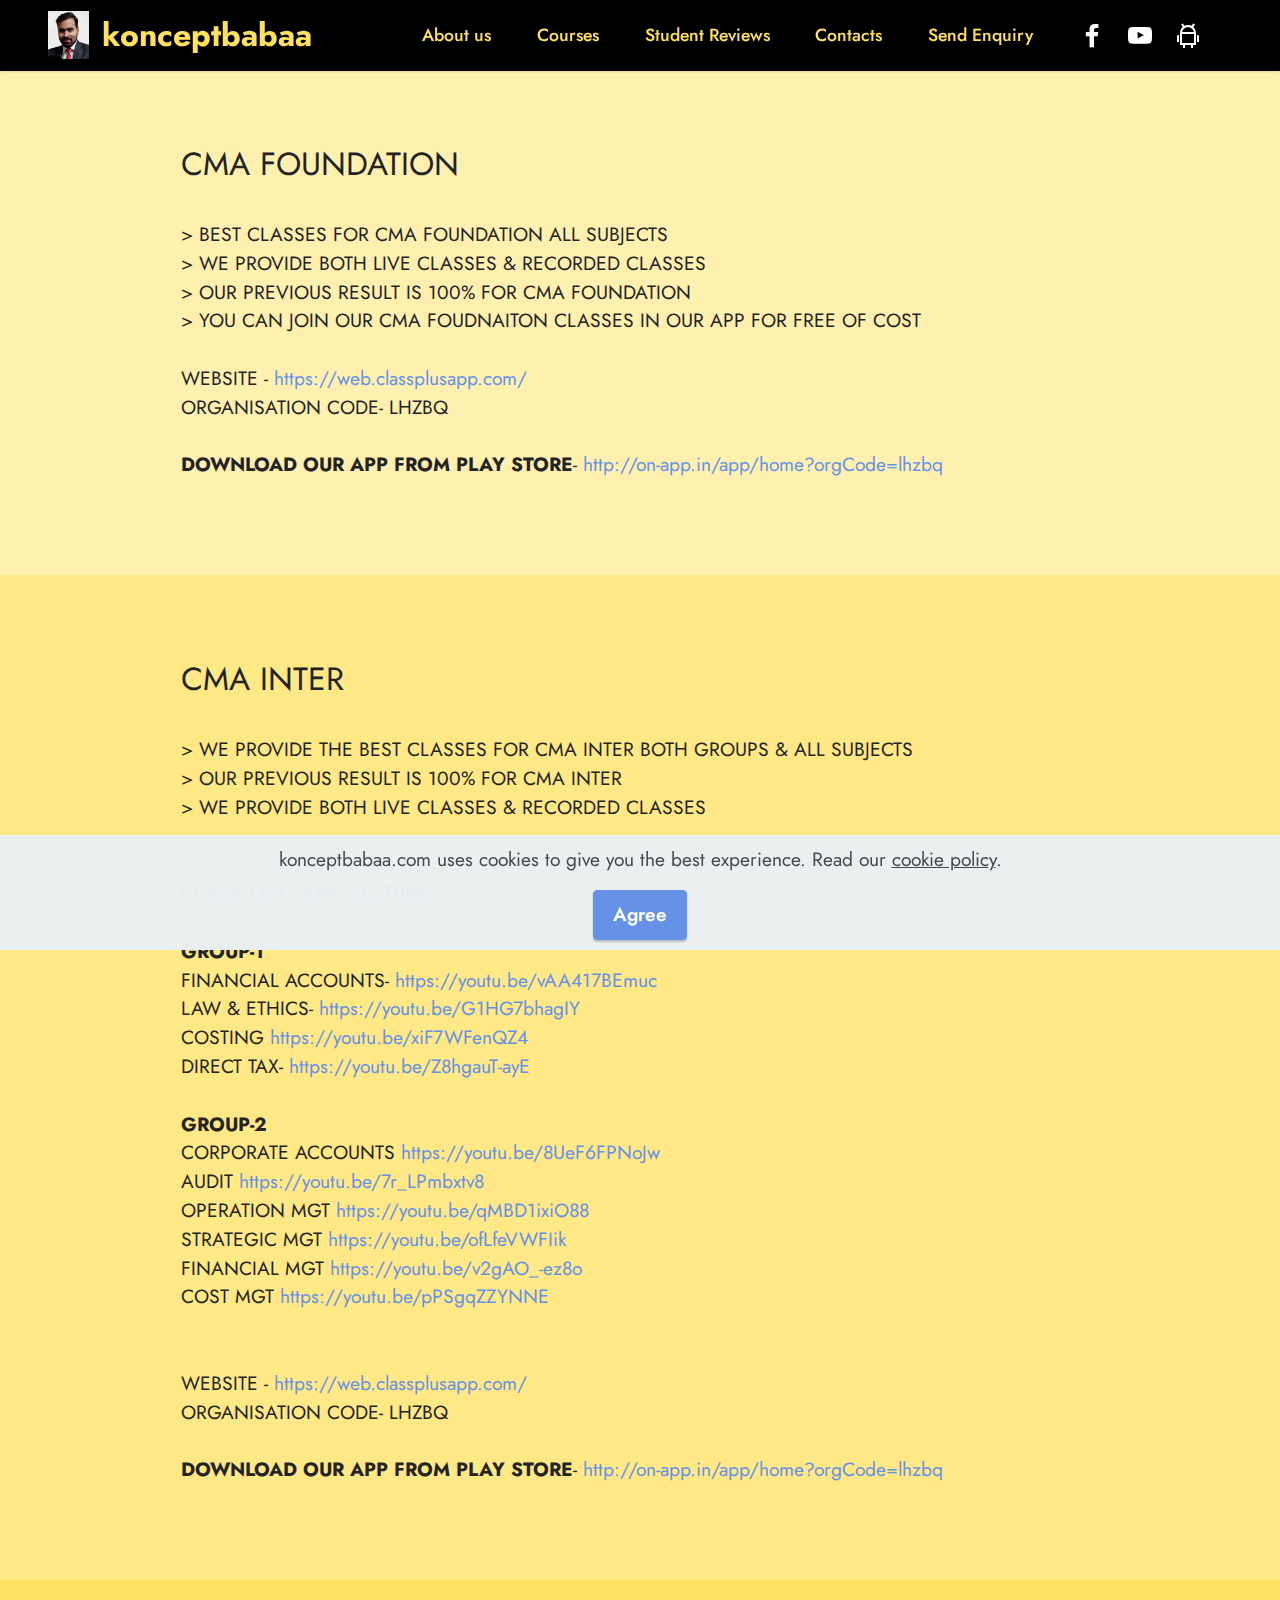
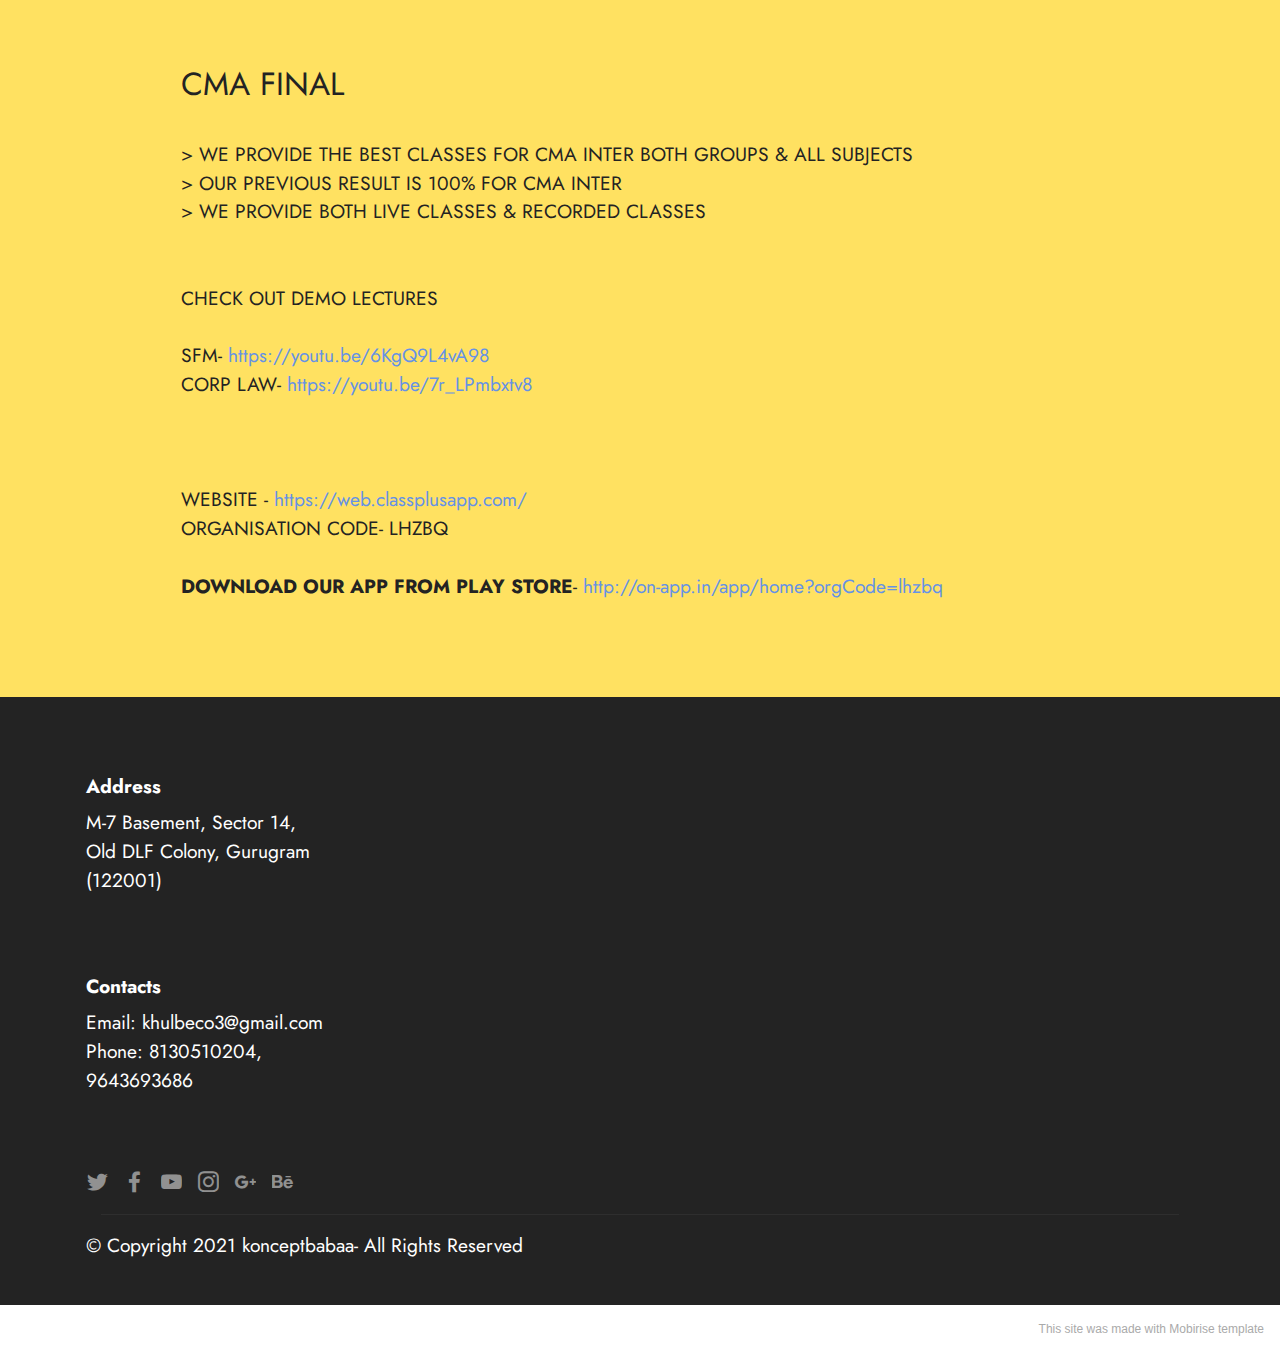
==== commit 854734d9: "Add files via upload" ====
--- a/Certified Management Account-Course Outlines.html
+++ b/Certified Management Account-Course Outlines.html
@@ -86,10 +86,10 @@
 <br>&gt; OUR PREVIOUS RESULT IS 100% FOR CMA FOUNDATION
 <br>&gt; YOU CAN JOIN OUR CMA FOUDNAITON CLASSES IN OUR APP FOR FREE OF COST 
 <br>
-<br>WEBSITE - https://web.classplusapp.com/
+<br>WEBSITE - <a href="https://web.classplusapp.com/" class="text-primary">https://web.classplusapp.com/</a>
 <br>ORGANISATION CODE- LHZBQ
 <br>
-<br><strong>DOWNLOAD OUR APP FROM PLAY STORE</strong>- http://on-app.in/app/home?orgCode=lhzbq&nbsp;<br></p>
+<br><strong>DOWNLOAD OUR APP FROM PLAY STORE</strong>- <a href="http://on-app.in/app/home?orgCode=lhzbq" class="text-primary">http://on-app.in/app/home?orgCode=lhzbq</a>&nbsp;<br></p>
             </div>
         </div>
     </div>
@@ -110,24 +110,24 @@
 <br>CHECK OUT DEMO LECTURES
 <br>
 <br><strong>GROUP-1</strong>	
-<br>FINANCIAL ACCOUNTS- 		https://youtu.be/vAA417BEmuc 
-<br>LAW &amp; ETHICS-			https://youtu.be/G1HG7bhagIY
-<br>COSTING			https://youtu.be/xiF7WFenQZ4
-<br>DIRECT TAX- 			https://youtu.be/Z8hgauT-ayE
+<br>FINANCIAL ACCOUNTS- 		<a href="https://youtu.be/vAA417BEmuc" class="text-primary">https://youtu.be/vAA417BEmuc</a> 
+<br>LAW &amp; ETHICS-			<a href="https://youtu.be/G1HG7bhagIY" class="text-primary">https://youtu.be/G1HG7bhagIY</a>
+<br>COSTING			<a href="https://youtu.be/xiF7WFenQZ4" class="text-primary">https://youtu.be/xiF7WFenQZ4</a>
+<br>DIRECT TAX- 			<a href="https://youtu.be/Z8hgauT-ayE" class="text-primary">https://youtu.be/Z8hgauT-ayE</a>
 <br>
 <br><strong>GROUP-2</strong>
-<br>CORPORATE ACCOUNTS		https://youtu.be/8UeF6FPNoJw		
-<br>AUDIT				https://youtu.be/7r_LPmbxtv8	
-<br>OPERATION MGT		https://youtu.be/qMBD1ixiO88		
-<br>STRATEGIC MGT		https://youtu.be/ofLfeVWFIik	
-<br>FINANCIAL MGT		https://youtu.be/v2gAO_-ez8o
-<br>COST MGT			https://youtu.be/pPSgqZZYNNE	
+<br>CORPORATE ACCOUNTS		<a href="https://youtu.be/8UeF6FPNoJw" class="text-primary">https://youtu.be/8UeF6FPNoJw</a>		
+<br>AUDIT				<a href="https://youtu.be/7r_LPmbxtv8" class="text-primary">https://youtu.be/7r_LPmbxtv8</a>	
+<br>OPERATION MGT		<a href="https://youtu.be/qMBD1ixiO88" class="text-primary">https://youtu.be/qMBD1ixiO88</a>		
+<br>STRATEGIC MGT		<a href="https://youtu.be/ofLfeVWFIik" class="text-primary">https://youtu.be/ofLfeVWFIik</a>	
+<br>FINANCIAL MGT		<a href="https://youtu.be/v2gAO_-ez8o" class="text-primary">https://youtu.be/v2gAO_-ez8o</a>
+<br>COST MGT			<a href="https://youtu.be/pPSgqZZYNNE" class="text-primary">https://youtu.be/pPSgqZZYNNE</a>	
 <br>	
 <br>	
-<br>WEBSITE - https://web.classplusapp.com/
+<br>WEBSITE - <a href="https://web.classplusapp.com/" class="text-primary">https://web.classplusapp.com/</a>
 <br>ORGANISATION CODE- LHZBQ
 <br>
-<br><strong>DOWNLOAD OUR APP FROM PLAY STORE</strong>- http://on-app.in/app/home?orgCode=lhzbq&nbsp;<br></p>
+<br><strong>DOWNLOAD OUR APP FROM PLAY STORE</strong>- <a href="http://on-app.in/app/home?orgCode=lhzbq" class="text-primary">http://on-app.in/app/home?orgCode=lhzbq</a>&nbsp;<br></p>
             </div>
         </div>
     </div>
@@ -146,15 +146,15 @@
 <br>
 <br>
 <br>CHECK OUT DEMO LECTURES<br>
-<br>SFM-		https://youtu.be/6KgQ9L4vA98	
-<br>CORP LAW-	https://youtu.be/7r_LPmbxtv8	
+<br>SFM-		<a href="https://youtu.be/6KgQ9L4vA98" class="text-primary">https://youtu.be/6KgQ9L4vA98</a>	
+<br>CORP LAW-	<a href="https://youtu.be/7r_LPmbxtv8" class="text-primary">https://youtu.be/7r_LPmbxtv8</a>	
 <br>
 <br>
 <br>	
-<br>WEBSITE - https://web.classplusapp.com/
+<br>WEBSITE - <a href="https://web.classplusapp.com/" class="text-primary">https://web.classplusapp.com/</a>
 <br>ORGANISATION CODE- LHZBQ
 <br>
-<br><strong>DOWNLOAD OUR APP FROM PLAY STORE</strong>- http://on-app.in/app/home?orgCode=lhzbq&nbsp;&nbsp;<br></p>
+<br><strong>DOWNLOAD OUR APP FROM PLAY STORE</strong>- <a href="http://on-app.in/app/home?orgCode=lhzbq" class="text-primary">http://on-app.in/app/home?orgCode=lhzbq</a>&nbsp;&nbsp;<br></p>
             </div>
         </div>
     </div>
@@ -237,7 +237,7 @@
             </div>
         </div>
     </div>
-</section><section style="background-color: #fff; font-family: -apple-system, BlinkMacSystemFont, 'Segoe UI', 'Roboto', 'Helvetica Neue', Arial, sans-serif; color:#aaa; font-size:12px; padding: 0; align-items: center; display: flex;"><a href="https://mobirise.site/x" style="flex: 1 1; height: 3rem; padding-left: 1rem;"></a><p style="flex: 0 0 auto; margin:0; padding-right:1rem;">Start your own <a href="https://mobirise.site/y" style="color:#aaa;">web page</a> with Mobirise</p></section><script src="assets/web/assets/jquery/jquery.min.js"></script>  <script src="assets/popper/popper.min.js"></script>  <script src="assets/tether/tether.min.js"></script>  <script src="assets/bootstrap/js/bootstrap.min.js"></script>  <script src="assets/web/assets/cookies-alert-plugin/cookies-alert-core.js"></script>  <script src="assets/web/assets/cookies-alert-plugin/cookies-alert-script.js"></script>  <script src="assets/smoothscroll/smooth-scroll.js"></script>  <script src="assets/dropdown/js/nav-dropdown.js"></script>  <script src="assets/dropdown/js/navbar-dropdown.js"></script>  <script src="assets/touchswipe/jquery.touch-swipe.min.js"></script>  <script src="assets/theme/js/script.js"></script>  
+</section><section style="background-color: #fff; font-family: -apple-system, BlinkMacSystemFont, 'Segoe UI', 'Roboto', 'Helvetica Neue', Arial, sans-serif; color:#aaa; font-size:12px; padding: 0; align-items: center; display: flex;"><a href="https://mobirise.site/b" style="flex: 1 1; height: 3rem; padding-left: 1rem;"></a><p style="flex: 0 0 auto; margin:0; padding-right:1rem;"><a href="https://mobirise.site/r" style="color:#aaa;">This site</a> was made with Mobirise template</p></section><script src="assets/web/assets/jquery/jquery.min.js"></script>  <script src="assets/popper/popper.min.js"></script>  <script src="assets/tether/tether.min.js"></script>  <script src="assets/bootstrap/js/bootstrap.min.js"></script>  <script src="assets/web/assets/cookies-alert-plugin/cookies-alert-core.js"></script>  <script src="assets/web/assets/cookies-alert-plugin/cookies-alert-script.js"></script>  <script src="assets/smoothscroll/smooth-scroll.js"></script>  <script src="assets/dropdown/js/nav-dropdown.js"></script>  <script src="assets/dropdown/js/navbar-dropdown.js"></script>  <script src="assets/touchswipe/jquery.touch-swipe.min.js"></script>  <script src="assets/theme/js/script.js"></script>  
   
   
 <input name="cookieData" type="hidden" data-cookie-customDialogSelector='null' data-cookie-colorText='#424a4d' data-cookie-colorBg='rgba(234, 239, 241, 0.99)' data-cookie-textButton='Agree' data-cookie-colorButton='' data-cookie-colorLink='#424a4d' data-cookie-underlineLink='true' data-cookie-text="konceptbabaa.com uses cookies to give you the best experience. Read our <a href='privacy.html'>cookie policy</a>.">
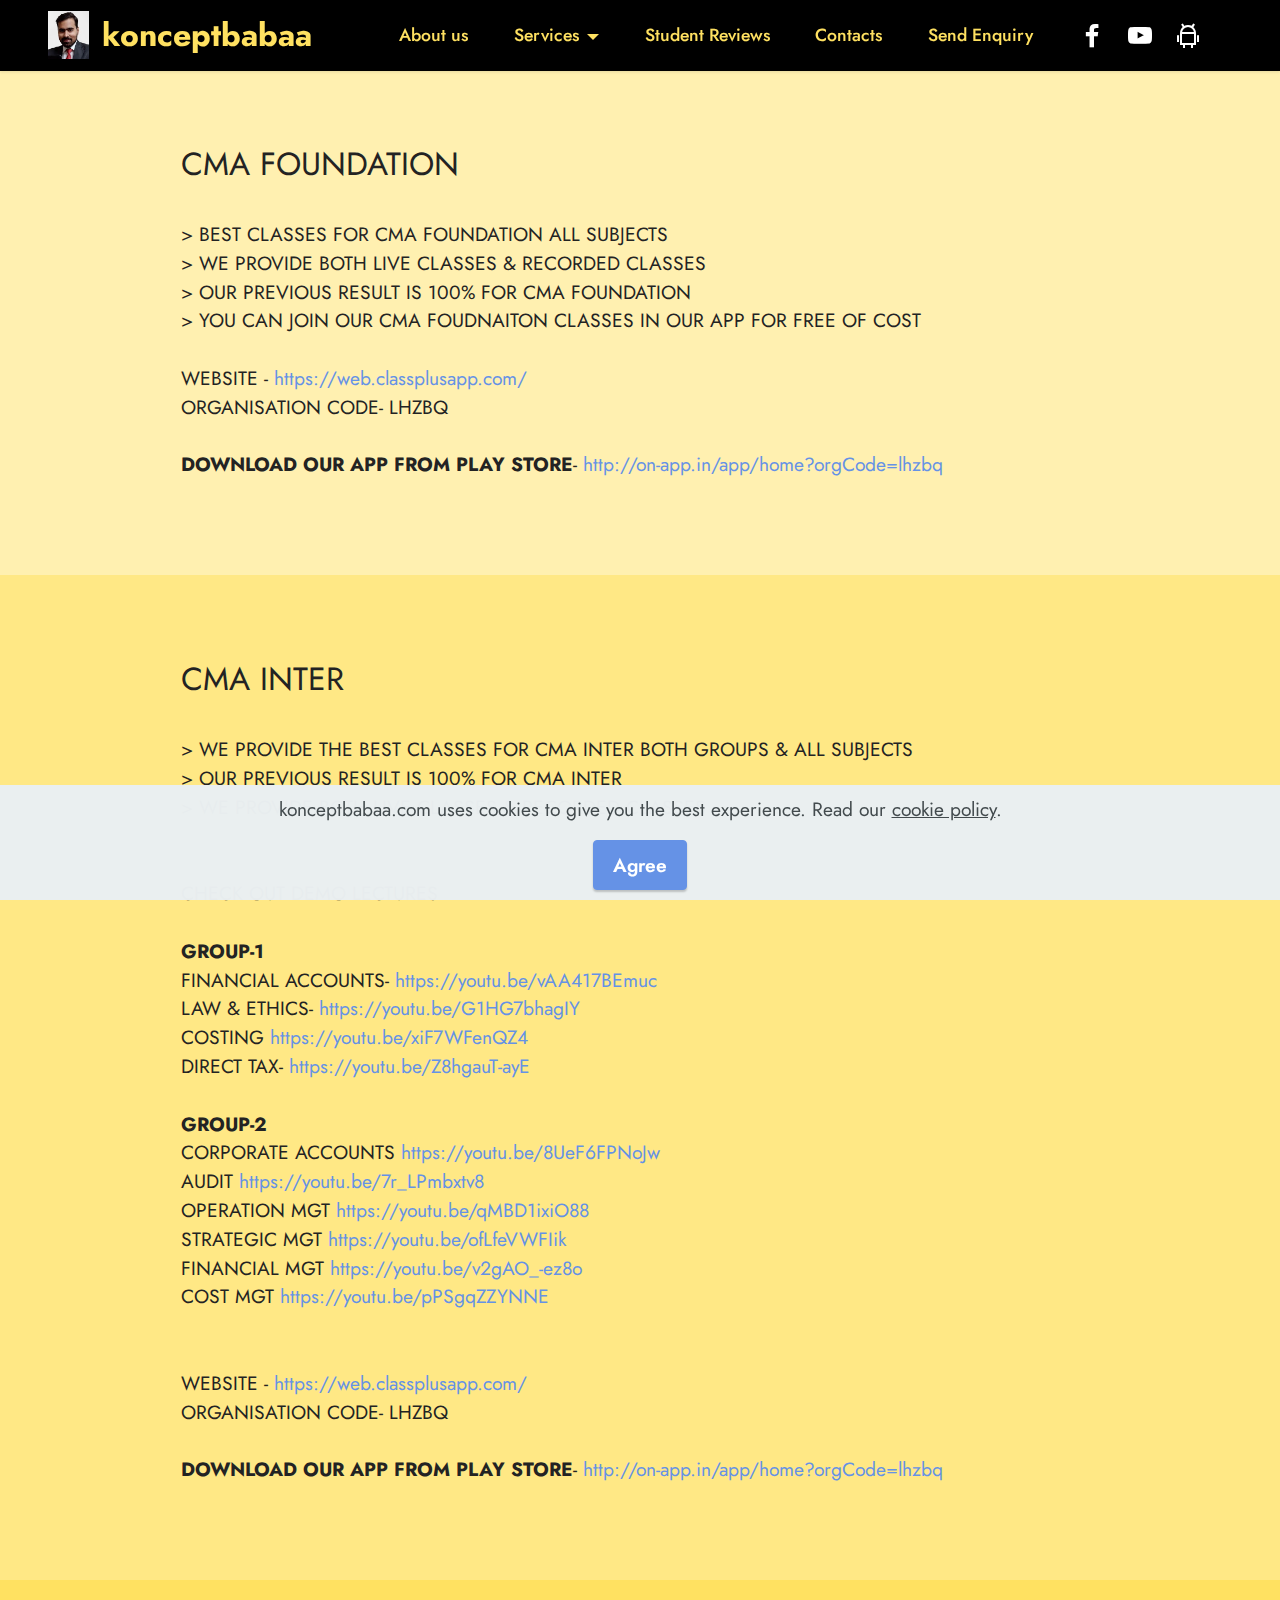
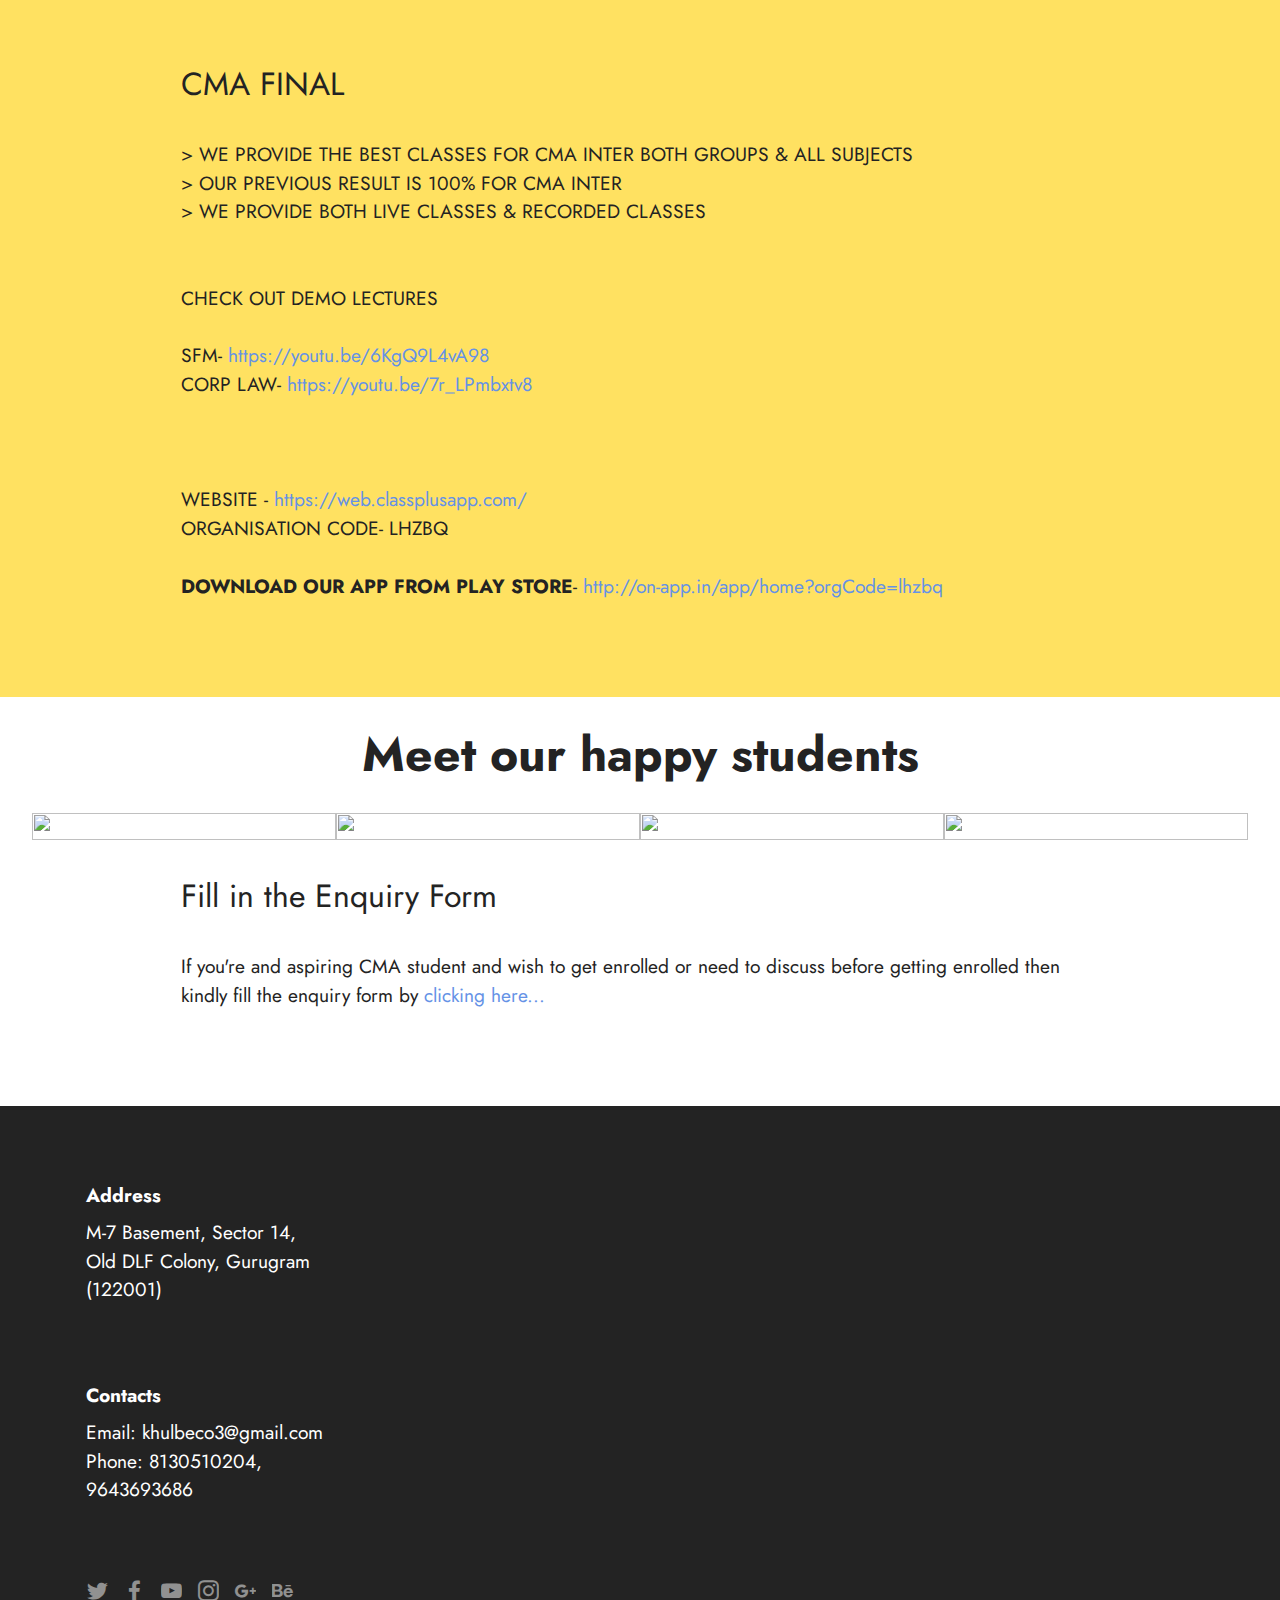
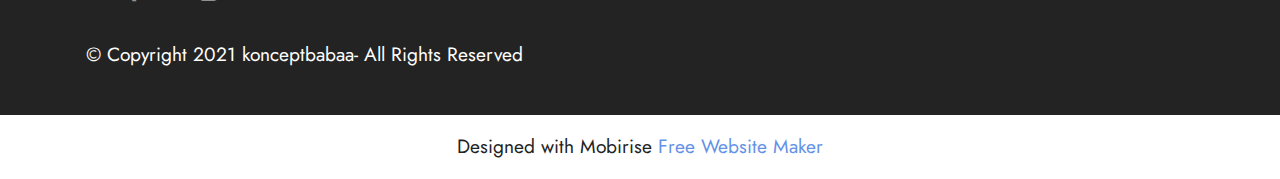
==== commit 84fa0c61: "Add files via upload" ====
--- a/Certified Management Account-Course Outlines.html
+++ b/Certified Management Account-Course Outlines.html
@@ -1,24 +1,29 @@
 <!DOCTYPE html>
 <html  >
 <head>
-  <!-- Site made with Mobirise Website Builder v5.3.0, https://mobirise.com -->
+  <!-- Site made with Mobirise Website Builder v5.6.11, https://mobirise.com -->
   <meta charset="UTF-8">
   <meta http-equiv="X-UA-Compatible" content="IE=edge">
-  <meta name="generator" content="Mobirise v5.3.0, mobirise.com">
+  <meta name="generator" content="Mobirise v5.6.11, mobirise.com">
+  <meta name="twitter:card" content="summary_large_image"/>
+  <meta name="twitter:image:src" content="">
+  <meta property="og:image" content="">
+  <meta name="twitter:title" content="CMA Classes">
   <meta name="viewport" content="width=device-width, initial-scale=1, minimum-scale=1">
   <link rel="shortcut icon" href="assets/images/pushpender-khulbe.jpg" type="image/x-icon">
   <meta name="description" content="Gain expertise in financial accounting and strategic management">
   
   
-  <title>Certified Management Account-Course Outlines</title>
+  <title>CMA Classes</title>
   <link rel="stylesheet" href="assets/web/assets/mobirise-icons2/mobirise2.css">
-  <link rel="stylesheet" href="assets/tether/tether.min.css">
   <link rel="stylesheet" href="assets/bootstrap/css/bootstrap.min.css">
   <link rel="stylesheet" href="assets/bootstrap/css/bootstrap-grid.min.css">
   <link rel="stylesheet" href="assets/bootstrap/css/bootstrap-reboot.min.css">
   <link rel="stylesheet" href="assets/dropdown/css/style.css">
   <link rel="stylesheet" href="assets/socicon/css/styles.css">
   <link rel="stylesheet" href="assets/theme/css/style.css">
+  <link rel="preload" href="https://fonts.googleapis.com/css?family=Jost:100,200,300,400,500,600,700,800,900,100i,200i,300i,400i,500i,600i,700i,800i,900i&display=swap" as="style" onload="this.onload=null;this.rel='stylesheet'">
+  <noscript><link rel="stylesheet" href="https://fonts.googleapis.com/css?family=Jost:100,200,300,400,500,600,700,800,900,100i,200i,300i,400i,500i,600i,700i,800i,900i&display=swap"></noscript>
   <link rel="preload" as="style" href="assets/mobirise/css/mbr-additional.css"><link rel="stylesheet" href="assets/mobirise/css/mbr-additional.css" type="text/css">
   
   
@@ -27,20 +32,20 @@
 </head>
 <body>
   
-  <section class="menu menu1 cid-suU02T1wIZ" once="menu" id="menu1-l">
+  <section data-bs-version="5.1" class="menu menu1 cid-suU02T1wIZ" once="menu" id="menu1-l">
     
 
     <nav class="navbar navbar-dropdown navbar-fixed-top navbar-expand-lg">
         <div class="container-fluid">
             <div class="navbar-brand">
                 <span class="navbar-logo">
-                    <a href="http://konceptbabaa.com">
+                    <a href="http://konceptbabaa.in">
                         <img src="assets/images/pushpender-khulbe.jpg" alt="CMA Pushpender Khulbe" style="height: 3rem;">
                     </a>
                 </span>
-                <span class="navbar-caption-wrap"><a class="navbar-caption text-warning display-5" href="https://konceptbabaa.com">konceptbabaa</a></span>
-            </div>
-            <button class="navbar-toggler" type="button" data-toggle="collapse" data-target="#navbarSupportedContent" aria-controls="navbarNavAltMarkup" aria-expanded="false" aria-label="Toggle navigation">
+                <span class="navbar-caption-wrap"><a class="navbar-caption text-warning text-primary display-5" href="https://www.konceptbabaa.in">konceptbabaa</a></span>
+            </div>
+            <button class="navbar-toggler" type="button" data-toggle="collapse" data-bs-toggle="collapse" data-target="#navbarSupportedContent" data-bs-target="#navbarSupportedContent" aria-controls="navbarNavAltMarkup" aria-expanded="false" aria-label="Toggle navigation">
                 <div class="hamburger">
                     <span></span>
                     <span></span>
@@ -51,11 +56,10 @@
             <div class="collapse navbar-collapse" id="navbarSupportedContent">
                 <ul class="navbar-nav nav-dropdown nav-right" data-app-modern-menu="true"><li class="nav-item"><a class="nav-link link text-warning display-4" href="index.html#content7-h">
                             About us</a></li>
-                    <li class="nav-item"><a class="nav-link link text-warning display-4" href="index.html#features18-i" target="_blank">
-                            Courses</a></li><li class="nav-item"><a class="nav-link link text-warning display-4" href="index.html#testimonials2-j" target="_blank">
+                    <li class="nav-item dropdown"><a class="nav-link link text-warning dropdown-toggle display-4" href="index.html#features18-i" target="_blank" data-toggle="dropdown-submenu" data-bs-toggle="dropdown" data-bs-auto-close="outside" aria-expanded="false">Services</a><div class="dropdown-menu" aria-labelledby="dropdown-498"><a class="text-warning dropdown-item text-primary display-4" href="page2.html#content16-1b" target="_blank">Taxation &amp; Business Services</a><a class="text-warning dropdown-item text-primary display-4" href="Certified Management Account-Course Outlines.html#content5-n" target="_blank">CMA Classes</a><a class="text-warning show dropdown-item text-primary display-4" href="page3.html#image2-1e" target="_blank">Degree &amp; Diploma&nbsp;</a></div></li><li class="nav-item"><a class="nav-link link text-warning display-4" href="index.html#testimonials2-j" target="_blank">
                             Student Reviews</a></li>
                     <li class="nav-item"><a class="nav-link link text-warning display-4" href="index.html#footer6-6">Contacts</a>
-                    </li><li class="nav-item"><a class="nav-link link text-warning text-primary display-4" href="index.html#form7-r">Send Enquiry</a></li></ul>
+                    </li><li class="nav-item"><a class="nav-link link text-warning text-primary display-4" href="page2.html#form7-1f" target="_blank">Send Enquiry</a></li></ul>
                 <div class="icons-menu">
                     <a class="iconfont-wrapper" href="https://m.facebook.com/thementorscma/?paipv=0" target="_blank">
                         <span class="p-2 mbr-iconfont socicon-facebook socicon"></span>
@@ -74,7 +78,7 @@
     </nav>
 </section>
 
-<section class="content5 cid-sAGcN1iC98" id="content5-n">
+<section data-bs-version="5.1" class="content5 cid-sAGcN1iC98" id="content5-n">
     
     <div class="container">
         <div class="row justify-content-center">
@@ -95,7 +99,7 @@
     </div>
 </section>
 
-<section class="content5 cid-sAGcOijlGE" id="content5-o">
+<section data-bs-version="5.1" class="content5 cid-sAGcOijlGE" id="content5-o">
     
     <div class="container">
         <div class="row justify-content-center">
@@ -133,7 +137,7 @@
     </div>
 </section>
 
-<section class="content5 cid-sAGcOHNqpX" id="content5-p">
+<section data-bs-version="5.1" class="content5 cid-sAGcOHNqpX" id="content5-p">
     
     <div class="container">
         <div class="row justify-content-center">
@@ -160,7 +164,114 @@
     </div>
 </section>
 
-<section class="footer6 cid-suU1BETd6Y" once="footers" id="footer6-m">
+<section data-bs-version="5.1" class="gallery6 mbr-gallery cid-tke01kTOH0" id="gallery6-19">
+    
+
+    
+
+    <div class="container-fluid">
+        <div class="mbr-section-head">
+            <h3 class="mbr-section-title mbr-fonts-style align-center m-0 display-2"><strong>Meet our happy students</strong></h3>
+            
+        </div>
+        <div class="row mbr-gallery mt-4">
+            <div class="col-12 col-md-6 col-lg-3 item gallery-image">
+                <div class="item-wrapper" data-toggle="modal" data-bs-toggle="modal" data-target="#tkMSoR41Qi-modal" data-bs-target="#tkMSoR41Qi-modal">
+                    <img class="w-100" src="assets/images/5.-sanyam.jpg" alt="" data-slide-to="0" data-bs-slide-to="0" data-target="#lb-tkMSoR41Qi" data-bs-target="#lb-tkMSoR41Qi">
+                    <div class="icon-wrapper">
+                        <span class="mobi-mbri mobi-mbri-search mbr-iconfont mbr-iconfont-btn"></span>
+                    </div>
+                </div>
+                
+            </div>
+            <div class="col-12 col-md-6 col-lg-3 item gallery-image">
+                <div class="item-wrapper" data-toggle="modal" data-bs-toggle="modal" data-target="#tkMSoR41Qi-modal" data-bs-target="#tkMSoR41Qi-modal">
+                    <img class="w-100" src="assets/images/8.-bhavna-inter-in-single-attempt.jpg" alt="" data-slide-to="1" data-bs-slide-to="1" data-target="#lb-tkMSoR41Qi" data-bs-target="#lb-tkMSoR41Qi">
+                    <div class="icon-wrapper">
+                        <span class="mobi-mbri mobi-mbri-search mbr-iconfont mbr-iconfont-btn"></span>
+                    </div>
+                </div>
+                
+            </div>
+            <div class="col-12 col-md-6 col-lg-3 item gallery-image">
+                <div class="item-wrapper" data-toggle="modal" data-bs-toggle="modal" data-target="#tkMSoR41Qi-modal" data-bs-target="#tkMSoR41Qi-modal">
+                    <img class="w-100" src="assets/images/6.-akshay.jpg" alt="" data-slide-to="2" data-bs-slide-to="2" data-target="#lb-tkMSoR41Qi" data-bs-target="#lb-tkMSoR41Qi">
+                    <div class="icon-wrapper">
+                        <span class="mobi-mbri mobi-mbri-search mbr-iconfont mbr-iconfont-btn"></span>
+                    </div>
+                </div>
+                
+            </div>
+            <div class="col-12 col-md-6 col-lg-3 item gallery-image">
+                <div class="item-wrapper" data-toggle="modal" data-bs-toggle="modal" data-target="#tkMSoR41Qi-modal" data-bs-target="#tkMSoR41Qi-modal">
+                    <img class="w-100" src="assets/images/taruna-air13.jpg" alt="" data-slide-to="3" data-bs-slide-to="3" data-target="#lb-tkMSoR41Qi" data-bs-target="#lb-tkMSoR41Qi">
+                    <div class="icon-wrapper">
+                        <span class="mobi-mbri mobi-mbri-search mbr-iconfont mbr-iconfont-btn"></span>
+                    </div>
+                </div>
+                
+            </div>
+        </div>
+
+        <div class="modal mbr-slider" tabindex="-1" role="dialog" aria-hidden="true" id="tkMSoR41Qi-modal">
+            <div class="modal-dialog" role="document">
+                <div class="modal-content">
+                    <div class="modal-body">
+                        <div class="carousel slide carousel-fade" id="lb-tkMSoR41Qi" data-ride="carousel" data-bs-ride="carousel" data-interval="3000" data-bs-interval="3000">
+                            <div class="carousel-inner">
+                                <div class="carousel-item active">
+                                    <img class="d-block w-100" src="assets/images/5.-sanyam.jpg" alt="">
+                                </div>
+                                <div class="carousel-item">
+                                    <img class="d-block w-100" src="assets/images/8.-bhavna-inter-in-single-attempt.jpg" alt="">
+                                </div>
+                                <div class="carousel-item">
+                                    <img class="d-block w-100" src="assets/images/6.-akshay.jpg" alt="">
+                                </div>
+                                <div class="carousel-item">
+                                    <img class="d-block w-100" src="assets/images/taruna-air13.jpg" alt="">
+                                </div>
+                            </div>
+                            <ol class="carousel-indicators">
+                                <li data-slide-to="0" data-bs-slide-to="0" class="active" data-target="#lb-tkMSoR41Qi" data-bs-target="#lb-tkMSoR41Qi"></li>
+                                <li data-slide-to="1" data-bs-slide-to="1" data-target="#lb-tkMSoR41Qi" data-bs-target="#lb-tkMSoR41Qi"></li>
+                                <li data-slide-to="2" data-bs-slide-to="2" data-target="#lb-tkMSoR41Qi" data-bs-target="#lb-tkMSoR41Qi"></li>
+                                <li data-slide-to="3" data-bs-slide-to="3" data-target="#lb-tkMSoR41Qi" data-bs-target="#lb-tkMSoR41Qi"></li>
+                            </ol>
+                            <a role="button" href="" class="close" data-dismiss="modal" data-bs-dismiss="modal" aria-label="Close">
+                            </a>
+                            <a class="carousel-control-prev carousel-control" role="button" data-slide="prev" data-bs-slide="prev" href="#lb-tkMSoR41Qi">
+                                <span class="mobi-mbri mobi-mbri-arrow-prev" aria-hidden="true"></span>
+                                <span class="sr-only visually-hidden">Previous</span>
+                            </a>
+                            <a class="carousel-control-next carousel-control" role="button" data-slide="next" data-bs-slide="next" href="#lb-tkMSoR41Qi">
+                                <span class="mobi-mbri mobi-mbri-arrow-next" aria-hidden="true"></span>
+                                <span class="sr-only visually-hidden">Next</span>
+                            </a>
+                        </div>
+                    </div>
+                </div>
+            </div>
+        </div>
+    </div>
+</section>
+
+<section data-bs-version="5.1" class="content5 cid-tkeieVEM18" id="content5-1d">
+    
+    <div class="container">
+        <div class="row justify-content-center">
+            <div class="col-md-12 col-lg-10">
+                
+                <h4 class="mbr-section-subtitle mbr-fonts-style mb-4 display-5">
+                    Fill in the Enquiry Form</h4>
+                <p class="mbr-text mbr-fonts-style display-7">
+                    If you're and aspiring CMA student and wish to get enrolled or need to discuss before getting enrolled then kindly fill the enquiry form by <a href="https://forms.gle/NGGuJQc9KdKzHn8h8" class="text-primary" target="_blank">clicking here...</a></p>
+            </div>
+        </div>
+    </div>
+</section>
+
+<section data-bs-version="5.1" class="footer6 cid-suU1BETd6Y" once="footers" id="footer6-m">
 
     
 
@@ -237,7 +348,7 @@
             </div>
         </div>
     </div>
-</section><section style="background-color: #fff; font-family: -apple-system, BlinkMacSystemFont, 'Segoe UI', 'Roboto', 'Helvetica Neue', Arial, sans-serif; color:#aaa; font-size:12px; padding: 0; align-items: center; display: flex;"><a href="https://mobirise.site/b" style="flex: 1 1; height: 3rem; padding-left: 1rem;"></a><p style="flex: 0 0 auto; margin:0; padding-right:1rem;"><a href="https://mobirise.site/r" style="color:#aaa;">This site</a> was made with Mobirise template</p></section><script src="assets/web/assets/jquery/jquery.min.js"></script>  <script src="assets/popper/popper.min.js"></script>  <script src="assets/tether/tether.min.js"></script>  <script src="assets/bootstrap/js/bootstrap.min.js"></script>  <script src="assets/web/assets/cookies-alert-plugin/cookies-alert-core.js"></script>  <script src="assets/web/assets/cookies-alert-plugin/cookies-alert-script.js"></script>  <script src="assets/smoothscroll/smooth-scroll.js"></script>  <script src="assets/dropdown/js/nav-dropdown.js"></script>  <script src="assets/dropdown/js/navbar-dropdown.js"></script>  <script src="assets/touchswipe/jquery.touch-swipe.min.js"></script>  <script src="assets/theme/js/script.js"></script>  
+</section><section class="display-7" style="padding: 0;align-items: center;justify-content: center;flex-wrap: wrap;    align-content: center;display: flex;position: relative;height: 4rem;"><a href="https://mobiri.se/38261" style="flex: 1 1;height: 4rem;position: absolute;width: 100%;z-index: 1;"><img alt="" style="height: 4rem;" src="[data-uri]"></a><p style="margin: 0;text-align: center;" class="display-7">Designed with Mobirise &#8204;</p><a style="z-index:1" href="https://mobirise.com/website-maker.html">Free Website Maker</a></section><script src="assets/bootstrap/js/bootstrap.bundle.min.js"></script>  <script src="assets/web/assets/cookies-alert-plugin/cookies-alert-core.js"></script>  <script src="assets/web/assets/cookies-alert-plugin/cookies-alert-script.js"></script>  <script src="assets/smoothscroll/smooth-scroll.js"></script>  <script src="assets/ytplayer/index.js"></script>  <script src="assets/dropdown/js/navbar-dropdown.js"></script>  <script src="assets/theme/js/script.js"></script>  
   
   
 <input name="cookieData" type="hidden" data-cookie-customDialogSelector='null' data-cookie-colorText='#424a4d' data-cookie-colorBg='rgba(234, 239, 241, 0.99)' data-cookie-textButton='Agree' data-cookie-colorButton='' data-cookie-colorLink='#424a4d' data-cookie-underlineLink='true' data-cookie-text="konceptbabaa.com uses cookies to give you the best experience. Read our <a href='privacy.html'>cookie policy</a>.">
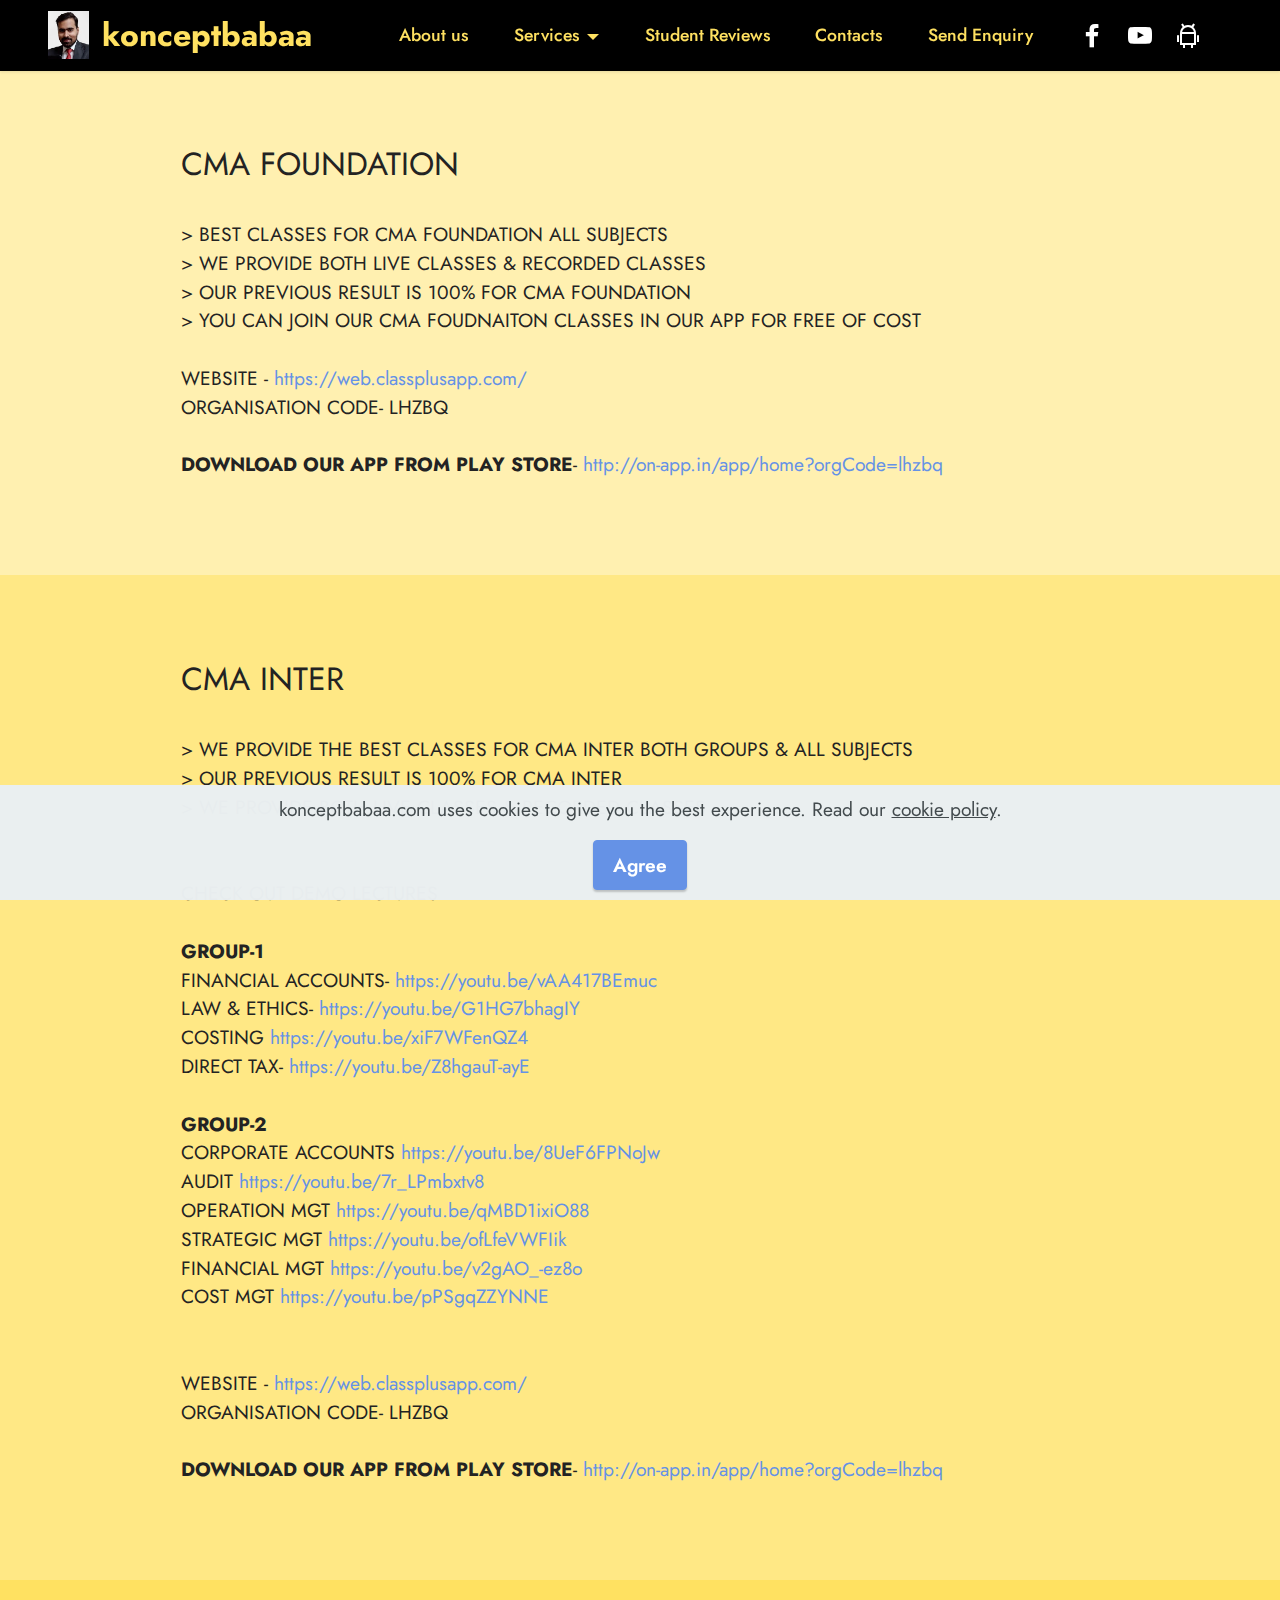
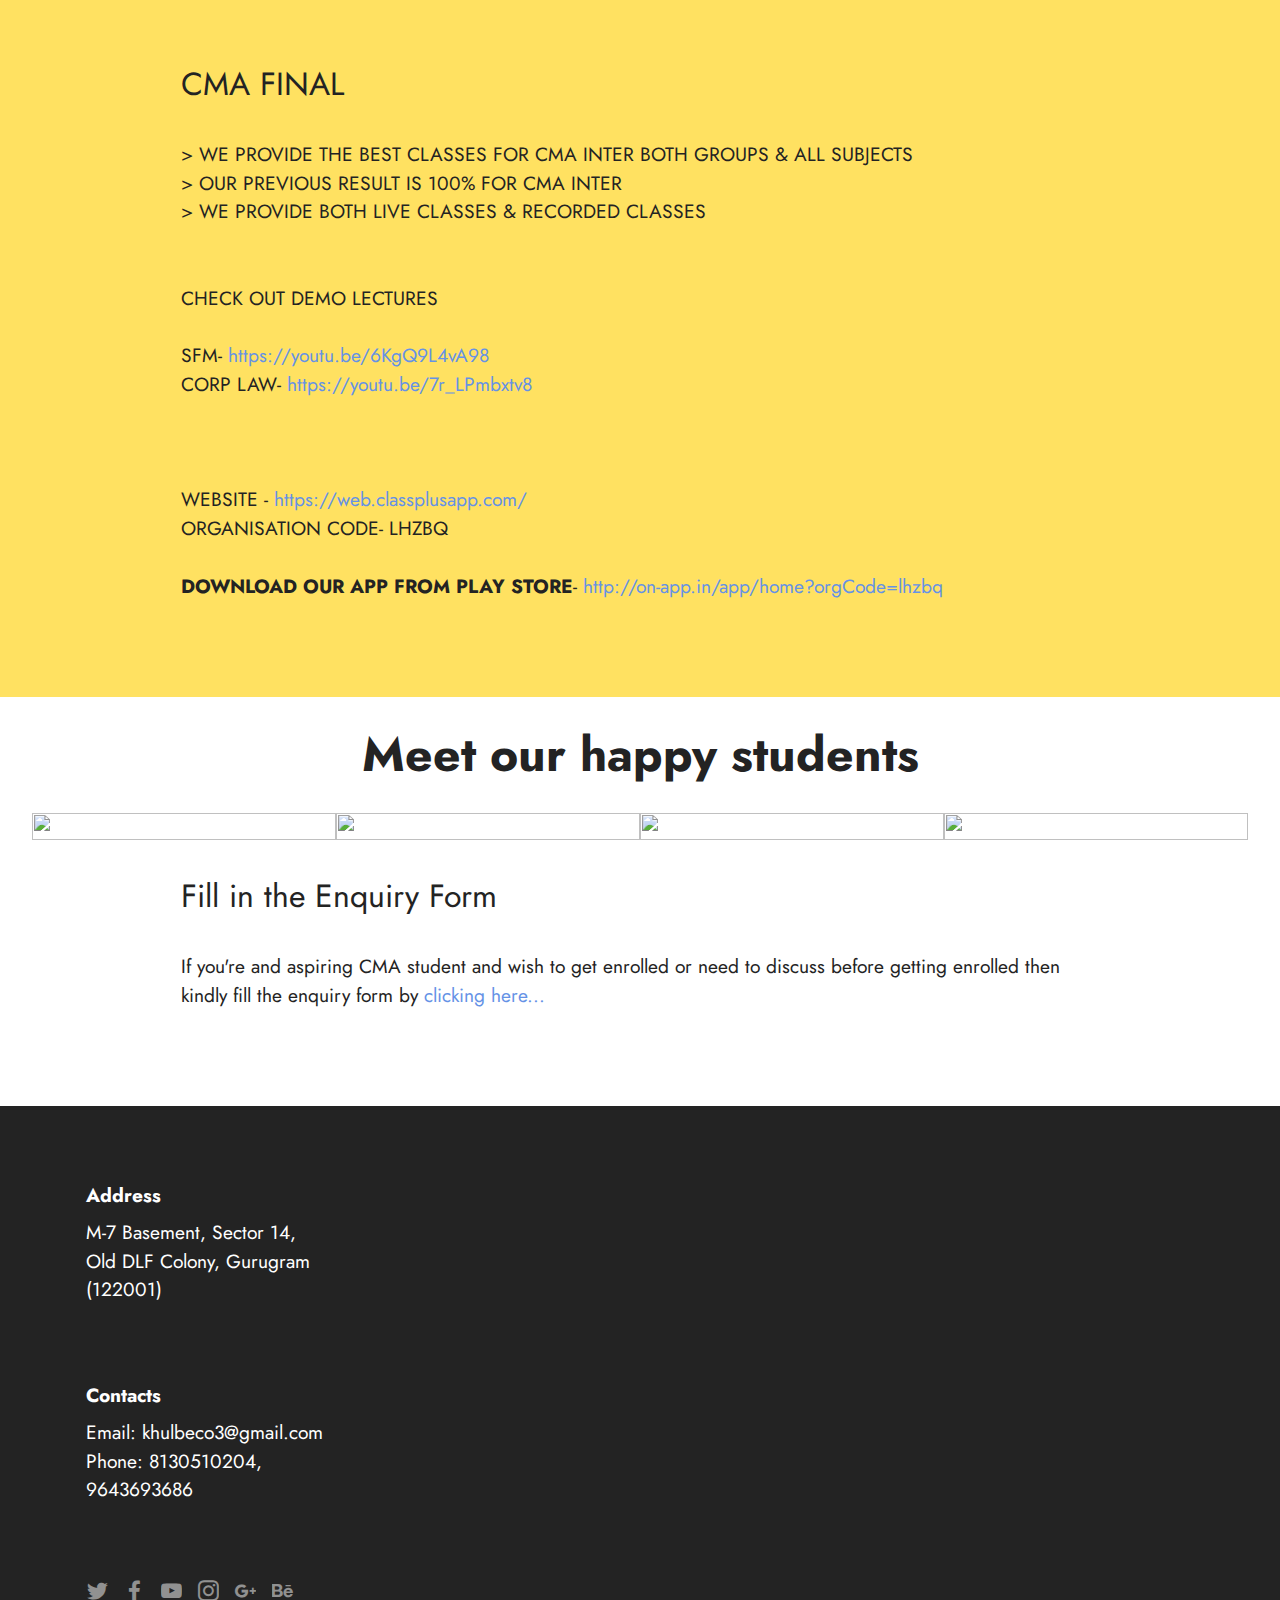
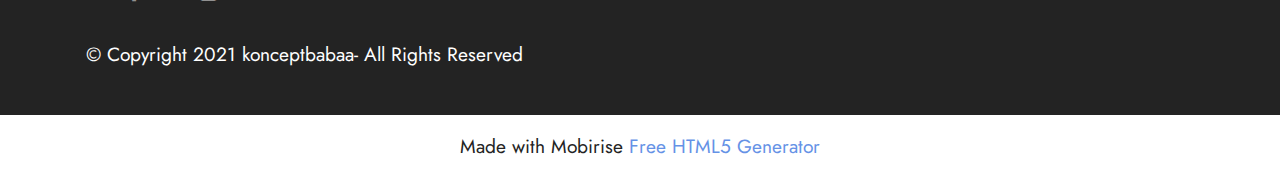
==== commit e411d6cb: "Add files via upload" ====
--- a/Certified Management Account-Course Outlines.html
+++ b/Certified Management Account-Course Outlines.html
@@ -176,8 +176,8 @@
         </div>
         <div class="row mbr-gallery mt-4">
             <div class="col-12 col-md-6 col-lg-3 item gallery-image">
-                <div class="item-wrapper" data-toggle="modal" data-bs-toggle="modal" data-target="#tkMSoR41Qi-modal" data-bs-target="#tkMSoR41Qi-modal">
-                    <img class="w-100" src="assets/images/5.-sanyam.jpg" alt="" data-slide-to="0" data-bs-slide-to="0" data-target="#lb-tkMSoR41Qi" data-bs-target="#lb-tkMSoR41Qi">
+                <div class="item-wrapper" data-toggle="modal" data-bs-toggle="modal" data-target="#tlUkJ2lWNm-modal" data-bs-target="#tlUkJ2lWNm-modal">
+                    <img class="w-100" src="assets/images/5.-sanyam.jpg" alt="" data-slide-to="0" data-bs-slide-to="0" data-target="#lb-tlUkJ2lWNm" data-bs-target="#lb-tlUkJ2lWNm">
                     <div class="icon-wrapper">
                         <span class="mobi-mbri mobi-mbri-search mbr-iconfont mbr-iconfont-btn"></span>
                     </div>
@@ -185,8 +185,8 @@
                 
             </div>
             <div class="col-12 col-md-6 col-lg-3 item gallery-image">
-                <div class="item-wrapper" data-toggle="modal" data-bs-toggle="modal" data-target="#tkMSoR41Qi-modal" data-bs-target="#tkMSoR41Qi-modal">
-                    <img class="w-100" src="assets/images/8.-bhavna-inter-in-single-attempt.jpg" alt="" data-slide-to="1" data-bs-slide-to="1" data-target="#lb-tkMSoR41Qi" data-bs-target="#lb-tkMSoR41Qi">
+                <div class="item-wrapper" data-toggle="modal" data-bs-toggle="modal" data-target="#tlUkJ2lWNm-modal" data-bs-target="#tlUkJ2lWNm-modal">
+                    <img class="w-100" src="assets/images/8.-bhavna-inter-in-single-attempt.jpg" alt="" data-slide-to="1" data-bs-slide-to="1" data-target="#lb-tlUkJ2lWNm" data-bs-target="#lb-tlUkJ2lWNm">
                     <div class="icon-wrapper">
                         <span class="mobi-mbri mobi-mbri-search mbr-iconfont mbr-iconfont-btn"></span>
                     </div>
@@ -194,8 +194,8 @@
                 
             </div>
             <div class="col-12 col-md-6 col-lg-3 item gallery-image">
-                <div class="item-wrapper" data-toggle="modal" data-bs-toggle="modal" data-target="#tkMSoR41Qi-modal" data-bs-target="#tkMSoR41Qi-modal">
-                    <img class="w-100" src="assets/images/6.-akshay.jpg" alt="" data-slide-to="2" data-bs-slide-to="2" data-target="#lb-tkMSoR41Qi" data-bs-target="#lb-tkMSoR41Qi">
+                <div class="item-wrapper" data-toggle="modal" data-bs-toggle="modal" data-target="#tlUkJ2lWNm-modal" data-bs-target="#tlUkJ2lWNm-modal">
+                    <img class="w-100" src="assets/images/6.-akshay.jpg" alt="" data-slide-to="2" data-bs-slide-to="2" data-target="#lb-tlUkJ2lWNm" data-bs-target="#lb-tlUkJ2lWNm">
                     <div class="icon-wrapper">
                         <span class="mobi-mbri mobi-mbri-search mbr-iconfont mbr-iconfont-btn"></span>
                     </div>
@@ -203,8 +203,8 @@
                 
             </div>
             <div class="col-12 col-md-6 col-lg-3 item gallery-image">
-                <div class="item-wrapper" data-toggle="modal" data-bs-toggle="modal" data-target="#tkMSoR41Qi-modal" data-bs-target="#tkMSoR41Qi-modal">
-                    <img class="w-100" src="assets/images/taruna-air13.jpg" alt="" data-slide-to="3" data-bs-slide-to="3" data-target="#lb-tkMSoR41Qi" data-bs-target="#lb-tkMSoR41Qi">
+                <div class="item-wrapper" data-toggle="modal" data-bs-toggle="modal" data-target="#tlUkJ2lWNm-modal" data-bs-target="#tlUkJ2lWNm-modal">
+                    <img class="w-100" src="assets/images/taruna-air13.jpg" alt="" data-slide-to="3" data-bs-slide-to="3" data-target="#lb-tlUkJ2lWNm" data-bs-target="#lb-tlUkJ2lWNm">
                     <div class="icon-wrapper">
                         <span class="mobi-mbri mobi-mbri-search mbr-iconfont mbr-iconfont-btn"></span>
                     </div>
@@ -213,11 +213,11 @@
             </div>
         </div>
 
-        <div class="modal mbr-slider" tabindex="-1" role="dialog" aria-hidden="true" id="tkMSoR41Qi-modal">
+        <div class="modal mbr-slider" tabindex="-1" role="dialog" aria-hidden="true" id="tlUkJ2lWNm-modal">
             <div class="modal-dialog" role="document">
                 <div class="modal-content">
                     <div class="modal-body">
-                        <div class="carousel slide carousel-fade" id="lb-tkMSoR41Qi" data-ride="carousel" data-bs-ride="carousel" data-interval="3000" data-bs-interval="3000">
+                        <div class="carousel slide carousel-fade" id="lb-tlUkJ2lWNm" data-ride="carousel" data-bs-ride="carousel" data-interval="3000" data-bs-interval="3000">
                             <div class="carousel-inner">
                                 <div class="carousel-item active">
                                     <img class="d-block w-100" src="assets/images/5.-sanyam.jpg" alt="">
@@ -233,18 +233,18 @@
                                 </div>
                             </div>
                             <ol class="carousel-indicators">
-                                <li data-slide-to="0" data-bs-slide-to="0" class="active" data-target="#lb-tkMSoR41Qi" data-bs-target="#lb-tkMSoR41Qi"></li>
-                                <li data-slide-to="1" data-bs-slide-to="1" data-target="#lb-tkMSoR41Qi" data-bs-target="#lb-tkMSoR41Qi"></li>
-                                <li data-slide-to="2" data-bs-slide-to="2" data-target="#lb-tkMSoR41Qi" data-bs-target="#lb-tkMSoR41Qi"></li>
-                                <li data-slide-to="3" data-bs-slide-to="3" data-target="#lb-tkMSoR41Qi" data-bs-target="#lb-tkMSoR41Qi"></li>
+                                <li data-slide-to="0" data-bs-slide-to="0" class="active" data-target="#lb-tlUkJ2lWNm" data-bs-target="#lb-tlUkJ2lWNm"></li>
+                                <li data-slide-to="1" data-bs-slide-to="1" data-target="#lb-tlUkJ2lWNm" data-bs-target="#lb-tlUkJ2lWNm"></li>
+                                <li data-slide-to="2" data-bs-slide-to="2" data-target="#lb-tlUkJ2lWNm" data-bs-target="#lb-tlUkJ2lWNm"></li>
+                                <li data-slide-to="3" data-bs-slide-to="3" data-target="#lb-tlUkJ2lWNm" data-bs-target="#lb-tlUkJ2lWNm"></li>
                             </ol>
                             <a role="button" href="" class="close" data-dismiss="modal" data-bs-dismiss="modal" aria-label="Close">
                             </a>
-                            <a class="carousel-control-prev carousel-control" role="button" data-slide="prev" data-bs-slide="prev" href="#lb-tkMSoR41Qi">
+                            <a class="carousel-control-prev carousel-control" role="button" data-slide="prev" data-bs-slide="prev" href="#lb-tlUkJ2lWNm">
                                 <span class="mobi-mbri mobi-mbri-arrow-prev" aria-hidden="true"></span>
                                 <span class="sr-only visually-hidden">Previous</span>
                             </a>
-                            <a class="carousel-control-next carousel-control" role="button" data-slide="next" data-bs-slide="next" href="#lb-tkMSoR41Qi">
+                            <a class="carousel-control-next carousel-control" role="button" data-slide="next" data-bs-slide="next" href="#lb-tlUkJ2lWNm">
                                 <span class="mobi-mbri mobi-mbri-arrow-next" aria-hidden="true"></span>
                                 <span class="sr-only visually-hidden">Next</span>
                             </a>
@@ -348,7 +348,7 @@
             </div>
         </div>
     </div>
-</section><section class="display-7" style="padding: 0;align-items: center;justify-content: center;flex-wrap: wrap;    align-content: center;display: flex;position: relative;height: 4rem;"><a href="https://mobiri.se/38261" style="flex: 1 1;height: 4rem;position: absolute;width: 100%;z-index: 1;"><img alt="" style="height: 4rem;" src="[data-uri]"></a><p style="margin: 0;text-align: center;" class="display-7">Designed with Mobirise &#8204;</p><a style="z-index:1" href="https://mobirise.com/website-maker.html">Free Website Maker</a></section><script src="assets/bootstrap/js/bootstrap.bundle.min.js"></script>  <script src="assets/web/assets/cookies-alert-plugin/cookies-alert-core.js"></script>  <script src="assets/web/assets/cookies-alert-plugin/cookies-alert-script.js"></script>  <script src="assets/smoothscroll/smooth-scroll.js"></script>  <script src="assets/ytplayer/index.js"></script>  <script src="assets/dropdown/js/navbar-dropdown.js"></script>  <script src="assets/theme/js/script.js"></script>  
+</section><section class="display-7" style="padding: 0;align-items: center;justify-content: center;flex-wrap: wrap;    align-content: center;display: flex;position: relative;height: 4rem;"><a href="https://mobiri.se/38261" style="flex: 1 1;height: 4rem;position: absolute;width: 100%;z-index: 1;"><img alt="" style="height: 4rem;" src="[data-uri]"></a><p style="margin: 0;text-align: center;" class="display-7">Made with Mobirise &#8204;</p><a style="z-index:1" href="https://mobirise.com/html-builder.html">Free HTML5 Generator</a></section><script src="assets/bootstrap/js/bootstrap.bundle.min.js"></script>  <script src="assets/web/assets/cookies-alert-plugin/cookies-alert-core.js"></script>  <script src="assets/web/assets/cookies-alert-plugin/cookies-alert-script.js"></script>  <script src="assets/smoothscroll/smooth-scroll.js"></script>  <script src="assets/ytplayer/index.js"></script>  <script src="assets/dropdown/js/navbar-dropdown.js"></script>  <script src="assets/theme/js/script.js"></script>  
   
   
 <input name="cookieData" type="hidden" data-cookie-customDialogSelector='null' data-cookie-colorText='#424a4d' data-cookie-colorBg='rgba(234, 239, 241, 0.99)' data-cookie-textButton='Agree' data-cookie-colorButton='' data-cookie-colorLink='#424a4d' data-cookie-underlineLink='true' data-cookie-text="konceptbabaa.com uses cookies to give you the best experience. Read our <a href='privacy.html'>cookie policy</a>.">
